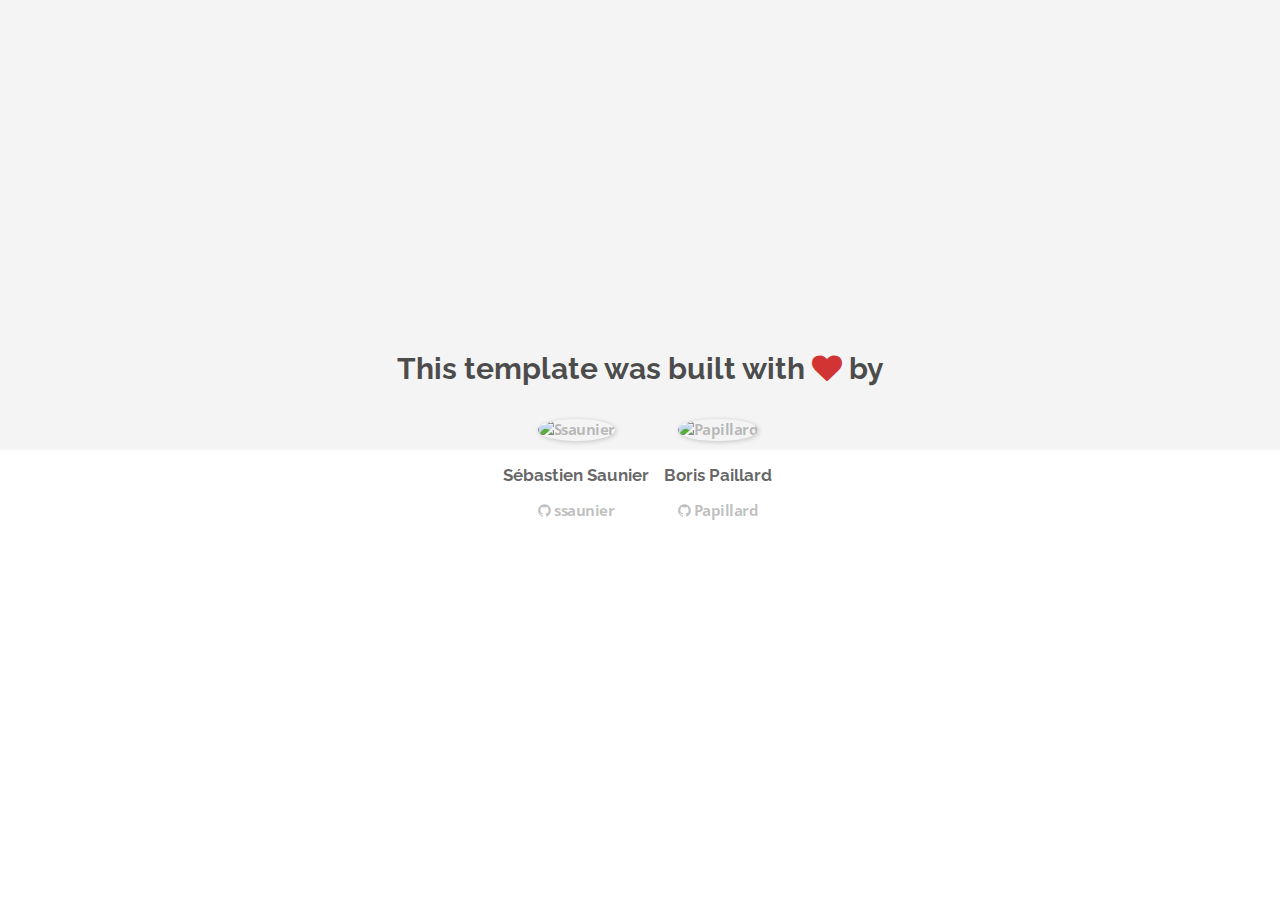
==== about.html @ 641cd22f "Automated commit at 2017-11-13 10:25:29 UTC by middleman-deploy 2.0.0-alpha" ====
<!doctype html>
<html>
  <head>
    <meta charset="utf-8">
    <meta http-equiv="x-ua-compatible" content="ie=edge">
    <meta name="viewport"
          content="width=device-width, initial-scale=1, shrink-to-fit=no">
    <!-- Use the title from a page's frontmatter if it has one -->
    <title>Le Wagon - Middleman - About</title>
    <link href="stylesheets/application-3c48b980.css" rel="stylesheet" />
    <script src="javascripts/application-93de88c9.js"></script>
    <link href="images/favicon-f15af148.png" rel="icon" type="image/png" />
  </head>
  <body>
    <div id="about">
  <div class="about-content">
    <h1>This template was built with <i class="fa fa-heart"></i> by</h1>
    <ul class="list-inline">
        <li>
<a href="https://kitt.lewagon.com/alumni/ssaunier" target="_blank">            <img src="https://kitt.lewagon.com/placeholder/users/ssaunier" class="img-circle" alt="Ssaunier" />
</a>          <h2>Sébastien Saunier</h2>
          <p>
<a href="https://github.com/ssaunier" target="_blank">              <i class="fa fa-github"></i> ssaunier
</a>          </p>
        </li>
        <li>
<a href="https://kitt.lewagon.com/alumni/Papillard" target="_blank">            <img src="https://kitt.lewagon.com/placeholder/users/Papillard" class="img-circle" alt="Papillard" />
</a>          <h2>Boris Paillard</h2>
          <p>
<a href="https://github.com/Papillard" target="_blank">              <i class="fa fa-github"></i> Papillard
</a>          </p>
        </li>
    </ul>
  </div>
</div>

  </body>
</html>
---- stylesheets/application-3c48b980.css ----
@import url("https://fonts.googleapis.com/css?family=Open+Sans:400,300,700|Raleway:400,100,300,700,500");/*!
 * Bootstrap v3.3.7 (http://getbootstrap.com)
 * Copyright 2011-2016 Twitter, Inc.
 * Licensed under MIT (https://github.com/twbs/bootstrap/blob/master/LICENSE)
 *//*! normalize.css v3.0.3 | MIT License | github.com/necolas/normalize.css */html{font-family:sans-serif;-ms-text-size-adjust:100%;-webkit-text-size-adjust:100%}body{margin:0}article,aside,details,figcaption,figure,footer,header,hgroup,main,menu,nav,section,summary{display:block}audio,canvas,progress,video{display:inline-block;vertical-align:baseline}audio:not([controls]){display:none;height:0}[hidden],template{display:none}a{background-color:transparent}a:active,a:hover{outline:0}abbr[title]{border-bottom:1px dotted}b,strong{font-weight:bold}dfn{font-style:italic}h1{font-size:2em;margin:0.67em 0}mark{background:#ff0;color:#000}small{font-size:80%}sub,sup{font-size:75%;line-height:0;position:relative;vertical-align:baseline}sup{top:-0.5em}sub{bottom:-0.25em}img{border:0}svg:not(:root){overflow:hidden}figure{margin:1em 40px}hr{-webkit-box-sizing:content-box;box-sizing:content-box;height:0}pre{overflow:auto}code,kbd,pre,samp{font-family:monospace, monospace;font-size:1em}button,input,optgroup,select,textarea{color:inherit;font:inherit;margin:0}button{overflow:visible}button,select{text-transform:none}button,html input[type="button"],input[type="reset"],input[type="submit"]{-webkit-appearance:button;cursor:pointer}button[disabled],html input[disabled]{cursor:default}button::-moz-focus-inner,input::-moz-focus-inner{border:0;padding:0}input{line-height:normal}input[type="checkbox"],input[type="radio"]{-webkit-box-sizing:border-box;box-sizing:border-box;padding:0}input[type="number"]::-webkit-inner-spin-button,input[type="number"]::-webkit-outer-spin-button{height:auto}input[type="search"]{-webkit-appearance:textfield;-webkit-box-sizing:content-box;box-sizing:content-box}input[type="search"]::-webkit-search-cancel-button,input[type="search"]::-webkit-search-decoration{-webkit-appearance:none}fieldset{border:1px solid #c0c0c0;margin:0 2px;padding:0.35em 0.625em 0.75em}legend{border:0;padding:0}textarea{overflow:auto}optgroup{font-weight:bold}table{border-collapse:collapse;border-spacing:0}td,th{padding:0}/*! Source: https://github.com/h5bp/html5-boilerplate/blob/master/src/css/main.css */@media print{*,*:before,*:after{background:transparent !important;color:#000 !important;-webkit-box-shadow:none !important;box-shadow:none !important;text-shadow:none !important}a,a:visited{text-decoration:underline}a[href]:after{content:" (" attr(href) ")"}abbr[title]:after{content:" (" attr(title) ")"}a[href^="#"]:after,a[href^="javascript:"]:after{content:""}pre,blockquote{border:1px solid #999;page-break-inside:avoid}thead{display:table-header-group}tr,img{page-break-inside:avoid}img{max-width:100% !important}p,h2,h3{orphans:3;widows:3}h2,h3{page-break-after:avoid}.navbar{display:none}.btn>.caret,.dropup>.btn>.caret{border-top-color:#000 !important}.label{border:1px solid #000}.table{border-collapse:collapse !important}.table td,.table th{background-color:#fff !important}.table-bordered th,.table-bordered td{border:1px solid #ddd !important}}@font-face{font-family:'Glyphicons Halflings';src:url("../assets/bootstrap/glyphicons-halflings-regular-86b6f62b.eot");src:url("../assets/bootstrap/glyphicons-halflings-regular-86b6f62b.eot?#iefix") format("embedded-opentype"),url("../assets/bootstrap/glyphicons-halflings-regular-ca35b697.woff2") format("woff2"),url("../assets/bootstrap/glyphicons-halflings-regular-278e49a8.woff") format("woff"),url("../assets/bootstrap/glyphicons-halflings-regular-44bc1850.ttf") format("truetype"),url("../assets/bootstrap/glyphicons-halflings-regular-de51a849.svg#glyphicons_halflingsregular") format("svg")}.glyphicon{position:relative;top:1px;display:inline-block;font-family:'Glyphicons Halflings';font-style:normal;font-weight:normal;line-height:1;-webkit-font-smoothing:antialiased;-moz-osx-font-smoothing:grayscale}.glyphicon-asterisk:before{content:"\002a"}.glyphicon-plus:before{content:"\002b"}.glyphicon-euro:before,.glyphicon-eur:before{content:"\20ac"}.glyphicon-minus:before{content:"\2212"}.glyphicon-cloud:before{content:"\2601"}.glyphicon-envelope:before{content:"\2709"}.glyphicon-pencil:before{content:"\270f"}.glyphicon-glass:before{content:"\e001"}.glyphicon-music:before{content:"\e002"}.glyphicon-search:before{content:"\e003"}.glyphicon-heart:before{content:"\e005"}.glyphicon-star:before{content:"\e006"}.glyphicon-star-empty:before{content:"\e007"}.glyphicon-user:before{content:"\e008"}.glyphicon-film:before{content:"\e009"}.glyphicon-th-large:before{content:"\e010"}.glyphicon-th:before{content:"\e011"}.glyphicon-th-list:before{content:"\e012"}.glyphicon-ok:before{content:"\e013"}.glyphicon-remove:before{content:"\e014"}.glyphicon-zoom-in:before{content:"\e015"}.glyphicon-zoom-out:before{content:"\e016"}.glyphicon-off:before{content:"\e017"}.glyphicon-signal:before{content:"\e018"}.glyphicon-cog:before{content:"\e019"}.glyphicon-trash:before{content:"\e020"}.glyphicon-home:before{content:"\e021"}.glyphicon-file:before{content:"\e022"}.glyphicon-time:before{content:"\e023"}.glyphicon-road:before{content:"\e024"}.glyphicon-download-alt:before{content:"\e025"}.glyphicon-download:before{content:"\e026"}.glyphicon-upload:before{content:"\e027"}.glyphicon-inbox:before{content:"\e028"}.glyphicon-play-circle:before{content:"\e029"}.glyphicon-repeat:before{content:"\e030"}.glyphicon-refresh:before{content:"\e031"}.glyphicon-list-alt:before{content:"\e032"}.glyphicon-lock:before{content:"\e033"}.glyphicon-flag:before{content:"\e034"}.glyphicon-headphones:before{content:"\e035"}.glyphicon-volume-off:before{content:"\e036"}.glyphicon-volume-down:before{content:"\e037"}.glyphicon-volume-up:before{content:"\e038"}.glyphicon-qrcode:before{content:"\e039"}.glyphicon-barcode:before{content:"\e040"}.glyphicon-tag:before{content:"\e041"}.glyphicon-tags:before{content:"\e042"}.glyphicon-book:before{content:"\e043"}.glyphicon-bookmark:before{content:"\e044"}.glyphicon-print:before{content:"\e045"}.glyphicon-camera:before{content:"\e046"}.glyphicon-font:before{content:"\e047"}.glyphicon-bold:before{content:"\e048"}.glyphicon-italic:before{content:"\e049"}.glyphicon-text-height:before{content:"\e050"}.glyphicon-text-width:before{content:"\e051"}.glyphicon-align-left:before{content:"\e052"}.glyphicon-align-center:before{content:"\e053"}.glyphicon-align-right:before{content:"\e054"}.glyphicon-align-justify:before{content:"\e055"}.glyphicon-list:before{content:"\e056"}.glyphicon-indent-left:before{content:"\e057"}.glyphicon-indent-right:before{content:"\e058"}.glyphicon-facetime-video:before{content:"\e059"}.glyphicon-picture:before{content:"\e060"}.glyphicon-map-marker:before{content:"\e062"}.glyphicon-adjust:before{content:"\e063"}.glyphicon-tint:before{content:"\e064"}.glyphicon-edit:before{content:"\e065"}.glyphicon-share:before{content:"\e066"}.glyphicon-check:before{content:"\e067"}.glyphicon-move:before{content:"\e068"}.glyphicon-step-backward:before{content:"\e069"}.glyphicon-fast-backward:before{content:"\e070"}.glyphicon-backward:before{content:"\e071"}.glyphicon-play:before{content:"\e072"}.glyphicon-pause:before{content:"\e073"}.glyphicon-stop:before{content:"\e074"}.glyphicon-forward:before{content:"\e075"}.glyphicon-fast-forward:before{content:"\e076"}.glyphicon-step-forward:before{content:"\e077"}.glyphicon-eject:before{content:"\e078"}.glyphicon-chevron-left:before{content:"\e079"}.glyphicon-chevron-right:before{content:"\e080"}.glyphicon-plus-sign:before{content:"\e081"}.glyphicon-minus-sign:before{content:"\e082"}.glyphicon-remove-sign:before{content:"\e083"}.glyphicon-ok-sign:before{content:"\e084"}.glyphicon-question-sign:before{content:"\e085"}.glyphicon-info-sign:before{content:"\e086"}.glyphicon-screenshot:before{content:"\e087"}.glyphicon-remove-circle:before{content:"\e088"}.glyphicon-ok-circle:before{content:"\e089"}.glyphicon-ban-circle:before{content:"\e090"}.glyphicon-arrow-left:before{content:"\e091"}.glyphicon-arrow-right:before{content:"\e092"}.glyphicon-arrow-up:before{content:"\e093"}.glyphicon-arrow-down:before{content:"\e094"}.glyphicon-share-alt:before{content:"\e095"}.glyphicon-resize-full:before{content:"\e096"}.glyphicon-resize-small:before{content:"\e097"}.glyphicon-exclamation-sign:before{content:"\e101"}.glyphicon-gift:before{content:"\e102"}.glyphicon-leaf:before{content:"\e103"}.glyphicon-fire:before{content:"\e104"}.glyphicon-eye-open:before{content:"\e105"}.glyphicon-eye-close:before{content:"\e106"}.glyphicon-warning-sign:before{content:"\e107"}.glyphicon-plane:before{content:"\e108"}.glyphicon-calendar:before{content:"\e109"}.glyphicon-random:before{content:"\e110"}.glyphicon-comment:before{content:"\e111"}.glyphicon-magnet:before{content:"\e112"}.glyphicon-chevron-up:before{content:"\e113"}.glyphicon-chevron-down:before{content:"\e114"}.glyphicon-retweet:before{content:"\e115"}.glyphicon-shopping-cart:before{content:"\e116"}.glyphicon-folder-close:before{content:"\e117"}.glyphicon-folder-open:before{content:"\e118"}.glyphicon-resize-vertical:before{content:"\e119"}.glyphicon-resize-horizontal:before{content:"\e120"}.glyphicon-hdd:before{content:"\e121"}.glyphicon-bullhorn:before{content:"\e122"}.glyphicon-bell:before{content:"\e123"}.glyphicon-certificate:before{content:"\e124"}.glyphicon-thumbs-up:before{content:"\e125"}.glyphicon-thumbs-down:before{content:"\e126"}.glyphicon-hand-right:before{content:"\e127"}.glyphicon-hand-left:before{content:"\e128"}.glyphicon-hand-up:before{content:"\e129"}.glyphicon-hand-down:before{content:"\e130"}.glyphicon-circle-arrow-right:before{content:"\e131"}.glyphicon-circle-arrow-left:before{content:"\e132"}.glyphicon-circle-arrow-up:before{content:"\e133"}.glyphicon-circle-arrow-down:before{content:"\e134"}.glyphicon-globe:before{content:"\e135"}.glyphicon-wrench:before{content:"\e136"}.glyphicon-tasks:before{content:"\e137"}.glyphicon-filter:before{content:"\e138"}.glyphicon-briefcase:before{content:"\e139"}.glyphicon-fullscreen:before{content:"\e140"}.glyphicon-dashboard:before{content:"\e141"}.glyphicon-paperclip:before{content:"\e142"}.glyphicon-heart-empty:before{content:"\e143"}.glyphicon-link:before{content:"\e144"}.glyphicon-phone:before{content:"\e145"}.glyphicon-pushpin:before{content:"\e146"}.glyphicon-usd:before{content:"\e148"}.glyphicon-gbp:before{content:"\e149"}.glyphicon-sort:before{content:"\e150"}.glyphicon-sort-by-alphabet:before{content:"\e151"}.glyphicon-sort-by-alphabet-alt:before{content:"\e152"}.glyphicon-sort-by-order:before{content:"\e153"}.glyphicon-sort-by-order-alt:before{content:"\e154"}.glyphicon-sort-by-attributes:before{content:"\e155"}.glyphicon-sort-by-attributes-alt:before{content:"\e156"}.glyphicon-unchecked:before{content:"\e157"}.glyphicon-expand:before{content:"\e158"}.glyphicon-collapse-down:before{content:"\e159"}.glyphicon-collapse-up:before{content:"\e160"}.glyphicon-log-in:before{content:"\e161"}.glyphicon-flash:before{content:"\e162"}.glyphicon-log-out:before{content:"\e163"}.glyphicon-new-window:before{content:"\e164"}.glyphicon-record:before{content:"\e165"}.glyphicon-save:before{content:"\e166"}.glyphicon-open:before{content:"\e167"}.glyphicon-saved:before{content:"\e168"}.glyphicon-import:before{content:"\e169"}.glyphicon-export:before{content:"\e170"}.glyphicon-send:before{content:"\e171"}.glyphicon-floppy-disk:before{content:"\e172"}.glyphicon-floppy-saved:before{content:"\e173"}.glyphicon-floppy-remove:before{content:"\e174"}.glyphicon-floppy-save:before{content:"\e175"}.glyphicon-floppy-open:before{content:"\e176"}.glyphicon-credit-card:before{content:"\e177"}.glyphicon-transfer:before{content:"\e178"}.glyphicon-cutlery:before{content:"\e179"}.glyphicon-header:before{content:"\e180"}.glyphicon-compressed:before{content:"\e181"}.glyphicon-earphone:before{content:"\e182"}.glyphicon-phone-alt:before{content:"\e183"}.glyphicon-tower:before{content:"\e184"}.glyphicon-stats:before{content:"\e185"}.glyphicon-sd-video:before{content:"\e186"}.glyphicon-hd-video:before{content:"\e187"}.glyphicon-subtitles:before{content:"\e188"}.glyphicon-sound-stereo:before{content:"\e189"}.glyphicon-sound-dolby:before{content:"\e190"}.glyphicon-sound-5-1:before{content:"\e191"}.glyphicon-sound-6-1:before{content:"\e192"}.glyphicon-sound-7-1:before{content:"\e193"}.glyphicon-copyright-mark:before{content:"\e194"}.glyphicon-registration-mark:before{content:"\e195"}.glyphicon-cloud-download:before{content:"\e197"}.glyphicon-cloud-upload:before{content:"\e198"}.glyphicon-tree-conifer:before{content:"\e199"}.glyphicon-tree-deciduous:before{content:"\e200"}.glyphicon-cd:before{content:"\e201"}.glyphicon-save-file:before{content:"\e202"}.glyphicon-open-file:before{content:"\e203"}.glyphicon-level-up:before{content:"\e204"}.glyphicon-copy:before{content:"\e205"}.glyphicon-paste:before{content:"\e206"}.glyphicon-alert:before{content:"\e209"}.glyphicon-equalizer:before{content:"\e210"}.glyphicon-king:before{content:"\e211"}.glyphicon-queen:before{content:"\e212"}.glyphicon-pawn:before{content:"\e213"}.glyphicon-bishop:before{content:"\e214"}.glyphicon-knight:before{content:"\e215"}.glyphicon-baby-formula:before{content:"\e216"}.glyphicon-tent:before{content:"\26fa"}.glyphicon-blackboard:before{content:"\e218"}.glyphicon-bed:before{content:"\e219"}.glyphicon-apple:before{content:"\f8ff"}.glyphicon-erase:before{content:"\e221"}.glyphicon-hourglass:before{content:"\231b"}.glyphicon-lamp:before{content:"\e223"}.glyphicon-duplicate:before{content:"\e224"}.glyphicon-piggy-bank:before{content:"\e225"}.glyphicon-scissors:before{content:"\e226"}.glyphicon-bitcoin:before{content:"\e227"}.glyphicon-btc:before{content:"\e227"}.glyphicon-xbt:before{content:"\e227"}.glyphicon-yen:before{content:"\00a5"}.glyphicon-jpy:before{content:"\00a5"}.glyphicon-ruble:before{content:"\20bd"}.glyphicon-rub:before{content:"\20bd"}.glyphicon-scale:before{content:"\e230"}.glyphicon-ice-lolly:before{content:"\e231"}.glyphicon-ice-lolly-tasted:before{content:"\e232"}.glyphicon-education:before{content:"\e233"}.glyphicon-option-horizontal:before{content:"\e234"}.glyphicon-option-vertical:before{content:"\e235"}.glyphicon-menu-hamburger:before{content:"\e236"}.glyphicon-modal-window:before{content:"\e237"}.glyphicon-oil:before{content:"\e238"}.glyphicon-grain:before{content:"\e239"}.glyphicon-sunglasses:before{content:"\e240"}.glyphicon-text-size:before{content:"\e241"}.glyphicon-text-color:before{content:"\e242"}.glyphicon-text-background:before{content:"\e243"}.glyphicon-object-align-top:before{content:"\e244"}.glyphicon-object-align-bottom:before{content:"\e245"}.glyphicon-object-align-horizontal:before{content:"\e246"}.glyphicon-object-align-left:before{content:"\e247"}.glyphicon-object-align-vertical:before{content:"\e248"}.glyphicon-object-align-right:before{content:"\e249"}.glyphicon-triangle-right:before{content:"\e250"}.glyphicon-triangle-left:before{content:"\e251"}.glyphicon-triangle-bottom:before{content:"\e252"}.glyphicon-triangle-top:before{content:"\e253"}.glyphicon-console:before{content:"\e254"}.glyphicon-superscript:before{content:"\e255"}.glyphicon-subscript:before{content:"\e256"}.glyphicon-menu-left:before{content:"\e257"}.glyphicon-menu-right:before{content:"\e258"}.glyphicon-menu-down:before{content:"\e259"}.glyphicon-menu-up:before{content:"\e260"}*{-webkit-box-sizing:border-box;box-sizing:border-box}*:before,*:after{-webkit-box-sizing:border-box;box-sizing:border-box}html{font-size:10px;-webkit-tap-highlight-color:transparent}body{font-family:"Open Sans", "Helvetica", "sans-serif";font-size:18px;line-height:1.42857143;color:#333333;background-color:#F4F4F4}input,button,select,textarea{font-family:inherit;font-size:inherit;line-height:inherit}a{color:#469AE0;text-decoration:none}a:hover,a:focus{color:#1f74ba;text-decoration:underline}a:focus{outline:5px auto -webkit-focus-ring-color;outline-offset:-2px}figure{margin:0}img{vertical-align:middle}.img-responsive{display:block;max-width:100%;height:auto}.img-rounded{border-radius:2px}.img-thumbnail{padding:4px;line-height:1.42857143;background-color:#F4F4F4;border:1px solid #ddd;border-radius:2px;-webkit-transition:all 0.2s ease-in-out;transition:all 0.2s ease-in-out;display:inline-block;max-width:100%;height:auto}.img-circle{border-radius:50%}hr{margin-top:25px;margin-bottom:25px;border:0;border-top:1px solid #eeeeee}.sr-only{position:absolute;width:1px;height:1px;margin:-1px;padding:0;overflow:hidden;clip:rect(0, 0, 0, 0);border:0}.sr-only-focusable:active,.sr-only-focusable:focus{position:static;width:auto;height:auto;margin:0;overflow:visible;clip:auto}[role="button"]{cursor:pointer}h1,h2,h3,h4,h5,h6,.h1,.h2,.h3,.h4,.h5,.h6{font-family:"Raleway", "Helvetica", "sans-serif";font-weight:500;line-height:1.1;color:inherit}h1 small,h1 .small,h2 small,h2 .small,h3 small,h3 .small,h4 small,h4 .small,h5 small,h5 .small,h6 small,h6 .small,.h1 small,.h1 .small,.h2 small,.h2 .small,.h3 small,.h3 .small,.h4 small,.h4 .small,.h5 small,.h5 .small,.h6 small,.h6 .small{font-weight:normal;line-height:1;color:#777777}h1,.h1,h2,.h2,h3,.h3{margin-top:25px;margin-bottom:12.5px}h1 small,h1 .small,.h1 small,.h1 .small,h2 small,h2 .small,.h2 small,.h2 .small,h3 small,h3 .small,.h3 small,.h3 .small{font-size:65%}h4,.h4,h5,.h5,h6,.h6{margin-top:12.5px;margin-bottom:12.5px}h4 small,h4 .small,.h4 small,.h4 .small,h5 small,h5 .small,.h5 small,.h5 .small,h6 small,h6 .small,.h6 small,.h6 .small{font-size:75%}h1,.h1{font-size:46px}h2,.h2{font-size:38px}h3,.h3{font-size:31px}h4,.h4{font-size:23px}h5,.h5{font-size:18px}h6,.h6{font-size:16px}p{margin:0 0 12.5px}.lead{margin-bottom:25px;font-size:20px;font-weight:300;line-height:1.4}@media (min-width: 768px){.lead{font-size:27px}}small,.small{font-size:88%}mark,.mark{background-color:#fcf8e3;padding:.2em}.text-left{text-align:left}.text-right{text-align:right}.text-center{text-align:center}.text-justify{text-align:justify}.text-nowrap{white-space:nowrap}.text-lowercase{text-transform:lowercase}.text-uppercase,.initialism{text-transform:uppercase}.text-capitalize{text-transform:capitalize}.text-muted{color:#777777}.text-primary{color:#469AE0}a.text-primary:hover,a.text-primary:focus{color:#2381d0}.text-success{color:#3c763d}a.text-success:hover,a.text-success:focus{color:#2b542c}.text-info{color:#31708f}a.text-info:hover,a.text-info:focus{color:#245269}.text-warning{color:#8a6d3b}a.text-warning:hover,a.text-warning:focus{color:#66512c}.text-danger{color:#a94442}a.text-danger:hover,a.text-danger:focus{color:#843534}.bg-primary{color:#fff}.bg-primary{background-color:#469AE0}a.bg-primary:hover,a.bg-primary:focus{background-color:#2381d0}.bg-success{background-color:#dff0d8}a.bg-success:hover,a.bg-success:focus{background-color:#c1e2b3}.bg-info{background-color:#d9edf7}a.bg-info:hover,a.bg-info:focus{background-color:#afd9ee}.bg-warning{background-color:#fcf8e3}a.bg-warning:hover,a.bg-warning:focus{background-color:#f7ecb5}.bg-danger{background-color:#f2dede}a.bg-danger:hover,a.bg-danger:focus{background-color:#e4b9b9}.page-header{padding-bottom:11.5px;margin:50px 0 25px;border-bottom:1px solid #eeeeee}ul,ol{margin-top:0;margin-bottom:12.5px}ul ul,ul ol,ol ul,ol ol{margin-bottom:0}.list-unstyled{padding-left:0;list-style:none}.list-inline{padding-left:0;list-style:none;margin-left:-5px}.list-inline>li{display:inline-block;padding-left:5px;padding-right:5px}dl{margin-top:0;margin-bottom:25px}dt,dd{line-height:1.42857143}dt{font-weight:bold}dd{margin-left:0}.dl-horizontal dd:before,.dl-horizontal dd:after{content:" ";display:table}.dl-horizontal dd:after{clear:both}@media (min-width: 768px){.dl-horizontal dt{float:left;width:160px;clear:left;text-align:right;overflow:hidden;text-overflow:ellipsis;white-space:nowrap}.dl-horizontal dd{margin-left:180px}}abbr[title],abbr[data-original-title]{cursor:help;border-bottom:1px dotted #777777}.initialism{font-size:90%}blockquote{padding:12.5px 25px;margin:0 0 25px;font-size:22.5px;border-left:5px solid #eeeeee}blockquote p:last-child,blockquote ul:last-child,blockquote ol:last-child{margin-bottom:0}blockquote footer,blockquote small,blockquote .small{display:block;font-size:80%;line-height:1.42857143;color:#777777}blockquote footer:before,blockquote small:before,blockquote .small:before{content:'\2014 \00A0'}.blockquote-reverse,blockquote.pull-right{padding-right:15px;padding-left:0;border-right:5px solid #eeeeee;border-left:0;text-align:right}.blockquote-reverse footer:before,.blockquote-reverse small:before,.blockquote-reverse .small:before,blockquote.pull-right footer:before,blockquote.pull-right small:before,blockquote.pull-right .small:before{content:''}.blockquote-reverse footer:after,.blockquote-reverse small:after,.blockquote-reverse .small:after,blockquote.pull-right footer:after,blockquote.pull-right small:after,blockquote.pull-right .small:after{content:'\00A0 \2014'}address{margin-bottom:25px;font-style:normal;line-height:1.42857143}code,kbd,pre,samp{font-family:Menlo, Monaco, Consolas, "Courier New", monospace}code{padding:2px 4px;font-size:90%;color:#c7254e;background-color:#f9f2f4;border-radius:2px}kbd{padding:2px 4px;font-size:90%;color:#fff;background-color:#333;border-radius:2px;-webkit-box-shadow:inset 0 -1px 0 rgba(0,0,0,0.25);box-shadow:inset 0 -1px 0 rgba(0,0,0,0.25)}kbd kbd{padding:0;font-size:100%;font-weight:bold;-webkit-box-shadow:none;box-shadow:none}pre{display:block;padding:12px;margin:0 0 12.5px;font-size:17px;line-height:1.42857143;word-break:break-all;word-wrap:break-word;color:#333333;background-color:#f5f5f5;border:1px solid #ccc;border-radius:2px}pre code{padding:0;font-size:inherit;color:inherit;white-space:pre-wrap;background-color:transparent;border-radius:0}.pre-scrollable{max-height:340px;overflow-y:scroll}.container{margin-right:auto;margin-left:auto;padding-left:15px;padding-right:15px}.container:before,.container:after{content:" ";display:table}.container:after{clear:both}@media (min-width: 768px){.container{width:750px}}@media (min-width: 992px){.container{width:970px}}@media (min-width: 1200px){.container{width:1170px}}.container-fluid{margin-right:auto;margin-left:auto;padding-left:15px;padding-right:15px}.container-fluid:before,.container-fluid:after{content:" ";display:table}.container-fluid:after{clear:both}.row{margin-left:-15px;margin-right:-15px}.row:before,.row:after{content:" ";display:table}.row:after{clear:both}.col-xs-1,.col-sm-1,.col-md-1,.col-lg-1,.col-xs-2,.col-sm-2,.col-md-2,.col-lg-2,.col-xs-3,.col-sm-3,.col-md-3,.col-lg-3,.col-xs-4,.col-sm-4,.col-md-4,.col-lg-4,.col-xs-5,.col-sm-5,.col-md-5,.col-lg-5,.col-xs-6,.col-sm-6,.col-md-6,.col-lg-6,.col-xs-7,.col-sm-7,.col-md-7,.col-lg-7,.col-xs-8,.col-sm-8,.col-md-8,.col-lg-8,.col-xs-9,.col-sm-9,.col-md-9,.col-lg-9,.col-xs-10,.col-sm-10,.col-md-10,.col-lg-10,.col-xs-11,.col-sm-11,.col-md-11,.col-lg-11,.col-xs-12,.col-sm-12,.col-md-12,.col-lg-12{position:relative;min-height:1px;padding-left:15px;padding-right:15px}.col-xs-1,.col-xs-2,.col-xs-3,.col-xs-4,.col-xs-5,.col-xs-6,.col-xs-7,.col-xs-8,.col-xs-9,.col-xs-10,.col-xs-11,.col-xs-12{float:left}.col-xs-1{width:8.33333333%}.col-xs-2{width:16.66666667%}.col-xs-3{width:25%}.col-xs-4{width:33.33333333%}.col-xs-5{width:41.66666667%}.col-xs-6{width:50%}.col-xs-7{width:58.33333333%}.col-xs-8{width:66.66666667%}.col-xs-9{width:75%}.col-xs-10{width:83.33333333%}.col-xs-11{width:91.66666667%}.col-xs-12{width:100%}.col-xs-pull-0{right:auto}.col-xs-pull-1{right:8.33333333%}.col-xs-pull-2{right:16.66666667%}.col-xs-pull-3{right:25%}.col-xs-pull-4{right:33.33333333%}.col-xs-pull-5{right:41.66666667%}.col-xs-pull-6{right:50%}.col-xs-pull-7{right:58.33333333%}.col-xs-pull-8{right:66.66666667%}.col-xs-pull-9{right:75%}.col-xs-pull-10{right:83.33333333%}.col-xs-pull-11{right:91.66666667%}.col-xs-pull-12{right:100%}.col-xs-push-0{left:auto}.col-xs-push-1{left:8.33333333%}.col-xs-push-2{left:16.66666667%}.col-xs-push-3{left:25%}.col-xs-push-4{left:33.33333333%}.col-xs-push-5{left:41.66666667%}.col-xs-push-6{left:50%}.col-xs-push-7{left:58.33333333%}.col-xs-push-8{left:66.66666667%}.col-xs-push-9{left:75%}.col-xs-push-10{left:83.33333333%}.col-xs-push-11{left:91.66666667%}.col-xs-push-12{left:100%}.col-xs-offset-0{margin-left:0%}.col-xs-offset-1{margin-left:8.33333333%}.col-xs-offset-2{margin-left:16.66666667%}.col-xs-offset-3{margin-left:25%}.col-xs-offset-4{margin-left:33.33333333%}.col-xs-offset-5{margin-left:41.66666667%}.col-xs-offset-6{margin-left:50%}.col-xs-offset-7{margin-left:58.33333333%}.col-xs-offset-8{margin-left:66.66666667%}.col-xs-offset-9{margin-left:75%}.col-xs-offset-10{margin-left:83.33333333%}.col-xs-offset-11{margin-left:91.66666667%}.col-xs-offset-12{margin-left:100%}@media (min-width: 768px){.col-sm-1,.col-sm-2,.col-sm-3,.col-sm-4,.col-sm-5,.col-sm-6,.col-sm-7,.col-sm-8,.col-sm-9,.col-sm-10,.col-sm-11,.col-sm-12{float:left}.col-sm-1{width:8.33333333%}.col-sm-2{width:16.66666667%}.col-sm-3{width:25%}.col-sm-4{width:33.33333333%}.col-sm-5{width:41.66666667%}.col-sm-6{width:50%}.col-sm-7{width:58.33333333%}.col-sm-8{width:66.66666667%}.col-sm-9{width:75%}.col-sm-10{width:83.33333333%}.col-sm-11{width:91.66666667%}.col-sm-12{width:100%}.col-sm-pull-0{right:auto}.col-sm-pull-1{right:8.33333333%}.col-sm-pull-2{right:16.66666667%}.col-sm-pull-3{right:25%}.col-sm-pull-4{right:33.33333333%}.col-sm-pull-5{right:41.66666667%}.col-sm-pull-6{right:50%}.col-sm-pull-7{right:58.33333333%}.col-sm-pull-8{right:66.66666667%}.col-sm-pull-9{right:75%}.col-sm-pull-10{right:83.33333333%}.col-sm-pull-11{right:91.66666667%}.col-sm-pull-12{right:100%}.col-sm-push-0{left:auto}.col-sm-push-1{left:8.33333333%}.col-sm-push-2{left:16.66666667%}.col-sm-push-3{left:25%}.col-sm-push-4{left:33.33333333%}.col-sm-push-5{left:41.66666667%}.col-sm-push-6{left:50%}.col-sm-push-7{left:58.33333333%}.col-sm-push-8{left:66.66666667%}.col-sm-push-9{left:75%}.col-sm-push-10{left:83.33333333%}.col-sm-push-11{left:91.66666667%}.col-sm-push-12{left:100%}.col-sm-offset-0{margin-left:0%}.col-sm-offset-1{margin-left:8.33333333%}.col-sm-offset-2{margin-left:16.66666667%}.col-sm-offset-3{margin-left:25%}.col-sm-offset-4{margin-left:33.33333333%}.col-sm-offset-5{margin-left:41.66666667%}.col-sm-offset-6{margin-left:50%}.col-sm-offset-7{margin-left:58.33333333%}.col-sm-offset-8{margin-left:66.66666667%}.col-sm-offset-9{margin-left:75%}.col-sm-offset-10{margin-left:83.33333333%}.col-sm-offset-11{margin-left:91.66666667%}.col-sm-offset-12{margin-left:100%}}@media (min-width: 992px){.col-md-1,.col-md-2,.col-md-3,.col-md-4,.col-md-5,.col-md-6,.col-md-7,.col-md-8,.col-md-9,.col-md-10,.col-md-11,.col-md-12{float:left}.col-md-1{width:8.33333333%}.col-md-2{width:16.66666667%}.col-md-3{width:25%}.col-md-4{width:33.33333333%}.col-md-5{width:41.66666667%}.col-md-6{width:50%}.col-md-7{width:58.33333333%}.col-md-8{width:66.66666667%}.col-md-9{width:75%}.col-md-10{width:83.33333333%}.col-md-11{width:91.66666667%}.col-md-12{width:100%}.col-md-pull-0{right:auto}.col-md-pull-1{right:8.33333333%}.col-md-pull-2{right:16.66666667%}.col-md-pull-3{right:25%}.col-md-pull-4{right:33.33333333%}.col-md-pull-5{right:41.66666667%}.col-md-pull-6{right:50%}.col-md-pull-7{right:58.33333333%}.col-md-pull-8{right:66.66666667%}.col-md-pull-9{right:75%}.col-md-pull-10{right:83.33333333%}.col-md-pull-11{right:91.66666667%}.col-md-pull-12{right:100%}.col-md-push-0{left:auto}.col-md-push-1{left:8.33333333%}.col-md-push-2{left:16.66666667%}.col-md-push-3{left:25%}.col-md-push-4{left:33.33333333%}.col-md-push-5{left:41.66666667%}.col-md-push-6{left:50%}.col-md-push-7{left:58.33333333%}.col-md-push-8{left:66.66666667%}.col-md-push-9{left:75%}.col-md-push-10{left:83.33333333%}.col-md-push-11{left:91.66666667%}.col-md-push-12{left:100%}.col-md-offset-0{margin-left:0%}.col-md-offset-1{margin-left:8.33333333%}.col-md-offset-2{margin-left:16.66666667%}.col-md-offset-3{margin-left:25%}.col-md-offset-4{margin-left:33.33333333%}.col-md-offset-5{margin-left:41.66666667%}.col-md-offset-6{margin-left:50%}.col-md-offset-7{margin-left:58.33333333%}.col-md-offset-8{margin-left:66.66666667%}.col-md-offset-9{margin-left:75%}.col-md-offset-10{margin-left:83.33333333%}.col-md-offset-11{margin-left:91.66666667%}.col-md-offset-12{margin-left:100%}}@media (min-width: 1200px){.col-lg-1,.col-lg-2,.col-lg-3,.col-lg-4,.col-lg-5,.col-lg-6,.col-lg-7,.col-lg-8,.col-lg-9,.col-lg-10,.col-lg-11,.col-lg-12{float:left}.col-lg-1{width:8.33333333%}.col-lg-2{width:16.66666667%}.col-lg-3{width:25%}.col-lg-4{width:33.33333333%}.col-lg-5{width:41.66666667%}.col-lg-6{width:50%}.col-lg-7{width:58.33333333%}.col-lg-8{width:66.66666667%}.col-lg-9{width:75%}.col-lg-10{width:83.33333333%}.col-lg-11{width:91.66666667%}.col-lg-12{width:100%}.col-lg-pull-0{right:auto}.col-lg-pull-1{right:8.33333333%}.col-lg-pull-2{right:16.66666667%}.col-lg-pull-3{right:25%}.col-lg-pull-4{right:33.33333333%}.col-lg-pull-5{right:41.66666667%}.col-lg-pull-6{right:50%}.col-lg-pull-7{right:58.33333333%}.col-lg-pull-8{right:66.66666667%}.col-lg-pull-9{right:75%}.col-lg-pull-10{right:83.33333333%}.col-lg-pull-11{right:91.66666667%}.col-lg-pull-12{right:100%}.col-lg-push-0{left:auto}.col-lg-push-1{left:8.33333333%}.col-lg-push-2{left:16.66666667%}.col-lg-push-3{left:25%}.col-lg-push-4{left:33.33333333%}.col-lg-push-5{left:41.66666667%}.col-lg-push-6{left:50%}.col-lg-push-7{left:58.33333333%}.col-lg-push-8{left:66.66666667%}.col-lg-push-9{left:75%}.col-lg-push-10{left:83.33333333%}.col-lg-push-11{left:91.66666667%}.col-lg-push-12{left:100%}.col-lg-offset-0{margin-left:0%}.col-lg-offset-1{margin-left:8.33333333%}.col-lg-offset-2{margin-left:16.66666667%}.col-lg-offset-3{margin-left:25%}.col-lg-offset-4{margin-left:33.33333333%}.col-lg-offset-5{margin-left:41.66666667%}.col-lg-offset-6{margin-left:50%}.col-lg-offset-7{margin-left:58.33333333%}.col-lg-offset-8{margin-left:66.66666667%}.col-lg-offset-9{margin-left:75%}.col-lg-offset-10{margin-left:83.33333333%}.col-lg-offset-11{margin-left:91.66666667%}.col-lg-offset-12{margin-left:100%}}table{background-color:transparent}caption{padding-top:8px;padding-bottom:8px;color:#777777;text-align:left}th{text-align:left}.table{width:100%;max-width:100%;margin-bottom:25px}.table>thead>tr>th,.table>thead>tr>td,.table>tbody>tr>th,.table>tbody>tr>td,.table>tfoot>tr>th,.table>tfoot>tr>td{padding:8px;line-height:1.42857143;vertical-align:top;border-top:1px solid #ddd}.table>thead>tr>th{vertical-align:bottom;border-bottom:2px solid #ddd}.table>caption+thead>tr:first-child>th,.table>caption+thead>tr:first-child>td,.table>colgroup+thead>tr:first-child>th,.table>colgroup+thead>tr:first-child>td,.table>thead:first-child>tr:first-child>th,.table>thead:first-child>tr:first-child>td{border-top:0}.table>tbody+tbody{border-top:2px solid #ddd}.table .table{background-color:#F4F4F4}.table-condensed>thead>tr>th,.table-condensed>thead>tr>td,.table-condensed>tbody>tr>th,.table-condensed>tbody>tr>td,.table-condensed>tfoot>tr>th,.table-condensed>tfoot>tr>td{padding:5px}.table-bordered{border:1px solid #ddd}.table-bordered>thead>tr>th,.table-bordered>thead>tr>td,.table-bordered>tbody>tr>th,.table-bordered>tbody>tr>td,.table-bordered>tfoot>tr>th,.table-bordered>tfoot>tr>td{border:1px solid #ddd}.table-bordered>thead>tr>th,.table-bordered>thead>tr>td{border-bottom-width:2px}.table-striped>tbody>tr:nth-of-type(odd){background-color:#f9f9f9}.table-hover>tbody>tr:hover{background-color:#f5f5f5}table col[class*="col-"]{position:static;float:none;display:table-column}table td[class*="col-"],table th[class*="col-"]{position:static;float:none;display:table-cell}.table>thead>tr>td.active,.table>thead>tr>th.active,.table>thead>tr.active>td,.table>thead>tr.active>th,.table>tbody>tr>td.active,.table>tbody>tr>th.active,.table>tbody>tr.active>td,.table>tbody>tr.active>th,.table>tfoot>tr>td.active,.table>tfoot>tr>th.active,.table>tfoot>tr.active>td,.table>tfoot>tr.active>th{background-color:#f5f5f5}.table-hover>tbody>tr>td.active:hover,.table-hover>tbody>tr>th.active:hover,.table-hover>tbody>tr.active:hover>td,.table-hover>tbody>tr:hover>.active,.table-hover>tbody>tr.active:hover>th{background-color:#e8e8e8}.table>thead>tr>td.success,.table>thead>tr>th.success,.table>thead>tr.success>td,.table>thead>tr.success>th,.table>tbody>tr>td.success,.table>tbody>tr>th.success,.table>tbody>tr.success>td,.table>tbody>tr.success>th,.table>tfoot>tr>td.success,.table>tfoot>tr>th.success,.table>tfoot>tr.success>td,.table>tfoot>tr.success>th{background-color:#dff0d8}.table-hover>tbody>tr>td.success:hover,.table-hover>tbody>tr>th.success:hover,.table-hover>tbody>tr.success:hover>td,.table-hover>tbody>tr:hover>.success,.table-hover>tbody>tr.success:hover>th{background-color:#d0e9c6}.table>thead>tr>td.info,.table>thead>tr>th.info,.table>thead>tr.info>td,.table>thead>tr.info>th,.table>tbody>tr>td.info,.table>tbody>tr>th.info,.table>tbody>tr.info>td,.table>tbody>tr.info>th,.table>tfoot>tr>td.info,.table>tfoot>tr>th.info,.table>tfoot>tr.info>td,.table>tfoot>tr.info>th{background-color:#d9edf7}.table-hover>tbody>tr>td.info:hover,.table-hover>tbody>tr>th.info:hover,.table-hover>tbody>tr.info:hover>td,.table-hover>tbody>tr:hover>.info,.table-hover>tbody>tr.info:hover>th{background-color:#c4e3f3}.table>thead>tr>td.warning,.table>thead>tr>th.warning,.table>thead>tr.warning>td,.table>thead>tr.warning>th,.table>tbody>tr>td.warning,.table>tbody>tr>th.warning,.table>tbody>tr.warning>td,.table>tbody>tr.warning>th,.table>tfoot>tr>td.warning,.table>tfoot>tr>th.warning,.table>tfoot>tr.warning>td,.table>tfoot>tr.warning>th{background-color:#fcf8e3}.table-hover>tbody>tr>td.warning:hover,.table-hover>tbody>tr>th.warning:hover,.table-hover>tbody>tr.warning:hover>td,.table-hover>tbody>tr:hover>.warning,.table-hover>tbody>tr.warning:hover>th{background-color:#faf2cc}.table>thead>tr>td.danger,.table>thead>tr>th.danger,.table>thead>tr.danger>td,.table>thead>tr.danger>th,.table>tbody>tr>td.danger,.table>tbody>tr>th.danger,.table>tbody>tr.danger>td,.table>tbody>tr.danger>th,.table>tfoot>tr>td.danger,.table>tfoot>tr>th.danger,.table>tfoot>tr.danger>td,.table>tfoot>tr.danger>th{background-color:#f2dede}.table-hover>tbody>tr>td.danger:hover,.table-hover>tbody>tr>th.danger:hover,.table-hover>tbody>tr.danger:hover>td,.table-hover>tbody>tr:hover>.danger,.table-hover>tbody>tr.danger:hover>th{background-color:#ebcccc}.table-responsive{overflow-x:auto;min-height:0.01%}@media screen and (max-width: 767px){.table-responsive{width:100%;margin-bottom:18.75px;overflow-y:hidden;-ms-overflow-style:-ms-autohiding-scrollbar;border:1px solid #ddd}.table-responsive>.table{margin-bottom:0}.table-responsive>.table>thead>tr>th,.table-responsive>.table>thead>tr>td,.table-responsive>.table>tbody>tr>th,.table-responsive>.table>tbody>tr>td,.table-responsive>.table>tfoot>tr>th,.table-responsive>.table>tfoot>tr>td{white-space:nowrap}.table-responsive>.table-bordered{border:0}.table-responsive>.table-bordered>thead>tr>th:first-child,.table-responsive>.table-bordered>thead>tr>td:first-child,.table-responsive>.table-bordered>tbody>tr>th:first-child,.table-responsive>.table-bordered>tbody>tr>td:first-child,.table-responsive>.table-bordered>tfoot>tr>th:first-child,.table-responsive>.table-bordered>tfoot>tr>td:first-child{border-left:0}.table-responsive>.table-bordered>thead>tr>th:last-child,.table-responsive>.table-bordered>thead>tr>td:last-child,.table-responsive>.table-bordered>tbody>tr>th:last-child,.table-responsive>.table-bordered>tbody>tr>td:last-child,.table-responsive>.table-bordered>tfoot>tr>th:last-child,.table-responsive>.table-bordered>tfoot>tr>td:last-child{border-right:0}.table-responsive>.table-bordered>tbody>tr:last-child>th,.table-responsive>.table-bordered>tbody>tr:last-child>td,.table-responsive>.table-bordered>tfoot>tr:last-child>th,.table-responsive>.table-bordered>tfoot>tr:last-child>td{border-bottom:0}}fieldset{padding:0;margin:0;border:0;min-width:0}legend{display:block;width:100%;padding:0;margin-bottom:25px;font-size:27px;line-height:inherit;color:#333333;border:0;border-bottom:1px solid #e5e5e5}label{display:inline-block;max-width:100%;margin-bottom:5px;font-weight:bold}input[type="search"]{-webkit-box-sizing:border-box;box-sizing:border-box}input[type="radio"],input[type="checkbox"]{margin:4px 0 0;margin-top:1px \9;line-height:normal}input[type="file"]{display:block}input[type="range"]{display:block;width:100%}select[multiple],select[size]{height:auto}input[type="file"]:focus,input[type="radio"]:focus,input[type="checkbox"]:focus{outline:5px auto -webkit-focus-ring-color;outline-offset:-2px}output{display:block;padding-top:7px;font-size:18px;line-height:1.42857143;color:#000000}.form-control{display:block;width:100%;height:39px;padding:6px 12px;font-size:18px;line-height:1.42857143;color:#000000;background-color:#fff;background-image:none;border:1px solid #ccc;border-radius:2px;-webkit-box-shadow:inset 0 1px 1px rgba(0,0,0,0.075);box-shadow:inset 0 1px 1px rgba(0,0,0,0.075);-webkit-transition:border-color ease-in-out 0.15s, box-shadow ease-in-out 0.15s;-webkit-transition:border-color ease-in-out 0.15s, -webkit-box-shadow ease-in-out 0.15s;transition:border-color ease-in-out 0.15s, -webkit-box-shadow ease-in-out 0.15s;transition:border-color ease-in-out 0.15s, box-shadow ease-in-out 0.15s;transition:border-color ease-in-out 0.15s, box-shadow ease-in-out 0.15s, -webkit-box-shadow ease-in-out 0.15s}.form-control:focus{border-color:#66afe9;outline:0;-webkit-box-shadow:inset 0 1px 1px rgba(0,0,0,0.075),0 0 8px rgba(102,175,233,0.6);box-shadow:inset 0 1px 1px rgba(0,0,0,0.075),0 0 8px rgba(102,175,233,0.6)}.form-control::-moz-placeholder{color:#999;opacity:1}.form-control:-ms-input-placeholder{color:#999}.form-control::-webkit-input-placeholder{color:#999}.form-control::-ms-expand{border:0;background-color:transparent}.form-control[disabled],.form-control[readonly],fieldset[disabled] .form-control{background-color:#eeeeee;opacity:1}.form-control[disabled],fieldset[disabled] .form-control{cursor:not-allowed}textarea.form-control{height:auto}input[type="search"]{-webkit-appearance:none}@media screen and (-webkit-min-device-pixel-ratio: 0){input[type="date"].form-control,input[type="time"].form-control,input[type="datetime-local"].form-control,input[type="month"].form-control{line-height:39px}input[type="date"].input-sm,.input-group-sm>input[type="date"].form-control,.input-group-sm>input[type="date"].input-group-addon,.input-group-sm>.input-group-btn>input[type="date"].btn,.input-group-sm input[type="date"],input[type="time"].input-sm,.input-group-sm>input[type="time"].form-control,.input-group-sm>input[type="time"].input-group-addon,.input-group-sm>.input-group-btn>input[type="time"].btn,.input-group-sm input[type="time"],input[type="datetime-local"].input-sm,.input-group-sm>input[type="datetime-local"].form-control,.input-group-sm>input[type="datetime-local"].input-group-addon,.input-group-sm>.input-group-btn>input[type="datetime-local"].btn,.input-group-sm input[type="datetime-local"],input[type="month"].input-sm,.input-group-sm>input[type="month"].form-control,.input-group-sm>input[type="month"].input-group-addon,.input-group-sm>.input-group-btn>input[type="month"].btn,.input-group-sm input[type="month"]{line-height:36px}input[type="date"].input-lg,.input-group-lg>input[type="date"].form-control,.input-group-lg>input[type="date"].input-group-addon,.input-group-lg>.input-group-btn>input[type="date"].btn,.input-group-lg input[type="date"],input[type="time"].input-lg,.input-group-lg>input[type="time"].form-control,.input-group-lg>input[type="time"].input-group-addon,.input-group-lg>.input-group-btn>input[type="time"].btn,.input-group-lg input[type="time"],input[type="datetime-local"].input-lg,.input-group-lg>input[type="datetime-local"].form-control,.input-group-lg>input[type="datetime-local"].input-group-addon,.input-group-lg>.input-group-btn>input[type="datetime-local"].btn,.input-group-lg input[type="datetime-local"],input[type="month"].input-lg,.input-group-lg>input[type="month"].form-control,.input-group-lg>input[type="month"].input-group-addon,.input-group-lg>.input-group-btn>input[type="month"].btn,.input-group-lg input[type="month"]{line-height:53px}}.form-group{margin-bottom:15px}.radio,.checkbox{position:relative;display:block;margin-top:10px;margin-bottom:10px}.radio label,.checkbox label{min-height:25px;padding-left:20px;margin-bottom:0;font-weight:normal;cursor:pointer}.radio input[type="radio"],.radio-inline input[type="radio"],.checkbox input[type="checkbox"],.checkbox-inline input[type="checkbox"]{position:absolute;margin-left:-20px;margin-top:4px \9}.radio+.radio,.checkbox+.checkbox{margin-top:-5px}.radio-inline,.checkbox-inline{position:relative;display:inline-block;padding-left:20px;margin-bottom:0;vertical-align:middle;font-weight:normal;cursor:pointer}.radio-inline+.radio-inline,.checkbox-inline+.checkbox-inline{margin-top:0;margin-left:10px}input[type="radio"][disabled],input[type="radio"].disabled,fieldset[disabled] input[type="radio"],input[type="checkbox"][disabled],input[type="checkbox"].disabled,fieldset[disabled] input[type="checkbox"]{cursor:not-allowed}.radio-inline.disabled,fieldset[disabled] .radio-inline,.checkbox-inline.disabled,fieldset[disabled] .checkbox-inline{cursor:not-allowed}.radio.disabled label,fieldset[disabled] .radio label,.checkbox.disabled label,fieldset[disabled] .checkbox label{cursor:not-allowed}.form-control-static{padding-top:7px;padding-bottom:7px;margin-bottom:0;min-height:43px}.form-control-static.input-lg,.input-group-lg>.form-control-static.form-control,.input-group-lg>.form-control-static.input-group-addon,.input-group-lg>.input-group-btn>.form-control-static.btn,.form-control-static.input-sm,.input-group-sm>.form-control-static.form-control,.input-group-sm>.form-control-static.input-group-addon,.input-group-sm>.input-group-btn>.form-control-static.btn{padding-left:0;padding-right:0}.input-sm,.input-group-sm>.form-control,.input-group-sm>.input-group-addon,.input-group-sm>.input-group-btn>.btn{height:36px;padding:5px 10px;font-size:16px;line-height:1.5;border-radius:2px}select.input-sm,.input-group-sm>select.form-control,.input-group-sm>select.input-group-addon,.input-group-sm>.input-group-btn>select.btn{height:36px;line-height:36px}textarea.input-sm,.input-group-sm>textarea.form-control,.input-group-sm>textarea.input-group-addon,.input-group-sm>.input-group-btn>textarea.btn,select[multiple].input-sm,.input-group-sm>select[multiple].form-control,.input-group-sm>select[multiple].input-group-addon,.input-group-sm>.input-group-btn>select[multiple].btn{height:auto}.form-group-sm .form-control{height:36px;padding:5px 10px;font-size:16px;line-height:1.5;border-radius:2px}.form-group-sm select.form-control{height:36px;line-height:36px}.form-group-sm textarea.form-control,.form-group-sm select[multiple].form-control{height:auto}.form-group-sm .form-control-static{height:36px;min-height:41px;padding:6px 10px;font-size:16px;line-height:1.5}.input-lg,.input-group-lg>.form-control,.input-group-lg>.input-group-addon,.input-group-lg>.input-group-btn>.btn{height:53px;padding:10px 16px;font-size:23px;line-height:1.3333333;border-radius:2px}select.input-lg,.input-group-lg>select.form-control,.input-group-lg>select.input-group-addon,.input-group-lg>.input-group-btn>select.btn{height:53px;line-height:53px}textarea.input-lg,.input-group-lg>textarea.form-control,.input-group-lg>textarea.input-group-addon,.input-group-lg>.input-group-btn>textarea.btn,select[multiple].input-lg,.input-group-lg>select[multiple].form-control,.input-group-lg>select[multiple].input-group-addon,.input-group-lg>.input-group-btn>select[multiple].btn{height:auto}.form-group-lg .form-control{height:53px;padding:10px 16px;font-size:23px;line-height:1.3333333;border-radius:2px}.form-group-lg select.form-control{height:53px;line-height:53px}.form-group-lg textarea.form-control,.form-group-lg select[multiple].form-control{height:auto}.form-group-lg .form-control-static{height:53px;min-height:48px;padding:11px 16px;font-size:23px;line-height:1.3333333}.has-feedback{position:relative}.has-feedback .form-control{padding-right:48.75px}.form-control-feedback{position:absolute;top:0;right:0;z-index:2;display:block;width:39px;height:39px;line-height:39px;text-align:center;pointer-events:none}.input-lg+.form-control-feedback,.input-group-lg>.form-control+.form-control-feedback,.input-group-lg>.input-group-addon+.form-control-feedback,.input-group-lg>.input-group-btn>.btn+.form-control-feedback,.input-group-lg+.form-control-feedback,.form-group-lg .form-control+.form-control-feedback{width:53px;height:53px;line-height:53px}.input-sm+.form-control-feedback,.input-group-sm>.form-control+.form-control-feedback,.input-group-sm>.input-group-addon+.form-control-feedback,.input-group-sm>.input-group-btn>.btn+.form-control-feedback,.input-group-sm+.form-control-feedback,.form-group-sm .form-control+.form-control-feedback{width:36px;height:36px;line-height:36px}.has-success .help-block,.has-success .control-label,.has-success .radio,.has-success .checkbox,.has-success .radio-inline,.has-success .checkbox-inline,.has-success.radio label,.has-success.checkbox label,.has-success.radio-inline label,.has-success.checkbox-inline label{color:#3c763d}.has-success .form-control{border-color:#3c763d;-webkit-box-shadow:inset 0 1px 1px rgba(0,0,0,0.075);box-shadow:inset 0 1px 1px rgba(0,0,0,0.075)}.has-success .form-control:focus{border-color:#2b542c;-webkit-box-shadow:inset 0 1px 1px rgba(0,0,0,0.075),0 0 6px #67b168;box-shadow:inset 0 1px 1px rgba(0,0,0,0.075),0 0 6px #67b168}.has-success .input-group-addon{color:#3c763d;border-color:#3c763d;background-color:#dff0d8}.has-success .form-control-feedback{color:#3c763d}.has-warning .help-block,.has-warning .control-label,.has-warning .radio,.has-warning .checkbox,.has-warning .radio-inline,.has-warning .checkbox-inline,.has-warning.radio label,.has-warning.checkbox label,.has-warning.radio-inline label,.has-warning.checkbox-inline label{color:#8a6d3b}.has-warning .form-control{border-color:#8a6d3b;-webkit-box-shadow:inset 0 1px 1px rgba(0,0,0,0.075);box-shadow:inset 0 1px 1px rgba(0,0,0,0.075)}.has-warning .form-control:focus{border-color:#66512c;-webkit-box-shadow:inset 0 1px 1px rgba(0,0,0,0.075),0 0 6px #c0a16b;box-shadow:inset 0 1px 1px rgba(0,0,0,0.075),0 0 6px #c0a16b}.has-warning .input-group-addon{color:#8a6d3b;border-color:#8a6d3b;background-color:#fcf8e3}.has-warning .form-control-feedback{color:#8a6d3b}.has-error .help-block,.has-error .control-label,.has-error .radio,.has-error .checkbox,.has-error .radio-inline,.has-error .checkbox-inline,.has-error.radio label,.has-error.checkbox label,.has-error.radio-inline label,.has-error.checkbox-inline label{color:#a94442}.has-error .form-control{border-color:#a94442;-webkit-box-shadow:inset 0 1px 1px rgba(0,0,0,0.075);box-shadow:inset 0 1px 1px rgba(0,0,0,0.075)}.has-error .form-control:focus{border-color:#843534;-webkit-box-shadow:inset 0 1px 1px rgba(0,0,0,0.075),0 0 6px #ce8483;box-shadow:inset 0 1px 1px rgba(0,0,0,0.075),0 0 6px #ce8483}.has-error .input-group-addon{color:#a94442;border-color:#a94442;background-color:#f2dede}.has-error .form-control-feedback{color:#a94442}.has-feedback label ~ .form-control-feedback{top:30px}.has-feedback label.sr-only ~ .form-control-feedback{top:0}.help-block{display:block;margin-top:5px;margin-bottom:10px;color:#737373}@media (min-width: 768px){.form-inline .form-group{display:inline-block;margin-bottom:0;vertical-align:middle}.form-inline .form-control{display:inline-block;width:auto;vertical-align:middle}.form-inline .form-control-static{display:inline-block}.form-inline .input-group{display:inline-table;vertical-align:middle}.form-inline .input-group .input-group-addon,.form-inline .input-group .input-group-btn,.form-inline .input-group .form-control{width:auto}.form-inline .input-group>.form-control{width:100%}.form-inline .control-label{margin-bottom:0;vertical-align:middle}.form-inline .radio,.form-inline .checkbox{display:inline-block;margin-top:0;margin-bottom:0;vertical-align:middle}.form-inline .radio label,.form-inline .checkbox label{padding-left:0}.form-inline .radio input[type="radio"],.form-inline .checkbox input[type="checkbox"]{position:relative;margin-left:0}.form-inline .has-feedback .form-control-feedback{top:0}}.form-horizontal .radio,.form-horizontal .checkbox,.form-horizontal .radio-inline,.form-horizontal .checkbox-inline{margin-top:0;margin-bottom:0;padding-top:7px}.form-horizontal .radio,.form-horizontal .checkbox{min-height:32px}.form-horizontal .form-group{margin-left:-15px;margin-right:-15px}.form-horizontal .form-group:before,.form-horizontal .form-group:after{content:" ";display:table}.form-horizontal .form-group:after{clear:both}@media (min-width: 768px){.form-horizontal .control-label{text-align:right;margin-bottom:0;padding-top:7px}}.form-horizontal .has-feedback .form-control-feedback{right:15px}@media (min-width: 768px){.form-horizontal .form-group-lg .control-label{padding-top:11px;font-size:23px}}@media (min-width: 768px){.form-horizontal .form-group-sm .control-label{padding-top:6px;font-size:16px}}.btn{display:inline-block;margin-bottom:0;font-weight:normal;text-align:center;vertical-align:middle;-ms-touch-action:manipulation;touch-action:manipulation;cursor:pointer;background-image:none;border:1px solid transparent;white-space:nowrap;padding:6px 12px;font-size:18px;line-height:1.42857143;border-radius:2px;-webkit-user-select:none;-moz-user-select:none;-ms-user-select:none;user-select:none}.btn:focus,.btn.focus,.btn:active:focus,.btn:active.focus,.btn.active:focus,.btn.active.focus{outline:5px auto -webkit-focus-ring-color;outline-offset:-2px}.btn:hover,.btn:focus,.btn.focus{color:#333;text-decoration:none}.btn:active,.btn.active{outline:0;background-image:none;-webkit-box-shadow:inset 0 3px 5px rgba(0,0,0,0.125);box-shadow:inset 0 3px 5px rgba(0,0,0,0.125)}.btn.disabled,.btn[disabled],fieldset[disabled] .btn{cursor:not-allowed;opacity:0.65;filter:alpha(opacity=65);-webkit-box-shadow:none;box-shadow:none}a.btn.disabled,fieldset[disabled] a.btn{pointer-events:none}.btn-default{color:#333;background-color:#fff;border-color:#ccc}.btn-default:focus,.btn-default.focus{color:#333;background-color:#e6e6e6;border-color:#8c8c8c}.btn-default:hover{color:#333;background-color:#e6e6e6;border-color:#adadad}.btn-default:active,.btn-default.active,.open>.btn-default.dropdown-toggle{color:#333;background-color:#e6e6e6;border-color:#adadad}.btn-default:active:hover,.btn-default:active:focus,.btn-default:active.focus,.btn-default.active:hover,.btn-default.active:focus,.btn-default.active.focus,.open>.btn-default.dropdown-toggle:hover,.open>.btn-default.dropdown-toggle:focus,.open>.btn-default.dropdown-toggle.focus{color:#333;background-color:#d4d4d4;border-color:#8c8c8c}.btn-default:active,.btn-default.active,.open>.btn-default.dropdown-toggle{background-image:none}.btn-default.disabled:hover,.btn-default.disabled:focus,.btn-default.disabled.focus,.btn-default[disabled]:hover,.btn-default[disabled]:focus,.btn-default[disabled].focus,fieldset[disabled] .btn-default:hover,fieldset[disabled] .btn-default:focus,fieldset[disabled] .btn-default.focus{background-color:#fff;border-color:#ccc}.btn-default .badge{color:#fff;background-color:#333}.btn-primary{color:#fff;background-color:#469AE0;border-color:#308edc}.btn-primary:focus,.btn-primary.focus{color:#fff;background-color:#2381d0;border-color:#144b79}.btn-primary:hover{color:#fff;background-color:#2381d0;border-color:#1e6eb2}.btn-primary:active,.btn-primary.active,.open>.btn-primary.dropdown-toggle{color:#fff;background-color:#2381d0;border-color:#1e6eb2}.btn-primary:active:hover,.btn-primary:active:focus,.btn-primary:active.focus,.btn-primary.active:hover,.btn-primary.active:focus,.btn-primary.active.focus,.open>.btn-primary.dropdown-toggle:hover,.open>.btn-primary.dropdown-toggle:focus,.open>.btn-primary.dropdown-toggle.focus{color:#fff;background-color:#1e6eb2;border-color:#144b79}.btn-primary:active,.btn-primary.active,.open>.btn-primary.dropdown-toggle{background-image:none}.btn-primary.disabled:hover,.btn-primary.disabled:focus,.btn-primary.disabled.focus,.btn-primary[disabled]:hover,.btn-primary[disabled]:focus,.btn-primary[disabled].focus,fieldset[disabled] .btn-primary:hover,fieldset[disabled] .btn-primary:focus,fieldset[disabled] .btn-primary.focus{background-color:#469AE0;border-color:#308edc}.btn-primary .badge{color:#469AE0;background-color:#fff}.btn-success{color:#fff;background-color:#32B796;border-color:#2da386}.btn-success:focus,.btn-success.focus{color:#fff;background-color:#278f75;border-color:#113f34}.btn-success:hover{color:#fff;background-color:#278f75;border-color:#1f735e}.btn-success:active,.btn-success.active,.open>.btn-success.dropdown-toggle{color:#fff;background-color:#278f75;border-color:#1f735e}.btn-success:active:hover,.btn-success:active:focus,.btn-success:active.focus,.btn-success.active:hover,.btn-success.active:focus,.btn-success.active.focus,.open>.btn-success.dropdown-toggle:hover,.open>.btn-success.dropdown-toggle:focus,.open>.btn-success.dropdown-toggle.focus{color:#fff;background-color:#1f735e;border-color:#113f34}.btn-success:active,.btn-success.active,.open>.btn-success.dropdown-toggle{background-image:none}.btn-success.disabled:hover,.btn-success.disabled:focus,.btn-success.disabled.focus,.btn-success[disabled]:hover,.btn-success[disabled]:focus,.btn-success[disabled].focus,fieldset[disabled] .btn-success:hover,fieldset[disabled] .btn-success:focus,fieldset[disabled] .btn-success.focus{background-color:#32B796;border-color:#2da386}.btn-success .badge{color:#32B796;background-color:#fff}.btn-info{color:#fff;background-color:#FDB631;border-color:#fdad18}.btn-info:focus,.btn-info.focus{color:#fff;background-color:#f9a302;border-color:#946101}.btn-info:hover{color:#fff;background-color:#f9a302;border-color:#d58c02}.btn-info:active,.btn-info.active,.open>.btn-info.dropdown-toggle{color:#fff;background-color:#f9a302;border-color:#d58c02}.btn-info:active:hover,.btn-info:active:focus,.btn-info:active.focus,.btn-info.active:hover,.btn-info.active:focus,.btn-info.active.focus,.open>.btn-info.dropdown-toggle:hover,.open>.btn-info.dropdown-toggle:focus,.open>.btn-info.dropdown-toggle.focus{color:#fff;background-color:#d58c02;border-color:#946101}.btn-info:active,.btn-info.active,.open>.btn-info.dropdown-toggle{background-image:none}.btn-info.disabled:hover,.btn-info.disabled:focus,.btn-info.disabled.focus,.btn-info[disabled]:hover,.btn-info[disabled]:focus,.btn-info[disabled].focus,fieldset[disabled] .btn-info:hover,fieldset[disabled] .btn-info:focus,fieldset[disabled] .btn-info.focus{background-color:#FDB631;border-color:#fdad18}.btn-info .badge{color:#FDB631;background-color:#fff}.btn-warning{color:#fff;background-color:#E67E22;border-color:#d67118}.btn-warning:focus,.btn-warning.focus{color:#fff;background-color:#bf6516;border-color:#64350b}.btn-warning:hover{color:#fff;background-color:#bf6516;border-color:#9f5412}.btn-warning:active,.btn-warning.active,.open>.btn-warning.dropdown-toggle{color:#fff;background-color:#bf6516;border-color:#9f5412}.btn-warning:active:hover,.btn-warning:active:focus,.btn-warning:active.focus,.btn-warning.active:hover,.btn-warning.active:focus,.btn-warning.active.focus,.open>.btn-warning.dropdown-toggle:hover,.open>.btn-warning.dropdown-toggle:focus,.open>.btn-warning.dropdown-toggle.focus{color:#fff;background-color:#9f5412;border-color:#64350b}.btn-warning:active,.btn-warning.active,.open>.btn-warning.dropdown-toggle{background-image:none}.btn-warning.disabled:hover,.btn-warning.disabled:focus,.btn-warning.disabled.focus,.btn-warning[disabled]:hover,.btn-warning[disabled]:focus,.btn-warning[disabled].focus,fieldset[disabled] .btn-warning:hover,fieldset[disabled] .btn-warning:focus,fieldset[disabled] .btn-warning.focus{background-color:#E67E22;border-color:#d67118}.btn-warning .badge{color:#E67E22;background-color:#fff}.btn-danger{color:#fff;background-color:#EE5F5B;border-color:#ec4844}.btn-danger:focus,.btn-danger.focus{color:#fff;background-color:#e9322d;border-color:#9f1411}.btn-danger:hover{color:#fff;background-color:#e9322d;border-color:#dc1c17}.btn-danger:active,.btn-danger.active,.open>.btn-danger.dropdown-toggle{color:#fff;background-color:#e9322d;border-color:#dc1c17}.btn-danger:active:hover,.btn-danger:active:focus,.btn-danger:active.focus,.btn-danger.active:hover,.btn-danger.active:focus,.btn-danger.active.focus,.open>.btn-danger.dropdown-toggle:hover,.open>.btn-danger.dropdown-toggle:focus,.open>.btn-danger.dropdown-toggle.focus{color:#fff;background-color:#dc1c17;border-color:#9f1411}.btn-danger:active,.btn-danger.active,.open>.btn-danger.dropdown-toggle{background-image:none}.btn-danger.disabled:hover,.btn-danger.disabled:focus,.btn-danger.disabled.focus,.btn-danger[disabled]:hover,.btn-danger[disabled]:focus,.btn-danger[disabled].focus,fieldset[disabled] .btn-danger:hover,fieldset[disabled] .btn-danger:focus,fieldset[disabled] .btn-danger.focus{background-color:#EE5F5B;border-color:#ec4844}.btn-danger .badge{color:#EE5F5B;background-color:#fff}.btn-link{color:#469AE0;font-weight:normal;border-radius:0}.btn-link,.btn-link:active,.btn-link.active,.btn-link[disabled],fieldset[disabled] .btn-link{background-color:transparent;-webkit-box-shadow:none;box-shadow:none}.btn-link,.btn-link:hover,.btn-link:focus,.btn-link:active{border-color:transparent}.btn-link:hover,.btn-link:focus{color:#1f74ba;text-decoration:underline;background-color:transparent}.btn-link[disabled]:hover,.btn-link[disabled]:focus,fieldset[disabled] .btn-link:hover,fieldset[disabled] .btn-link:focus{color:#777777;text-decoration:none}.btn-lg,.btn-group-lg>.btn{padding:10px 16px;font-size:23px;line-height:1.3333333;border-radius:2px}.btn-sm,.btn-group-sm>.btn{padding:5px 10px;font-size:16px;line-height:1.5;border-radius:2px}.btn-xs,.btn-group-xs>.btn{padding:1px 5px;font-size:16px;line-height:1.5;border-radius:2px}.btn-block{display:block;width:100%}.btn-block+.btn-block{margin-top:5px}input[type="submit"].btn-block,input[type="reset"].btn-block,input[type="button"].btn-block{width:100%}.fade{opacity:0;-webkit-transition:opacity 0.15s linear;transition:opacity 0.15s linear}.fade.in{opacity:1}.collapse{display:none}.collapse.in{display:block}tr.collapse.in{display:table-row}tbody.collapse.in{display:table-row-group}.collapsing{position:relative;height:0;overflow:hidden;-webkit-transition-property:height, visibility;transition-property:height, visibility;-webkit-transition-duration:0.35s;transition-duration:0.35s;-webkit-transition-timing-function:ease;transition-timing-function:ease}.caret{display:inline-block;width:0;height:0;margin-left:2px;vertical-align:middle;border-top:4px dashed;border-top:4px solid \9;border-right:4px solid transparent;border-left:4px solid transparent}.dropup,.dropdown{position:relative}.dropdown-toggle:focus{outline:0}.dropdown-menu{position:absolute;top:100%;left:0;z-index:1000;display:none;float:left;min-width:160px;padding:5px 0;margin:2px 0 0;list-style:none;font-size:18px;text-align:left;background-color:#fff;border:1px solid #ccc;border:1px solid rgba(0,0,0,0.15);border-radius:2px;-webkit-box-shadow:0 6px 12px rgba(0,0,0,0.175);box-shadow:0 6px 12px rgba(0,0,0,0.175);background-clip:padding-box}.dropdown-menu.pull-right{right:0;left:auto}.dropdown-menu .divider{height:1px;margin:11.5px 0;overflow:hidden;background-color:#e5e5e5}.dropdown-menu>li>a{display:block;padding:3px 20px;clear:both;font-weight:normal;line-height:1.42857143;color:#333333;white-space:nowrap}.dropdown-menu>li>a:hover,.dropdown-menu>li>a:focus{text-decoration:none;color:#262626;background-color:#f5f5f5}.dropdown-menu>.active>a,.dropdown-menu>.active>a:hover,.dropdown-menu>.active>a:focus{color:#fff;text-decoration:none;outline:0;background-color:#469AE0}.dropdown-menu>.disabled>a,.dropdown-menu>.disabled>a:hover,.dropdown-menu>.disabled>a:focus{color:#777777}.dropdown-menu>.disabled>a:hover,.dropdown-menu>.disabled>a:focus{text-decoration:none;background-color:transparent;background-image:none;filter:progid:DXImageTransform.Microsoft.gradient(enabled = false);cursor:not-allowed}.open>.dropdown-menu{display:block}.open>a{outline:0}.dropdown-menu-right{left:auto;right:0}.dropdown-menu-left{left:0;right:auto}.dropdown-header{display:block;padding:3px 20px;font-size:16px;line-height:1.42857143;color:#777777;white-space:nowrap}.dropdown-backdrop{position:fixed;left:0;right:0;bottom:0;top:0;z-index:990}.pull-right>.dropdown-menu{right:0;left:auto}.dropup .caret,.navbar-fixed-bottom .dropdown .caret{border-top:0;border-bottom:4px dashed;border-bottom:4px solid \9;content:""}.dropup .dropdown-menu,.navbar-fixed-bottom .dropdown .dropdown-menu{top:auto;bottom:100%;margin-bottom:2px}@media (min-width: 768px){.navbar-right .dropdown-menu{right:0;left:auto}.navbar-right .dropdown-menu-left{left:0;right:auto}}.btn-group,.btn-group-vertical{position:relative;display:inline-block;vertical-align:middle}.btn-group>.btn,.btn-group-vertical>.btn{position:relative;float:left}.btn-group>.btn:hover,.btn-group>.btn:focus,.btn-group>.btn:active,.btn-group>.btn.active,.btn-group-vertical>.btn:hover,.btn-group-vertical>.btn:focus,.btn-group-vertical>.btn:active,.btn-group-vertical>.btn.active{z-index:2}.btn-group .btn+.btn,.btn-group .btn+.btn-group,.btn-group .btn-group+.btn,.btn-group .btn-group+.btn-group{margin-left:-1px}.btn-toolbar{margin-left:-5px}.btn-toolbar:before,.btn-toolbar:after{content:" ";display:table}.btn-toolbar:after{clear:both}.btn-toolbar .btn,.btn-toolbar .btn-group,.btn-toolbar .input-group{float:left}.btn-toolbar>.btn,.btn-toolbar>.btn-group,.btn-toolbar>.input-group{margin-left:5px}.btn-group>.btn:not(:first-child):not(:last-child):not(.dropdown-toggle){border-radius:0}.btn-group>.btn:first-child{margin-left:0}.btn-group>.btn:first-child:not(:last-child):not(.dropdown-toggle){border-bottom-right-radius:0;border-top-right-radius:0}.btn-group>.btn:last-child:not(:first-child),.btn-group>.dropdown-toggle:not(:first-child){border-bottom-left-radius:0;border-top-left-radius:0}.btn-group>.btn-group{float:left}.btn-group>.btn-group:not(:first-child):not(:last-child)>.btn{border-radius:0}.btn-group>.btn-group:first-child:not(:last-child)>.btn:last-child,.btn-group>.btn-group:first-child:not(:last-child)>.dropdown-toggle{border-bottom-right-radius:0;border-top-right-radius:0}.btn-group>.btn-group:last-child:not(:first-child)>.btn:first-child{border-bottom-left-radius:0;border-top-left-radius:0}.btn-group .dropdown-toggle:active,.btn-group.open .dropdown-toggle{outline:0}.btn-group>.btn+.dropdown-toggle{padding-left:8px;padding-right:8px}.btn-group>.btn-lg+.dropdown-toggle,.btn-group-lg.btn-group>.btn+.dropdown-toggle{padding-left:12px;padding-right:12px}.btn-group.open .dropdown-toggle{-webkit-box-shadow:inset 0 3px 5px rgba(0,0,0,0.125);box-shadow:inset 0 3px 5px rgba(0,0,0,0.125)}.btn-group.open .dropdown-toggle.btn-link{-webkit-box-shadow:none;box-shadow:none}.btn .caret{margin-left:0}.btn-lg .caret,.btn-group-lg>.btn .caret{border-width:5px 5px 0;border-bottom-width:0}.dropup .btn-lg .caret,.dropup .btn-group-lg>.btn .caret{border-width:0 5px 5px}.btn-group-vertical>.btn,.btn-group-vertical>.btn-group,.btn-group-vertical>.btn-group>.btn{display:block;float:none;width:100%;max-width:100%}.btn-group-vertical>.btn-group:before,.btn-group-vertical>.btn-group:after{content:" ";display:table}.btn-group-vertical>.btn-group:after{clear:both}.btn-group-vertical>.btn-group>.btn{float:none}.btn-group-vertical>.btn+.btn,.btn-group-vertical>.btn+.btn-group,.btn-group-vertical>.btn-group+.btn,.btn-group-vertical>.btn-group+.btn-group{margin-top:-1px;margin-left:0}.btn-group-vertical>.btn:not(:first-child):not(:last-child){border-radius:0}.btn-group-vertical>.btn:first-child:not(:last-child){border-top-right-radius:2px;border-top-left-radius:2px;border-bottom-right-radius:0;border-bottom-left-radius:0}.btn-group-vertical>.btn:last-child:not(:first-child){border-top-right-radius:0;border-top-left-radius:0;border-bottom-right-radius:2px;border-bottom-left-radius:2px}.btn-group-vertical>.btn-group:not(:first-child):not(:last-child)>.btn{border-radius:0}.btn-group-vertical>.btn-group:first-child:not(:last-child)>.btn:last-child,.btn-group-vertical>.btn-group:first-child:not(:last-child)>.dropdown-toggle{border-bottom-right-radius:0;border-bottom-left-radius:0}.btn-group-vertical>.btn-group:last-child:not(:first-child)>.btn:first-child{border-top-right-radius:0;border-top-left-radius:0}.btn-group-justified{display:table;width:100%;table-layout:fixed;border-collapse:separate}.btn-group-justified>.btn,.btn-group-justified>.btn-group{float:none;display:table-cell;width:1%}.btn-group-justified>.btn-group .btn{width:100%}.btn-group-justified>.btn-group .dropdown-menu{left:auto}[data-toggle="buttons"]>.btn input[type="radio"],[data-toggle="buttons"]>.btn input[type="checkbox"],[data-toggle="buttons"]>.btn-group>.btn input[type="radio"],[data-toggle="buttons"]>.btn-group>.btn input[type="checkbox"]{position:absolute;clip:rect(0, 0, 0, 0);pointer-events:none}.input-group{position:relative;display:table;border-collapse:separate}.input-group[class*="col-"]{float:none;padding-left:0;padding-right:0}.input-group .form-control{position:relative;z-index:2;float:left;width:100%;margin-bottom:0}.input-group .form-control:focus{z-index:3}.input-group-addon,.input-group-btn,.input-group .form-control{display:table-cell}.input-group-addon:not(:first-child):not(:last-child),.input-group-btn:not(:first-child):not(:last-child),.input-group .form-control:not(:first-child):not(:last-child){border-radius:0}.input-group-addon,.input-group-btn{width:1%;white-space:nowrap;vertical-align:middle}.input-group-addon{padding:6px 12px;font-size:18px;font-weight:normal;line-height:1;color:#000000;text-align:center;background-color:#eeeeee;border:1px solid #ccc;border-radius:2px}.input-group-addon.input-sm,.input-group-sm>.input-group-addon,.input-group-sm>.input-group-btn>.input-group-addon.btn{padding:5px 10px;font-size:16px;border-radius:2px}.input-group-addon.input-lg,.input-group-lg>.input-group-addon,.input-group-lg>.input-group-btn>.input-group-addon.btn{padding:10px 16px;font-size:23px;border-radius:2px}.input-group-addon input[type="radio"],.input-group-addon input[type="checkbox"]{margin-top:0}.input-group .form-control:first-child,.input-group-addon:first-child,.input-group-btn:first-child>.btn,.input-group-btn:first-child>.btn-group>.btn,.input-group-btn:first-child>.dropdown-toggle,.input-group-btn:last-child>.btn:not(:last-child):not(.dropdown-toggle),.input-group-btn:last-child>.btn-group:not(:last-child)>.btn{border-bottom-right-radius:0;border-top-right-radius:0}.input-group-addon:first-child{border-right:0}.input-group .form-control:last-child,.input-group-addon:last-child,.input-group-btn:last-child>.btn,.input-group-btn:last-child>.btn-group>.btn,.input-group-btn:last-child>.dropdown-toggle,.input-group-btn:first-child>.btn:not(:first-child),.input-group-btn:first-child>.btn-group:not(:first-child)>.btn{border-bottom-left-radius:0;border-top-left-radius:0}.input-group-addon:last-child{border-left:0}.input-group-btn{position:relative;font-size:0;white-space:nowrap}.input-group-btn>.btn{position:relative}.input-group-btn>.btn+.btn{margin-left:-1px}.input-group-btn>.btn:hover,.input-group-btn>.btn:focus,.input-group-btn>.btn:active{z-index:2}.input-group-btn:first-child>.btn,.input-group-btn:first-child>.btn-group{margin-right:-1px}.input-group-btn:last-child>.btn,.input-group-btn:last-child>.btn-group{z-index:2;margin-left:-1px}.nav{margin-bottom:0;padding-left:0;list-style:none}.nav:before,.nav:after{content:" ";display:table}.nav:after{clear:both}.nav>li{position:relative;display:block}.nav>li>a{position:relative;display:block;padding:10px 15px}.nav>li>a:hover,.nav>li>a:focus{text-decoration:none;background-color:#eeeeee}.nav>li.disabled>a{color:#777777}.nav>li.disabled>a:hover,.nav>li.disabled>a:focus{color:#777777;text-decoration:none;background-color:transparent;cursor:not-allowed}.nav .open>a,.nav .open>a:hover,.nav .open>a:focus{background-color:#eeeeee;border-color:#469AE0}.nav .nav-divider{height:1px;margin:11.5px 0;overflow:hidden;background-color:#e5e5e5}.nav>li>a>img{max-width:none}.nav-tabs{border-bottom:1px solid #ddd}.nav-tabs>li{float:left;margin-bottom:-1px}.nav-tabs>li>a{margin-right:2px;line-height:1.42857143;border:1px solid transparent;border-radius:2px 2px 0 0}.nav-tabs>li>a:hover{border-color:#eeeeee #eeeeee #ddd}.nav-tabs>li.active>a,.nav-tabs>li.active>a:hover,.nav-tabs>li.active>a:focus{color:#000000;background-color:#F4F4F4;border:1px solid #ddd;border-bottom-color:transparent;cursor:default}.nav-pills>li{float:left}.nav-pills>li>a{border-radius:2px}.nav-pills>li+li{margin-left:2px}.nav-pills>li.active>a,.nav-pills>li.active>a:hover,.nav-pills>li.active>a:focus{color:#fff;background-color:#469AE0}.nav-stacked>li{float:none}.nav-stacked>li+li{margin-top:2px;margin-left:0}.nav-justified,.nav-tabs.nav-justified{width:100%}.nav-justified>li,.nav-tabs.nav-justified>li{float:none}.nav-justified>li>a,.nav-tabs.nav-justified>li>a{text-align:center;margin-bottom:5px}.nav-justified>.dropdown .dropdown-menu{top:auto;left:auto}@media (min-width: 768px){.nav-justified>li,.nav-tabs.nav-justified>li{display:table-cell;width:1%}.nav-justified>li>a,.nav-tabs.nav-justified>li>a{margin-bottom:0}}.nav-tabs-justified,.nav-tabs.nav-justified{border-bottom:0}.nav-tabs-justified>li>a,.nav-tabs.nav-justified>li>a{margin-right:0;border-radius:2px}.nav-tabs-justified>.active>a,.nav-tabs.nav-justified>.active>a,.nav-tabs-justified>.active>a:hover,.nav-tabs.nav-justified>.active>a:hover,.nav-tabs-justified>.active>a:focus,.nav-tabs.nav-justified>.active>a:focus{border:1px solid #ddd}@media (min-width: 768px){.nav-tabs-justified>li>a,.nav-tabs.nav-justified>li>a{border-bottom:1px solid #ddd;border-radius:2px 2px 0 0}.nav-tabs-justified>.active>a,.nav-tabs.nav-justified>.active>a,.nav-tabs-justified>.active>a:hover,.nav-tabs.nav-justified>.active>a:hover,.nav-tabs-justified>.active>a:focus,.nav-tabs.nav-justified>.active>a:focus{border-bottom-color:#F4F4F4}}.tab-content>.tab-pane{display:none}.tab-content>.active{display:block}.nav-tabs .dropdown-menu{margin-top:-1px;border-top-right-radius:0;border-top-left-radius:0}.navbar{position:relative;min-height:50px;margin-bottom:25px;border:1px solid transparent}.navbar:before,.navbar:after{content:" ";display:table}.navbar:after{clear:both}@media (min-width: 768px){.navbar{border-radius:2px}}.navbar-header:before,.navbar-header:after{content:" ";display:table}.navbar-header:after{clear:both}@media (min-width: 768px){.navbar-header{float:left}}.navbar-collapse{overflow-x:visible;padding-right:15px;padding-left:15px;border-top:1px solid transparent;-webkit-box-shadow:inset 0 1px 0 rgba(255,255,255,0.1);box-shadow:inset 0 1px 0 rgba(255,255,255,0.1);-webkit-overflow-scrolling:touch}.navbar-collapse:before,.navbar-collapse:after{content:" ";display:table}.navbar-collapse:after{clear:both}.navbar-collapse.in{overflow-y:auto}@media (min-width: 768px){.navbar-collapse{width:auto;border-top:0;-webkit-box-shadow:none;box-shadow:none}.navbar-collapse.collapse{display:block !important;height:auto !important;padding-bottom:0;overflow:visible !important}.navbar-collapse.in{overflow-y:visible}.navbar-fixed-top .navbar-collapse,.navbar-static-top .navbar-collapse,.navbar-fixed-bottom .navbar-collapse{padding-left:0;padding-right:0}}.navbar-fixed-top .navbar-collapse,.navbar-fixed-bottom .navbar-collapse{max-height:340px}@media (max-device-width: 480px) and (orientation: landscape){.navbar-fixed-top .navbar-collapse,.navbar-fixed-bottom .navbar-collapse{max-height:200px}}.container>.navbar-header,.container>.navbar-collapse,.container-fluid>.navbar-header,.container-fluid>.navbar-collapse{margin-right:-15px;margin-left:-15px}@media (min-width: 768px){.container>.navbar-header,.container>.navbar-collapse,.container-fluid>.navbar-header,.container-fluid>.navbar-collapse{margin-right:0;margin-left:0}}.navbar-static-top{z-index:1000;border-width:0 0 1px}@media (min-width: 768px){.navbar-static-top{border-radius:0}}.navbar-fixed-top,.navbar-fixed-bottom{position:fixed;right:0;left:0;z-index:1030}@media (min-width: 768px){.navbar-fixed-top,.navbar-fixed-bottom{border-radius:0}}.navbar-fixed-top{top:0;border-width:0 0 1px}.navbar-fixed-bottom{bottom:0;margin-bottom:0;border-width:1px 0 0}.navbar-brand{float:left;padding:12.5px 15px;font-size:23px;line-height:25px;height:50px}.navbar-brand:hover,.navbar-brand:focus{text-decoration:none}.navbar-brand>img{display:block}@media (min-width: 768px){.navbar>.container .navbar-brand,.navbar>.container-fluid .navbar-brand{margin-left:-15px}}.navbar-toggle{position:relative;float:right;margin-right:15px;padding:9px 10px;margin-top:8px;margin-bottom:8px;background-color:transparent;background-image:none;border:1px solid transparent;border-radius:2px}.navbar-toggle:focus{outline:0}.navbar-toggle .icon-bar{display:block;width:22px;height:2px;border-radius:1px}.navbar-toggle .icon-bar+.icon-bar{margin-top:4px}@media (min-width: 768px){.navbar-toggle{display:none}}.navbar-nav{margin:6.25px -15px}.navbar-nav>li>a{padding-top:10px;padding-bottom:10px;line-height:25px}@media (max-width: 767px){.navbar-nav .open .dropdown-menu{position:static;float:none;width:auto;margin-top:0;background-color:transparent;border:0;-webkit-box-shadow:none;box-shadow:none}.navbar-nav .open .dropdown-menu>li>a,.navbar-nav .open .dropdown-menu .dropdown-header{padding:5px 15px 5px 25px}.navbar-nav .open .dropdown-menu>li>a{line-height:25px}.navbar-nav .open .dropdown-menu>li>a:hover,.navbar-nav .open .dropdown-menu>li>a:focus{background-image:none}}@media (min-width: 768px){.navbar-nav{float:left;margin:0}.navbar-nav>li{float:left}.navbar-nav>li>a{padding-top:12.5px;padding-bottom:12.5px}}.navbar-form{margin-left:-15px;margin-right:-15px;padding:10px 15px;border-top:1px solid transparent;border-bottom:1px solid transparent;-webkit-box-shadow:inset 0 1px 0 rgba(255,255,255,0.1),0 1px 0 rgba(255,255,255,0.1);box-shadow:inset 0 1px 0 rgba(255,255,255,0.1),0 1px 0 rgba(255,255,255,0.1);margin-top:5.5px;margin-bottom:5.5px}@media (min-width: 768px){.navbar-form .form-group{display:inline-block;margin-bottom:0;vertical-align:middle}.navbar-form .form-control{display:inline-block;width:auto;vertical-align:middle}.navbar-form .form-control-static{display:inline-block}.navbar-form .input-group{display:inline-table;vertical-align:middle}.navbar-form .input-group .input-group-addon,.navbar-form .input-group .input-group-btn,.navbar-form .input-group .form-control{width:auto}.navbar-form .input-group>.form-control{width:100%}.navbar-form .control-label{margin-bottom:0;vertical-align:middle}.navbar-form .radio,.navbar-form .checkbox{display:inline-block;margin-top:0;margin-bottom:0;vertical-align:middle}.navbar-form .radio label,.navbar-form .checkbox label{padding-left:0}.navbar-form .radio input[type="radio"],.navbar-form .checkbox input[type="checkbox"]{position:relative;margin-left:0}.navbar-form .has-feedback .form-control-feedback{top:0}}@media (max-width: 767px){.navbar-form .form-group{margin-bottom:5px}.navbar-form .form-group:last-child{margin-bottom:0}}@media (min-width: 768px){.navbar-form{width:auto;border:0;margin-left:0;margin-right:0;padding-top:0;padding-bottom:0;-webkit-box-shadow:none;box-shadow:none}}.navbar-nav>li>.dropdown-menu{margin-top:0;border-top-right-radius:0;border-top-left-radius:0}.navbar-fixed-bottom .navbar-nav>li>.dropdown-menu{margin-bottom:0;border-top-right-radius:2px;border-top-left-radius:2px;border-bottom-right-radius:0;border-bottom-left-radius:0}.navbar-btn{margin-top:5.5px;margin-bottom:5.5px}.navbar-btn.btn-sm,.btn-group-sm>.navbar-btn.btn{margin-top:7px;margin-bottom:7px}.navbar-btn.btn-xs,.btn-group-xs>.navbar-btn.btn{margin-top:14px;margin-bottom:14px}.navbar-text{margin-top:12.5px;margin-bottom:12.5px}@media (min-width: 768px){.navbar-text{float:left;margin-left:15px;margin-right:15px}}@media (min-width: 768px){.navbar-left{float:left !important}.navbar-right{float:right !important;margin-right:-15px}.navbar-right ~ .navbar-right{margin-right:0}}.navbar-default{background-color:#f8f8f8;border-color:#e7e7e7}.navbar-default .navbar-brand{color:#777}.navbar-default .navbar-brand:hover,.navbar-default .navbar-brand:focus{color:#5e5e5e;background-color:transparent}.navbar-default .navbar-text{color:#777}.navbar-default .navbar-nav>li>a{color:#777}.navbar-default .navbar-nav>li>a:hover,.navbar-default .navbar-nav>li>a:focus{color:#333;background-color:transparent}.navbar-default .navbar-nav>.active>a,.navbar-default .navbar-nav>.active>a:hover,.navbar-default .navbar-nav>.active>a:focus{color:#555;background-color:#e7e7e7}.navbar-default .navbar-nav>.disabled>a,.navbar-default .navbar-nav>.disabled>a:hover,.navbar-default .navbar-nav>.disabled>a:focus{color:#ccc;background-color:transparent}.navbar-default .navbar-toggle{border-color:#ddd}.navbar-default .navbar-toggle:hover,.navbar-default .navbar-toggle:focus{background-color:#ddd}.navbar-default .navbar-toggle .icon-bar{background-color:#888}.navbar-default .navbar-collapse,.navbar-default .navbar-form{border-color:#e7e7e7}.navbar-default .navbar-nav>.open>a,.navbar-default .navbar-nav>.open>a:hover,.navbar-default .navbar-nav>.open>a:focus{background-color:#e7e7e7;color:#555}@media (max-width: 767px){.navbar-default .navbar-nav .open .dropdown-menu>li>a{color:#777}.navbar-default .navbar-nav .open .dropdown-menu>li>a:hover,.navbar-default .navbar-nav .open .dropdown-menu>li>a:focus{color:#333;background-color:transparent}.navbar-default .navbar-nav .open .dropdown-menu>.active>a,.navbar-default .navbar-nav .open .dropdown-menu>.active>a:hover,.navbar-default .navbar-nav .open .dropdown-menu>.active>a:focus{color:#555;background-color:#e7e7e7}.navbar-default .navbar-nav .open .dropdown-menu>.disabled>a,.navbar-default .navbar-nav .open .dropdown-menu>.disabled>a:hover,.navbar-default .navbar-nav .open .dropdown-menu>.disabled>a:focus{color:#ccc;background-color:transparent}}.navbar-default .navbar-link{color:#777}.navbar-default .navbar-link:hover{color:#333}.navbar-default .btn-link{color:#777}.navbar-default .btn-link:hover,.navbar-default .btn-link:focus{color:#333}.navbar-default .btn-link[disabled]:hover,.navbar-default .btn-link[disabled]:focus,fieldset[disabled] .navbar-default .btn-link:hover,fieldset[disabled] .navbar-default .btn-link:focus{color:#ccc}.navbar-inverse{background-color:#222;border-color:#090909}.navbar-inverse .navbar-brand{color:#9d9d9d}.navbar-inverse .navbar-brand:hover,.navbar-inverse .navbar-brand:focus{color:#fff;background-color:transparent}.navbar-inverse .navbar-text{color:#9d9d9d}.navbar-inverse .navbar-nav>li>a{color:#9d9d9d}.navbar-inverse .navbar-nav>li>a:hover,.navbar-inverse .navbar-nav>li>a:focus{color:#fff;background-color:transparent}.navbar-inverse .navbar-nav>.active>a,.navbar-inverse .navbar-nav>.active>a:hover,.navbar-inverse .navbar-nav>.active>a:focus{color:#fff;background-color:#090909}.navbar-inverse .navbar-nav>.disabled>a,.navbar-inverse .navbar-nav>.disabled>a:hover,.navbar-inverse .navbar-nav>.disabled>a:focus{color:#444;background-color:transparent}.navbar-inverse .navbar-toggle{border-color:#333}.navbar-inverse .navbar-toggle:hover,.navbar-inverse .navbar-toggle:focus{background-color:#333}.navbar-inverse .navbar-toggle .icon-bar{background-color:#fff}.navbar-inverse .navbar-collapse,.navbar-inverse .navbar-form{border-color:#101010}.navbar-inverse .navbar-nav>.open>a,.navbar-inverse .navbar-nav>.open>a:hover,.navbar-inverse .navbar-nav>.open>a:focus{background-color:#090909;color:#fff}@media (max-width: 767px){.navbar-inverse .navbar-nav .open .dropdown-menu>.dropdown-header{border-color:#090909}.navbar-inverse .navbar-nav .open .dropdown-menu .divider{background-color:#090909}.navbar-inverse .navbar-nav .open .dropdown-menu>li>a{color:#9d9d9d}.navbar-inverse .navbar-nav .open .dropdown-menu>li>a:hover,.navbar-inverse .navbar-nav .open .dropdown-menu>li>a:focus{color:#fff;background-color:transparent}.navbar-inverse .navbar-nav .open .dropdown-menu>.active>a,.navbar-inverse .navbar-nav .open .dropdown-menu>.active>a:hover,.navbar-inverse .navbar-nav .open .dropdown-menu>.active>a:focus{color:#fff;background-color:#090909}.navbar-inverse .navbar-nav .open .dropdown-menu>.disabled>a,.navbar-inverse .navbar-nav .open .dropdown-menu>.disabled>a:hover,.navbar-inverse .navbar-nav .open .dropdown-menu>.disabled>a:focus{color:#444;background-color:transparent}}.navbar-inverse .navbar-link{color:#9d9d9d}.navbar-inverse .navbar-link:hover{color:#fff}.navbar-inverse .btn-link{color:#9d9d9d}.navbar-inverse .btn-link:hover,.navbar-inverse .btn-link:focus{color:#fff}.navbar-inverse .btn-link[disabled]:hover,.navbar-inverse .btn-link[disabled]:focus,fieldset[disabled] .navbar-inverse .btn-link:hover,fieldset[disabled] .navbar-inverse .btn-link:focus{color:#444}.breadcrumb{padding:8px 15px;margin-bottom:25px;list-style:none;background-color:#f5f5f5;border-radius:2px}.breadcrumb>li{display:inline-block}.breadcrumb>li+li:before{content:"/ ";padding:0 5px;color:#ccc}.breadcrumb>.active{color:#777777}.pagination{display:inline-block;padding-left:0;margin:25px 0;border-radius:2px}.pagination>li{display:inline}.pagination>li>a,.pagination>li>span{position:relative;float:left;padding:6px 12px;line-height:1.42857143;text-decoration:none;color:#469AE0;background-color:#fff;border:1px solid #ddd;margin-left:-1px}.pagination>li:first-child>a,.pagination>li:first-child>span{margin-left:0;border-bottom-left-radius:2px;border-top-left-radius:2px}.pagination>li:last-child>a,.pagination>li:last-child>span{border-bottom-right-radius:2px;border-top-right-radius:2px}.pagination>li>a:hover,.pagination>li>a:focus,.pagination>li>span:hover,.pagination>li>span:focus{z-index:2;color:#1f74ba;background-color:#eeeeee;border-color:#ddd}.pagination>.active>a,.pagination>.active>a:hover,.pagination>.active>a:focus,.pagination>.active>span,.pagination>.active>span:hover,.pagination>.active>span:focus{z-index:3;color:#fff;background-color:#469AE0;border-color:#469AE0;cursor:default}.pagination>.disabled>span,.pagination>.disabled>span:hover,.pagination>.disabled>span:focus,.pagination>.disabled>a,.pagination>.disabled>a:hover,.pagination>.disabled>a:focus{color:#777777;background-color:#fff;border-color:#ddd;cursor:not-allowed}.pagination-lg>li>a,.pagination-lg>li>span{padding:10px 16px;font-size:23px;line-height:1.3333333}.pagination-lg>li:first-child>a,.pagination-lg>li:first-child>span{border-bottom-left-radius:2px;border-top-left-radius:2px}.pagination-lg>li:last-child>a,.pagination-lg>li:last-child>span{border-bottom-right-radius:2px;border-top-right-radius:2px}.pagination-sm>li>a,.pagination-sm>li>span{padding:5px 10px;font-size:16px;line-height:1.5}.pagination-sm>li:first-child>a,.pagination-sm>li:first-child>span{border-bottom-left-radius:2px;border-top-left-radius:2px}.pagination-sm>li:last-child>a,.pagination-sm>li:last-child>span{border-bottom-right-radius:2px;border-top-right-radius:2px}.pager{padding-left:0;margin:25px 0;list-style:none;text-align:center}.pager:before,.pager:after{content:" ";display:table}.pager:after{clear:both}.pager li{display:inline}.pager li>a,.pager li>span{display:inline-block;padding:5px 14px;background-color:#fff;border:1px solid #ddd;border-radius:15px}.pager li>a:hover,.pager li>a:focus{text-decoration:none;background-color:#eeeeee}.pager .next>a,.pager .next>span{float:right}.pager .previous>a,.pager .previous>span{float:left}.pager .disabled>a,.pager .disabled>a:hover,.pager .disabled>a:focus,.pager .disabled>span{color:#777777;background-color:#fff;cursor:not-allowed}.label{display:inline;padding:.2em .6em .3em;font-size:75%;font-weight:bold;line-height:1;color:#fff;text-align:center;white-space:nowrap;vertical-align:baseline;border-radius:.25em}.label:empty{display:none}.btn .label{position:relative;top:-1px}a.label:hover,a.label:focus{color:#fff;text-decoration:none;cursor:pointer}.label-default{background-color:#777777}.label-default[href]:hover,.label-default[href]:focus{background-color:#5e5e5e}.label-primary{background-color:#469AE0}.label-primary[href]:hover,.label-primary[href]:focus{background-color:#2381d0}.label-success{background-color:#32B796}.label-success[href]:hover,.label-success[href]:focus{background-color:#278f75}.label-info{background-color:#FDB631}.label-info[href]:hover,.label-info[href]:focus{background-color:#f9a302}.label-warning{background-color:#E67E22}.label-warning[href]:hover,.label-warning[href]:focus{background-color:#bf6516}.label-danger{background-color:#EE5F5B}.label-danger[href]:hover,.label-danger[href]:focus{background-color:#e9322d}.badge{display:inline-block;min-width:10px;padding:3px 7px;font-size:16px;font-weight:bold;color:#fff;line-height:1;vertical-align:middle;white-space:nowrap;text-align:center;background-color:#777777;border-radius:10px}.badge:empty{display:none}.btn .badge{position:relative;top:-1px}.btn-xs .badge,.btn-group-xs>.btn .badge,.btn-group-xs>.btn .badge{top:0;padding:1px 5px}.list-group-item.active>.badge,.nav-pills>.active>a>.badge{color:#469AE0;background-color:#fff}.list-group-item>.badge{float:right}.list-group-item>.badge+.badge{margin-right:5px}.nav-pills>li>a>.badge{margin-left:3px}a.badge:hover,a.badge:focus{color:#fff;text-decoration:none;cursor:pointer}.jumbotron{padding-top:30px;padding-bottom:30px;margin-bottom:30px;color:inherit;background-color:#eeeeee}.jumbotron h1,.jumbotron .h1{color:inherit}.jumbotron p{margin-bottom:15px;font-size:27px;font-weight:200}.jumbotron>hr{border-top-color:#d5d5d5}.container .jumbotron,.container-fluid .jumbotron{border-radius:2px;padding-left:15px;padding-right:15px}.jumbotron .container{max-width:100%}@media screen and (min-width: 768px){.jumbotron{padding-top:48px;padding-bottom:48px}.container .jumbotron,.container-fluid .jumbotron{padding-left:60px;padding-right:60px}.jumbotron h1,.jumbotron .h1{font-size:81px}}.thumbnail{display:block;padding:4px;margin-bottom:25px;line-height:1.42857143;background-color:#F4F4F4;border:1px solid #ddd;border-radius:2px;-webkit-transition:border 0.2s ease-in-out;transition:border 0.2s ease-in-out}.thumbnail>img,.thumbnail a>img{display:block;max-width:100%;height:auto;margin-left:auto;margin-right:auto}.thumbnail .caption{padding:9px;color:#333333}a.thumbnail:hover,a.thumbnail:focus,a.thumbnail.active{border-color:#469AE0}.alert{padding:15px;margin-bottom:25px;border:1px solid transparent;border-radius:2px}.alert h4{margin-top:0;color:inherit}.alert .alert-link{font-weight:bold}.alert>p,.alert>ul{margin-bottom:0}.alert>p+p{margin-top:5px}.alert-dismissable,.alert-dismissible{padding-right:35px}.alert-dismissable .close,.alert-dismissible .close{position:relative;top:-2px;right:-21px;color:inherit}.alert-success{background-color:#dff0d8;border-color:#d6e9c6;color:#3c763d}.alert-success hr{border-top-color:#c9e2b3}.alert-success .alert-link{color:#2b542c}.alert-info{background-color:#d9edf7;border-color:#bce8f1;color:#31708f}.alert-info hr{border-top-color:#a6e1ec}.alert-info .alert-link{color:#245269}.alert-warning{background-color:#fcf8e3;border-color:#faebcc;color:#8a6d3b}.alert-warning hr{border-top-color:#f7e1b5}.alert-warning .alert-link{color:#66512c}.alert-danger{background-color:#f2dede;border-color:#ebccd1;color:#a94442}.alert-danger hr{border-top-color:#e4b9c0}.alert-danger .alert-link{color:#843534}@-webkit-keyframes progress-bar-stripes{from{background-position:40px 0}to{background-position:0 0}}@keyframes progress-bar-stripes{from{background-position:40px 0}to{background-position:0 0}}.progress{overflow:hidden;height:25px;margin-bottom:25px;background-color:#f5f5f5;border-radius:2px;-webkit-box-shadow:inset 0 1px 2px rgba(0,0,0,0.1);box-shadow:inset 0 1px 2px rgba(0,0,0,0.1)}.progress-bar{float:left;width:0%;height:100%;font-size:16px;line-height:25px;color:#fff;text-align:center;background-color:#469AE0;-webkit-box-shadow:inset 0 -1px 0 rgba(0,0,0,0.15);box-shadow:inset 0 -1px 0 rgba(0,0,0,0.15);-webkit-transition:width 0.6s ease;transition:width 0.6s ease}.progress-striped .progress-bar,.progress-bar-striped{background-image:linear-gradient(45deg, rgba(255,255,255,0.15) 25%, transparent 25%, transparent 50%, rgba(255,255,255,0.15) 50%, rgba(255,255,255,0.15) 75%, transparent 75%, transparent);background-size:40px 40px}.progress.active .progress-bar,.progress-bar.active{-webkit-animation:progress-bar-stripes 2s linear infinite;animation:progress-bar-stripes 2s linear infinite}.progress-bar-success{background-color:#32B796}.progress-striped .progress-bar-success{background-image:linear-gradient(45deg, rgba(255,255,255,0.15) 25%, transparent 25%, transparent 50%, rgba(255,255,255,0.15) 50%, rgba(255,255,255,0.15) 75%, transparent 75%, transparent)}.progress-bar-info{background-color:#FDB631}.progress-striped .progress-bar-info{background-image:linear-gradient(45deg, rgba(255,255,255,0.15) 25%, transparent 25%, transparent 50%, rgba(255,255,255,0.15) 50%, rgba(255,255,255,0.15) 75%, transparent 75%, transparent)}.progress-bar-warning{background-color:#E67E22}.progress-striped .progress-bar-warning{background-image:linear-gradient(45deg, rgba(255,255,255,0.15) 25%, transparent 25%, transparent 50%, rgba(255,255,255,0.15) 50%, rgba(255,255,255,0.15) 75%, transparent 75%, transparent)}.progress-bar-danger{background-color:#EE5F5B}.progress-striped .progress-bar-danger{background-image:linear-gradient(45deg, rgba(255,255,255,0.15) 25%, transparent 25%, transparent 50%, rgba(255,255,255,0.15) 50%, rgba(255,255,255,0.15) 75%, transparent 75%, transparent)}.media{margin-top:15px}.media:first-child{margin-top:0}.media,.media-body{zoom:1;overflow:hidden}.media-body{width:10000px}.media-object{display:block}.media-object.img-thumbnail{max-width:none}.media-right,.media>.pull-right{padding-left:10px}.media-left,.media>.pull-left{padding-right:10px}.media-left,.media-right,.media-body{display:table-cell;vertical-align:top}.media-middle{vertical-align:middle}.media-bottom{vertical-align:bottom}.media-heading{margin-top:0;margin-bottom:5px}.media-list{padding-left:0;list-style:none}.list-group{margin-bottom:20px;padding-left:0}.list-group-item{position:relative;display:block;padding:10px 15px;margin-bottom:-1px;background-color:#fff;border:1px solid #ddd}.list-group-item:first-child{border-top-right-radius:2px;border-top-left-radius:2px}.list-group-item:last-child{margin-bottom:0;border-bottom-right-radius:2px;border-bottom-left-radius:2px}a.list-group-item,button.list-group-item{color:#555}a.list-group-item .list-group-item-heading,button.list-group-item .list-group-item-heading{color:#333}a.list-group-item:hover,a.list-group-item:focus,button.list-group-item:hover,button.list-group-item:focus{text-decoration:none;color:#555;background-color:#f5f5f5}button.list-group-item{width:100%;text-align:left}.list-group-item.disabled,.list-group-item.disabled:hover,.list-group-item.disabled:focus{background-color:#eeeeee;color:#777777;cursor:not-allowed}.list-group-item.disabled .list-group-item-heading,.list-group-item.disabled:hover .list-group-item-heading,.list-group-item.disabled:focus .list-group-item-heading{color:inherit}.list-group-item.disabled .list-group-item-text,.list-group-item.disabled:hover .list-group-item-text,.list-group-item.disabled:focus .list-group-item-text{color:#777777}.list-group-item.active,.list-group-item.active:hover,.list-group-item.active:focus{z-index:2;color:#fff;background-color:#469AE0;border-color:#469AE0}.list-group-item.active .list-group-item-heading,.list-group-item.active .list-group-item-heading>small,.list-group-item.active .list-group-item-heading>.small,.list-group-item.active:hover .list-group-item-heading,.list-group-item.active:hover .list-group-item-heading>small,.list-group-item.active:hover .list-group-item-heading>.small,.list-group-item.active:focus .list-group-item-heading,.list-group-item.active:focus .list-group-item-heading>small,.list-group-item.active:focus .list-group-item-heading>.small{color:inherit}.list-group-item.active .list-group-item-text,.list-group-item.active:hover .list-group-item-text,.list-group-item.active:focus .list-group-item-text{color:#f5f9fd}.list-group-item-success{color:#3c763d;background-color:#dff0d8}a.list-group-item-success,button.list-group-item-success{color:#3c763d}a.list-group-item-success .list-group-item-heading,button.list-group-item-success .list-group-item-heading{color:inherit}a.list-group-item-success:hover,a.list-group-item-success:focus,button.list-group-item-success:hover,button.list-group-item-success:focus{color:#3c763d;background-color:#d0e9c6}a.list-group-item-success.active,a.list-group-item-success.active:hover,a.list-group-item-success.active:focus,button.list-group-item-success.active,button.list-group-item-success.active:hover,button.list-group-item-success.active:focus{color:#fff;background-color:#3c763d;border-color:#3c763d}.list-group-item-info{color:#31708f;background-color:#d9edf7}a.list-group-item-info,button.list-group-item-info{color:#31708f}a.list-group-item-info .list-group-item-heading,button.list-group-item-info .list-group-item-heading{color:inherit}a.list-group-item-info:hover,a.list-group-item-info:focus,button.list-group-item-info:hover,button.list-group-item-info:focus{color:#31708f;background-color:#c4e3f3}a.list-group-item-info.active,a.list-group-item-info.active:hover,a.list-group-item-info.active:focus,button.list-group-item-info.active,button.list-group-item-info.active:hover,button.list-group-item-info.active:focus{color:#fff;background-color:#31708f;border-color:#31708f}.list-group-item-warning{color:#8a6d3b;background-color:#fcf8e3}a.list-group-item-warning,button.list-group-item-warning{color:#8a6d3b}a.list-group-item-warning .list-group-item-heading,button.list-group-item-warning .list-group-item-heading{color:inherit}a.list-group-item-warning:hover,a.list-group-item-warning:focus,button.list-group-item-warning:hover,button.list-group-item-warning:focus{color:#8a6d3b;background-color:#faf2cc}a.list-group-item-warning.active,a.list-group-item-warning.active:hover,a.list-group-item-warning.active:focus,button.list-group-item-warning.active,button.list-group-item-warning.active:hover,button.list-group-item-warning.active:focus{color:#fff;background-color:#8a6d3b;border-color:#8a6d3b}.list-group-item-danger{color:#a94442;background-color:#f2dede}a.list-group-item-danger,button.list-group-item-danger{color:#a94442}a.list-group-item-danger .list-group-item-heading,button.list-group-item-danger .list-group-item-heading{color:inherit}a.list-group-item-danger:hover,a.list-group-item-danger:focus,button.list-group-item-danger:hover,button.list-group-item-danger:focus{color:#a94442;background-color:#ebcccc}a.list-group-item-danger.active,a.list-group-item-danger.active:hover,a.list-group-item-danger.active:focus,button.list-group-item-danger.active,button.list-group-item-danger.active:hover,button.list-group-item-danger.active:focus{color:#fff;background-color:#a94442;border-color:#a94442}.list-group-item-heading{margin-top:0;margin-bottom:5px}.list-group-item-text{margin-bottom:0;line-height:1.3}.panel{margin-bottom:25px;background-color:#fff;border:1px solid transparent;border-radius:2px;-webkit-box-shadow:0 1px 1px rgba(0,0,0,0.05);box-shadow:0 1px 1px rgba(0,0,0,0.05)}.panel-body{padding:15px}.panel-body:before,.panel-body:after{content:" ";display:table}.panel-body:after{clear:both}.panel-heading{padding:10px 15px;border-bottom:1px solid transparent;border-top-right-radius:1px;border-top-left-radius:1px}.panel-heading>.dropdown .dropdown-toggle{color:inherit}.panel-title{margin-top:0;margin-bottom:0;font-size:21px;color:inherit}.panel-title>a,.panel-title>small,.panel-title>.small,.panel-title>small>a,.panel-title>.small>a{color:inherit}.panel-footer{padding:10px 15px;background-color:#f5f5f5;border-top:1px solid #ddd;border-bottom-right-radius:1px;border-bottom-left-radius:1px}.panel>.list-group,.panel>.panel-collapse>.list-group{margin-bottom:0}.panel>.list-group .list-group-item,.panel>.panel-collapse>.list-group .list-group-item{border-width:1px 0;border-radius:0}.panel>.list-group:first-child .list-group-item:first-child,.panel>.panel-collapse>.list-group:first-child .list-group-item:first-child{border-top:0;border-top-right-radius:1px;border-top-left-radius:1px}.panel>.list-group:last-child .list-group-item:last-child,.panel>.panel-collapse>.list-group:last-child .list-group-item:last-child{border-bottom:0;border-bottom-right-radius:1px;border-bottom-left-radius:1px}.panel>.panel-heading+.panel-collapse>.list-group .list-group-item:first-child{border-top-right-radius:0;border-top-left-radius:0}.panel-heading+.list-group .list-group-item:first-child{border-top-width:0}.list-group+.panel-footer{border-top-width:0}.panel>.table,.panel>.table-responsive>.table,.panel>.panel-collapse>.table{margin-bottom:0}.panel>.table caption,.panel>.table-responsive>.table caption,.panel>.panel-collapse>.table caption{padding-left:15px;padding-right:15px}.panel>.table:first-child,.panel>.table-responsive:first-child>.table:first-child{border-top-right-radius:1px;border-top-left-radius:1px}.panel>.table:first-child>thead:first-child>tr:first-child,.panel>.table:first-child>tbody:first-child>tr:first-child,.panel>.table-responsive:first-child>.table:first-child>thead:first-child>tr:first-child,.panel>.table-responsive:first-child>.table:first-child>tbody:first-child>tr:first-child{border-top-left-radius:1px;border-top-right-radius:1px}.panel>.table:first-child>thead:first-child>tr:first-child td:first-child,.panel>.table:first-child>thead:first-child>tr:first-child th:first-child,.panel>.table:first-child>tbody:first-child>tr:first-child td:first-child,.panel>.table:first-child>tbody:first-child>tr:first-child th:first-child,.panel>.table-responsive:first-child>.table:first-child>thead:first-child>tr:first-child td:first-child,.panel>.table-responsive:first-child>.table:first-child>thead:first-child>tr:first-child th:first-child,.panel>.table-responsive:first-child>.table:first-child>tbody:first-child>tr:first-child td:first-child,.panel>.table-responsive:first-child>.table:first-child>tbody:first-child>tr:first-child th:first-child{border-top-left-radius:1px}.panel>.table:first-child>thead:first-child>tr:first-child td:last-child,.panel>.table:first-child>thead:first-child>tr:first-child th:last-child,.panel>.table:first-child>tbody:first-child>tr:first-child td:last-child,.panel>.table:first-child>tbody:first-child>tr:first-child th:last-child,.panel>.table-responsive:first-child>.table:first-child>thead:first-child>tr:first-child td:last-child,.panel>.table-responsive:first-child>.table:first-child>thead:first-child>tr:first-child th:last-child,.panel>.table-responsive:first-child>.table:first-child>tbody:first-child>tr:first-child td:last-child,.panel>.table-responsive:first-child>.table:first-child>tbody:first-child>tr:first-child th:last-child{border-top-right-radius:1px}.panel>.table:last-child,.panel>.table-responsive:last-child>.table:last-child{border-bottom-right-radius:1px;border-bottom-left-radius:1px}.panel>.table:last-child>tbody:last-child>tr:last-child,.panel>.table:last-child>tfoot:last-child>tr:last-child,.panel>.table-responsive:last-child>.table:last-child>tbody:last-child>tr:last-child,.panel>.table-responsive:last-child>.table:last-child>tfoot:last-child>tr:last-child{border-bottom-left-radius:1px;border-bottom-right-radius:1px}.panel>.table:last-child>tbody:last-child>tr:last-child td:first-child,.panel>.table:last-child>tbody:last-child>tr:last-child th:first-child,.panel>.table:last-child>tfoot:last-child>tr:last-child td:first-child,.panel>.table:last-child>tfoot:last-child>tr:last-child th:first-child,.panel>.table-responsive:last-child>.table:last-child>tbody:last-child>tr:last-child td:first-child,.panel>.table-responsive:last-child>.table:last-child>tbody:last-child>tr:last-child th:first-child,.panel>.table-responsive:last-child>.table:last-child>tfoot:last-child>tr:last-child td:first-child,.panel>.table-responsive:last-child>.table:last-child>tfoot:last-child>tr:last-child th:first-child{border-bottom-left-radius:1px}.panel>.table:last-child>tbody:last-child>tr:last-child td:last-child,.panel>.table:last-child>tbody:last-child>tr:last-child th:last-child,.panel>.table:last-child>tfoot:last-child>tr:last-child td:last-child,.panel>.table:last-child>tfoot:last-child>tr:last-child th:last-child,.panel>.table-responsive:last-child>.table:last-child>tbody:last-child>tr:last-child td:last-child,.panel>.table-responsive:last-child>.table:last-child>tbody:last-child>tr:last-child th:last-child,.panel>.table-responsive:last-child>.table:last-child>tfoot:last-child>tr:last-child td:last-child,.panel>.table-responsive:last-child>.table:last-child>tfoot:last-child>tr:last-child th:last-child{border-bottom-right-radius:1px}.panel>.panel-body+.table,.panel>.panel-body+.table-responsive,.panel>.table+.panel-body,.panel>.table-responsive+.panel-body{border-top:1px solid #ddd}.panel>.table>tbody:first-child>tr:first-child th,.panel>.table>tbody:first-child>tr:first-child td{border-top:0}.panel>.table-bordered,.panel>.table-responsive>.table-bordered{border:0}.panel>.table-bordered>thead>tr>th:first-child,.panel>.table-bordered>thead>tr>td:first-child,.panel>.table-bordered>tbody>tr>th:first-child,.panel>.table-bordered>tbody>tr>td:first-child,.panel>.table-bordered>tfoot>tr>th:first-child,.panel>.table-bordered>tfoot>tr>td:first-child,.panel>.table-responsive>.table-bordered>thead>tr>th:first-child,.panel>.table-responsive>.table-bordered>thead>tr>td:first-child,.panel>.table-responsive>.table-bordered>tbody>tr>th:first-child,.panel>.table-responsive>.table-bordered>tbody>tr>td:first-child,.panel>.table-responsive>.table-bordered>tfoot>tr>th:first-child,.panel>.table-responsive>.table-bordered>tfoot>tr>td:first-child{border-left:0}.panel>.table-bordered>thead>tr>th:last-child,.panel>.table-bordered>thead>tr>td:last-child,.panel>.table-bordered>tbody>tr>th:last-child,.panel>.table-bordered>tbody>tr>td:last-child,.panel>.table-bordered>tfoot>tr>th:last-child,.panel>.table-bordered>tfoot>tr>td:last-child,.panel>.table-responsive>.table-bordered>thead>tr>th:last-child,.panel>.table-responsive>.table-bordered>thead>tr>td:last-child,.panel>.table-responsive>.table-bordered>tbody>tr>th:last-child,.panel>.table-responsive>.table-bordered>tbody>tr>td:last-child,.panel>.table-responsive>.table-bordered>tfoot>tr>th:last-child,.panel>.table-responsive>.table-bordered>tfoot>tr>td:last-child{border-right:0}.panel>.table-bordered>thead>tr:first-child>td,.panel>.table-bordered>thead>tr:first-child>th,.panel>.table-bordered>tbody>tr:first-child>td,.panel>.table-bordered>tbody>tr:first-child>th,.panel>.table-responsive>.table-bordered>thead>tr:first-child>td,.panel>.table-responsive>.table-bordered>thead>tr:first-child>th,.panel>.table-responsive>.table-bordered>tbody>tr:first-child>td,.panel>.table-responsive>.table-bordered>tbody>tr:first-child>th{border-bottom:0}.panel>.table-bordered>tbody>tr:last-child>td,.panel>.table-bordered>tbody>tr:last-child>th,.panel>.table-bordered>tfoot>tr:last-child>td,.panel>.table-bordered>tfoot>tr:last-child>th,.panel>.table-responsive>.table-bordered>tbody>tr:last-child>td,.panel>.table-responsive>.table-bordered>tbody>tr:last-child>th,.panel>.table-responsive>.table-bordered>tfoot>tr:last-child>td,.panel>.table-responsive>.table-bordered>tfoot>tr:last-child>th{border-bottom:0}.panel>.table-responsive{border:0;margin-bottom:0}.panel-group{margin-bottom:25px}.panel-group .panel{margin-bottom:0;border-radius:2px}.panel-group .panel+.panel{margin-top:5px}.panel-group .panel-heading{border-bottom:0}.panel-group .panel-heading+.panel-collapse>.panel-body,.panel-group .panel-heading+.panel-collapse>.list-group{border-top:1px solid #ddd}.panel-group .panel-footer{border-top:0}.panel-group .panel-footer+.panel-collapse .panel-body{border-bottom:1px solid #ddd}.panel-default{border-color:#ddd}.panel-default>.panel-heading{color:#333333;background-color:#f5f5f5;border-color:#ddd}.panel-default>.panel-heading+.panel-collapse>.panel-body{border-top-color:#ddd}.panel-default>.panel-heading .badge{color:#f5f5f5;background-color:#333333}.panel-default>.panel-footer+.panel-collapse>.panel-body{border-bottom-color:#ddd}.panel-primary{border-color:#469AE0}.panel-primary>.panel-heading{color:#fff;background-color:#469AE0;border-color:#469AE0}.panel-primary>.panel-heading+.panel-collapse>.panel-body{border-top-color:#469AE0}.panel-primary>.panel-heading .badge{color:#469AE0;background-color:#fff}.panel-primary>.panel-footer+.panel-collapse>.panel-body{border-bottom-color:#469AE0}.panel-success{border-color:#d6e9c6}.panel-success>.panel-heading{color:#3c763d;background-color:#dff0d8;border-color:#d6e9c6}.panel-success>.panel-heading+.panel-collapse>.panel-body{border-top-color:#d6e9c6}.panel-success>.panel-heading .badge{color:#dff0d8;background-color:#3c763d}.panel-success>.panel-footer+.panel-collapse>.panel-body{border-bottom-color:#d6e9c6}.panel-info{border-color:#bce8f1}.panel-info>.panel-heading{color:#31708f;background-color:#d9edf7;border-color:#bce8f1}.panel-info>.panel-heading+.panel-collapse>.panel-body{border-top-color:#bce8f1}.panel-info>.panel-heading .badge{color:#d9edf7;background-color:#31708f}.panel-info>.panel-footer+.panel-collapse>.panel-body{border-bottom-color:#bce8f1}.panel-warning{border-color:#faebcc}.panel-warning>.panel-heading{color:#8a6d3b;background-color:#fcf8e3;border-color:#faebcc}.panel-warning>.panel-heading+.panel-collapse>.panel-body{border-top-color:#faebcc}.panel-warning>.panel-heading .badge{color:#fcf8e3;background-color:#8a6d3b}.panel-warning>.panel-footer+.panel-collapse>.panel-body{border-bottom-color:#faebcc}.panel-danger{border-color:#ebccd1}.panel-danger>.panel-heading{color:#a94442;background-color:#f2dede;border-color:#ebccd1}.panel-danger>.panel-heading+.panel-collapse>.panel-body{border-top-color:#ebccd1}.panel-danger>.panel-heading .badge{color:#f2dede;background-color:#a94442}.panel-danger>.panel-footer+.panel-collapse>.panel-body{border-bottom-color:#ebccd1}.embed-responsive{position:relative;display:block;height:0;padding:0;overflow:hidden}.embed-responsive .embed-responsive-item,.embed-responsive iframe,.embed-responsive embed,.embed-responsive object,.embed-responsive video{position:absolute;top:0;left:0;bottom:0;height:100%;width:100%;border:0}.embed-responsive-16by9{padding-bottom:56.25%}.embed-responsive-4by3{padding-bottom:75%}.well{min-height:20px;padding:19px;margin-bottom:20px;background-color:#f5f5f5;border:1px solid #e3e3e3;border-radius:2px;-webkit-box-shadow:inset 0 1px 1px rgba(0,0,0,0.05);box-shadow:inset 0 1px 1px rgba(0,0,0,0.05)}.well blockquote{border-color:#ddd;border-color:rgba(0,0,0,0.15)}.well-lg{padding:24px;border-radius:2px}.well-sm{padding:9px;border-radius:2px}.close{float:right;font-size:27px;font-weight:bold;line-height:1;color:#000;text-shadow:0 1px 0 #fff;opacity:0.2;filter:alpha(opacity=20)}.close:hover,.close:focus{color:#000;text-decoration:none;cursor:pointer;opacity:0.5;filter:alpha(opacity=50)}button.close{padding:0;cursor:pointer;background:transparent;border:0;-webkit-appearance:none}.modal-open{overflow:hidden}.modal{display:none;overflow:hidden;position:fixed;top:0;right:0;bottom:0;left:0;z-index:1050;-webkit-overflow-scrolling:touch;outline:0}.modal.fade .modal-dialog{-webkit-transform:translate(0, -25%);transform:translate(0, -25%);-webkit-transition:-webkit-transform 0.3s ease-out;transition:-webkit-transform 0.3s ease-out;transition:transform 0.3s ease-out;transition:transform 0.3s ease-out, -webkit-transform 0.3s ease-out}.modal.in .modal-dialog{-webkit-transform:translate(0, 0);transform:translate(0, 0)}.modal-open .modal{overflow-x:hidden;overflow-y:auto}.modal-dialog{position:relative;width:auto;margin:10px}.modal-content{position:relative;background-color:#fff;border:1px solid #999;border:1px solid rgba(0,0,0,0.2);border-radius:2px;-webkit-box-shadow:0 3px 9px rgba(0,0,0,0.5);box-shadow:0 3px 9px rgba(0,0,0,0.5);background-clip:padding-box;outline:0}.modal-backdrop{position:fixed;top:0;right:0;bottom:0;left:0;z-index:1040;background-color:#000}.modal-backdrop.fade{opacity:0;filter:alpha(opacity=0)}.modal-backdrop.in{opacity:0.5;filter:alpha(opacity=50)}.modal-header{padding:15px;border-bottom:1px solid #e5e5e5}.modal-header:before,.modal-header:after{content:" ";display:table}.modal-header:after{clear:both}.modal-header .close{margin-top:-2px}.modal-title{margin:0;line-height:1.42857143}.modal-body{position:relative;padding:15px}.modal-footer{padding:15px;text-align:right;border-top:1px solid #e5e5e5}.modal-footer:before,.modal-footer:after{content:" ";display:table}.modal-footer:after{clear:both}.modal-footer .btn+.btn{margin-left:5px;margin-bottom:0}.modal-footer .btn-group .btn+.btn{margin-left:-1px}.modal-footer .btn-block+.btn-block{margin-left:0}.modal-scrollbar-measure{position:absolute;top:-9999px;width:50px;height:50px;overflow:scroll}@media (min-width: 768px){.modal-dialog{width:600px;margin:30px auto}.modal-content{-webkit-box-shadow:0 5px 15px rgba(0,0,0,0.5);box-shadow:0 5px 15px rgba(0,0,0,0.5)}.modal-sm{width:300px}}@media (min-width: 992px){.modal-lg{width:900px}}.tooltip{position:absolute;z-index:1070;display:block;font-family:"Open Sans", "Helvetica", "sans-serif";font-style:normal;font-weight:normal;letter-spacing:normal;line-break:auto;line-height:1.42857143;text-align:left;text-align:start;text-decoration:none;text-shadow:none;text-transform:none;white-space:normal;word-break:normal;word-spacing:normal;word-wrap:normal;font-size:16px;opacity:0;filter:alpha(opacity=0)}.tooltip.in{opacity:0.9;filter:alpha(opacity=90)}.tooltip.top{margin-top:-3px;padding:5px 0}.tooltip.right{margin-left:3px;padding:0 5px}.tooltip.bottom{margin-top:3px;padding:5px 0}.tooltip.left{margin-left:-3px;padding:0 5px}.tooltip-inner{max-width:200px;padding:3px 8px;color:#fff;text-align:center;background-color:#000;border-radius:2px}.tooltip-arrow{position:absolute;width:0;height:0;border-color:transparent;border-style:solid}.tooltip.top .tooltip-arrow{bottom:0;left:50%;margin-left:-5px;border-width:5px 5px 0;border-top-color:#000}.tooltip.top-left .tooltip-arrow{bottom:0;right:5px;margin-bottom:-5px;border-width:5px 5px 0;border-top-color:#000}.tooltip.top-right .tooltip-arrow{bottom:0;left:5px;margin-bottom:-5px;border-width:5px 5px 0;border-top-color:#000}.tooltip.right .tooltip-arrow{top:50%;left:0;margin-top:-5px;border-width:5px 5px 5px 0;border-right-color:#000}.tooltip.left .tooltip-arrow{top:50%;right:0;margin-top:-5px;border-width:5px 0 5px 5px;border-left-color:#000}.tooltip.bottom .tooltip-arrow{top:0;left:50%;margin-left:-5px;border-width:0 5px 5px;border-bottom-color:#000}.tooltip.bottom-left .tooltip-arrow{top:0;right:5px;margin-top:-5px;border-width:0 5px 5px;border-bottom-color:#000}.tooltip.bottom-right .tooltip-arrow{top:0;left:5px;margin-top:-5px;border-width:0 5px 5px;border-bottom-color:#000}.popover{position:absolute;top:0;left:0;z-index:1060;display:none;max-width:276px;padding:1px;font-family:"Open Sans", "Helvetica", "sans-serif";font-style:normal;font-weight:normal;letter-spacing:normal;line-break:auto;line-height:1.42857143;text-align:left;text-align:start;text-decoration:none;text-shadow:none;text-transform:none;white-space:normal;word-break:normal;word-spacing:normal;word-wrap:normal;font-size:18px;background-color:#fff;background-clip:padding-box;border:1px solid #ccc;border:1px solid rgba(0,0,0,0.2);border-radius:2px;-webkit-box-shadow:0 5px 10px rgba(0,0,0,0.2);box-shadow:0 5px 10px rgba(0,0,0,0.2)}.popover.top{margin-top:-10px}.popover.right{margin-left:10px}.popover.bottom{margin-top:10px}.popover.left{margin-left:-10px}.popover-title{margin:0;padding:8px 14px;font-size:18px;background-color:#f7f7f7;border-bottom:1px solid #ebebeb;border-radius:1px 1px 0 0}.popover-content{padding:9px 14px}.popover>.arrow,.popover>.arrow:after{position:absolute;display:block;width:0;height:0;border-color:transparent;border-style:solid}.popover>.arrow{border-width:11px}.popover>.arrow:after{border-width:10px;content:""}.popover.top>.arrow{left:50%;margin-left:-11px;border-bottom-width:0;border-top-color:#999999;border-top-color:rgba(0,0,0,0.25);bottom:-11px}.popover.top>.arrow:after{content:" ";bottom:1px;margin-left:-10px;border-bottom-width:0;border-top-color:#fff}.popover.right>.arrow{top:50%;left:-11px;margin-top:-11px;border-left-width:0;border-right-color:#999999;border-right-color:rgba(0,0,0,0.25)}.popover.right>.arrow:after{content:" ";left:1px;bottom:-10px;border-left-width:0;border-right-color:#fff}.popover.bottom>.arrow{left:50%;margin-left:-11px;border-top-width:0;border-bottom-color:#999999;border-bottom-color:rgba(0,0,0,0.25);top:-11px}.popover.bottom>.arrow:after{content:" ";top:1px;margin-left:-10px;border-top-width:0;border-bottom-color:#fff}.popover.left>.arrow{top:50%;right:-11px;margin-top:-11px;border-right-width:0;border-left-color:#999999;border-left-color:rgba(0,0,0,0.25)}.popover.left>.arrow:after{content:" ";right:1px;border-right-width:0;border-left-color:#fff;bottom:-10px}.carousel{position:relative}.carousel-inner{position:relative;overflow:hidden;width:100%}.carousel-inner>.item{display:none;position:relative;-webkit-transition:0.6s ease-in-out left;transition:0.6s ease-in-out left}.carousel-inner>.item>img,.carousel-inner>.item>a>img{display:block;max-width:100%;height:auto;line-height:1}@media all and (transform-3d), (-webkit-transform-3d){.carousel-inner>.item{-webkit-transition:-webkit-transform 0.6s ease-in-out;transition:-webkit-transform 0.6s ease-in-out;transition:transform 0.6s ease-in-out;transition:transform 0.6s ease-in-out, -webkit-transform 0.6s ease-in-out;-webkit-backface-visibility:hidden;backface-visibility:hidden;-webkit-perspective:1000px;perspective:1000px}.carousel-inner>.item.next,.carousel-inner>.item.active.right{-webkit-transform:translate3d(100%, 0, 0);transform:translate3d(100%, 0, 0);left:0}.carousel-inner>.item.prev,.carousel-inner>.item.active.left{-webkit-transform:translate3d(-100%, 0, 0);transform:translate3d(-100%, 0, 0);left:0}.carousel-inner>.item.next.left,.carousel-inner>.item.prev.right,.carousel-inner>.item.active{-webkit-transform:translate3d(0, 0, 0);transform:translate3d(0, 0, 0);left:0}}.carousel-inner>.active,.carousel-inner>.next,.carousel-inner>.prev{display:block}.carousel-inner>.active{left:0}.carousel-inner>.next,.carousel-inner>.prev{position:absolute;top:0;width:100%}.carousel-inner>.next{left:100%}.carousel-inner>.prev{left:-100%}.carousel-inner>.next.left,.carousel-inner>.prev.right{left:0}.carousel-inner>.active.left{left:-100%}.carousel-inner>.active.right{left:100%}.carousel-control{position:absolute;top:0;left:0;bottom:0;width:15%;opacity:0.5;filter:alpha(opacity=50);font-size:20px;color:#fff;text-align:center;text-shadow:0 1px 2px rgba(0,0,0,0.6);background-color:transparent}.carousel-control.left{background-image:-webkit-gradient(linear, left top, right top, from(rgba(0,0,0,0.5)), to(rgba(0,0,0,0.0001)));background-image:linear-gradient(to right, rgba(0,0,0,0.5) 0%, rgba(0,0,0,0.0001) 100%);background-repeat:repeat-x;filter:progid:DXImageTransform.Microsoft.gradient(startColorstr='#80000000', endColorstr='#00000000', GradientType=1)}.carousel-control.right{left:auto;right:0;background-image:-webkit-gradient(linear, left top, right top, from(rgba(0,0,0,0.0001)), to(rgba(0,0,0,0.5)));background-image:linear-gradient(to right, rgba(0,0,0,0.0001) 0%, rgba(0,0,0,0.5) 100%);background-repeat:repeat-x;filter:progid:DXImageTransform.Microsoft.gradient(startColorstr='#00000000', endColorstr='#80000000', GradientType=1)}.carousel-control:hover,.carousel-control:focus{outline:0;color:#fff;text-decoration:none;opacity:0.9;filter:alpha(opacity=90)}.carousel-control .icon-prev,.carousel-control .icon-next,.carousel-control .glyphicon-chevron-left,.carousel-control .glyphicon-chevron-right{position:absolute;top:50%;margin-top:-10px;z-index:5;display:inline-block}.carousel-control .icon-prev,.carousel-control .glyphicon-chevron-left{left:50%;margin-left:-10px}.carousel-control .icon-next,.carousel-control .glyphicon-chevron-right{right:50%;margin-right:-10px}.carousel-control .icon-prev,.carousel-control .icon-next{width:20px;height:20px;line-height:1;font-family:serif}.carousel-control .icon-prev:before{content:'\2039'}.carousel-control .icon-next:before{content:'\203a'}.carousel-indicators{position:absolute;bottom:10px;left:50%;z-index:15;width:60%;margin-left:-30%;padding-left:0;list-style:none;text-align:center}.carousel-indicators li{display:inline-block;width:10px;height:10px;margin:1px;text-indent:-999px;border:1px solid #fff;border-radius:10px;cursor:pointer;background-color:#000 \9;background-color:transparent}.carousel-indicators .active{margin:0;width:12px;height:12px;background-color:#fff}.carousel-caption{position:absolute;left:15%;right:15%;bottom:20px;z-index:10;padding-top:20px;padding-bottom:20px;color:#fff;text-align:center;text-shadow:0 1px 2px rgba(0,0,0,0.6)}.carousel-caption .btn{text-shadow:none}@media screen and (min-width: 768px){.carousel-control .glyphicon-chevron-left,.carousel-control .glyphicon-chevron-right,.carousel-control .icon-prev,.carousel-control .icon-next{width:30px;height:30px;margin-top:-10px;font-size:30px}.carousel-control .glyphicon-chevron-left,.carousel-control .icon-prev{margin-left:-10px}.carousel-control .glyphicon-chevron-right,.carousel-control .icon-next{margin-right:-10px}.carousel-caption{left:20%;right:20%;padding-bottom:30px}.carousel-indicators{bottom:20px}}.clearfix:before,.clearfix:after{content:" ";display:table}.clearfix:after{clear:both}.center-block{display:block;margin-left:auto;margin-right:auto}.pull-right{float:right !important}.pull-left{float:left !important}.hide{display:none !important}.show{display:block !important}.invisible{visibility:hidden}.text-hide{font:0/0 a;color:transparent;text-shadow:none;background-color:transparent;border:0}.hidden{display:none !important}.affix{position:fixed}@-ms-viewport{width:device-width}.visible-xs{display:none !important}.visible-sm{display:none !important}.visible-md{display:none !important}.visible-lg{display:none !important}.visible-xs-block,.visible-xs-inline,.visible-xs-inline-block,.visible-sm-block,.visible-sm-inline,.visible-sm-inline-block,.visible-md-block,.visible-md-inline,.visible-md-inline-block,.visible-lg-block,.visible-lg-inline,.visible-lg-inline-block{display:none !important}@media (max-width: 767px){.visible-xs{display:block !important}table.visible-xs{display:table !important}tr.visible-xs{display:table-row !important}th.visible-xs,td.visible-xs{display:table-cell !important}}@media (max-width: 767px){.visible-xs-block{display:block !important}}@media (max-width: 767px){.visible-xs-inline{display:inline !important}}@media (max-width: 767px){.visible-xs-inline-block{display:inline-block !important}}@media (min-width: 768px) and (max-width: 991px){.visible-sm{display:block !important}table.visible-sm{display:table !important}tr.visible-sm{display:table-row !important}th.visible-sm,td.visible-sm{display:table-cell !important}}@media (min-width: 768px) and (max-width: 991px){.visible-sm-block{display:block !important}}@media (min-width: 768px) and (max-width: 991px){.visible-sm-inline{display:inline !important}}@media (min-width: 768px) and (max-width: 991px){.visible-sm-inline-block{display:inline-block !important}}@media (min-width: 992px) and (max-width: 1199px){.visible-md{display:block !important}table.visible-md{display:table !important}tr.visible-md{display:table-row !important}th.visible-md,td.visible-md{display:table-cell !important}}@media (min-width: 992px) and (max-width: 1199px){.visible-md-block{display:block !important}}@media (min-width: 992px) and (max-width: 1199px){.visible-md-inline{display:inline !important}}@media (min-width: 992px) and (max-width: 1199px){.visible-md-inline-block{display:inline-block !important}}@media (min-width: 1200px){.visible-lg{display:block !important}table.visible-lg{display:table !important}tr.visible-lg{display:table-row !important}th.visible-lg,td.visible-lg{display:table-cell !important}}@media (min-width: 1200px){.visible-lg-block{display:block !important}}@media (min-width: 1200px){.visible-lg-inline{display:inline !important}}@media (min-width: 1200px){.visible-lg-inline-block{display:inline-block !important}}@media (max-width: 767px){.hidden-xs{display:none !important}}@media (min-width: 768px) and (max-width: 991px){.hidden-sm{display:none !important}}@media (min-width: 992px) and (max-width: 1199px){.hidden-md{display:none !important}}@media (min-width: 1200px){.hidden-lg{display:none !important}}.visible-print{display:none !important}@media print{.visible-print{display:block !important}table.visible-print{display:table !important}tr.visible-print{display:table-row !important}th.visible-print,td.visible-print{display:table-cell !important}}.visible-print-block{display:none !important}@media print{.visible-print-block{display:block !important}}.visible-print-inline{display:none !important}@media print{.visible-print-inline{display:inline !important}}.visible-print-inline-block{display:none !important}@media print{.visible-print-inline-block{display:inline-block !important}}@media print{.hidden-print{display:none !important}}/*!
 *  Font Awesome 4.2.0 by @davegandy - http://fontawesome.io - @fontawesome
 *  License - http://fontawesome.io/license (Font: SIL OFL 1.1, CSS: MIT License)
 */@font-face{font-family:'FontAwesome';src:url(../assets/fontawesome-webfont-01839790.eot?v=4.2.0);src:url(../assets/fontawesome-webfont-01839790.eot?#iefix&v=4.2.0) format("embedded-opentype"),url(../assets/fontawesome-webfont-7d65e022.woff?v=4.2.0) format("woff"),url(../assets/fontawesome-webfont-6225ccc4.ttf?v=4.2.0) format("truetype"),url(../assets/fontawesome-webfont-cd980eab.svg?v=4.2.0#fontawesomeregular) format("svg");font-weight:normal;font-style:normal}.fa{display:inline-block;font:normal normal normal 14px/1 FontAwesome;font-size:inherit;text-rendering:auto;-webkit-font-smoothing:antialiased;-moz-osx-font-smoothing:grayscale}.fa-lg{font-size:1.33333333em;line-height:0.75em;vertical-align:-15%}.fa-2x{font-size:2em}.fa-3x{font-size:3em}.fa-4x{font-size:4em}.fa-5x{font-size:5em}.fa-fw{width:1.28571429em;text-align:center}.fa-ul{padding-left:0;margin-left:2.14285714em;list-style-type:none}.fa-ul>li{position:relative}.fa-li{position:absolute;left:-2.14285714em;width:2.14285714em;top:0.14285714em;text-align:center}.fa-li.fa-lg{left:-1.85714286em}.fa-border{padding:.2em .25em .15em;border:solid 0.08em #eee;border-radius:.1em}.pull-right{float:right}.pull-left{float:left}.fa.pull-left{margin-right:.3em}.fa.pull-right{margin-left:.3em}.fa-spin{-webkit-animation:fa-spin 2s infinite linear;animation:fa-spin 2s infinite linear}@-webkit-keyframes fa-spin{0%{-webkit-transform:rotate(0deg);transform:rotate(0deg)}100%{-webkit-transform:rotate(359deg);transform:rotate(359deg)}}@keyframes fa-spin{0%{-webkit-transform:rotate(0deg);transform:rotate(0deg)}100%{-webkit-transform:rotate(359deg);transform:rotate(359deg)}}.fa-rotate-90{filter:progid:DXImageTransform.Microsoft.BasicImage(rotation=1);-webkit-transform:rotate(90deg);transform:rotate(90deg)}.fa-rotate-180{filter:progid:DXImageTransform.Microsoft.BasicImage(rotation=2);-webkit-transform:rotate(180deg);transform:rotate(180deg)}.fa-rotate-270{filter:progid:DXImageTransform.Microsoft.BasicImage(rotation=3);-webkit-transform:rotate(270deg);transform:rotate(270deg)}.fa-flip-horizontal{filter:progid:DXImageTransform.Microsoft.BasicImage(rotation=0);-webkit-transform:scale(-1, 1);transform:scale(-1, 1)}.fa-flip-vertical{filter:progid:DXImageTransform.Microsoft.BasicImage(rotation=2);-webkit-transform:scale(1, -1);transform:scale(1, -1)}:root .fa-rotate-90,:root .fa-rotate-180,:root .fa-rotate-270,:root .fa-flip-horizontal,:root .fa-flip-vertical{-webkit-filter:none;filter:none}.fa-stack{position:relative;display:inline-block;width:2em;height:2em;line-height:2em;vertical-align:middle}.fa-stack-1x,.fa-stack-2x{position:absolute;left:0;width:100%;text-align:center}.fa-stack-1x{line-height:inherit}.fa-stack-2x{font-size:2em}.fa-inverse{color:#fff}.fa-glass:before{content:""}.fa-music:before{content:""}.fa-search:before{content:""}.fa-envelope-o:before{content:""}.fa-heart:before{content:""}.fa-star:before{content:""}.fa-star-o:before{content:""}.fa-user:before{content:""}.fa-film:before{content:""}.fa-th-large:before{content:""}.fa-th:before{content:""}.fa-th-list:before{content:""}.fa-check:before{content:""}.fa-remove:before,.fa-close:before,.fa-times:before{content:""}.fa-search-plus:before{content:""}.fa-search-minus:before{content:""}.fa-power-off:before{content:""}.fa-signal:before{content:""}.fa-gear:before,.fa-cog:before{content:""}.fa-trash-o:before{content:""}.fa-home:before{content:""}.fa-file-o:before{content:""}.fa-clock-o:before{content:""}.fa-road:before{content:""}.fa-download:before{content:""}.fa-arrow-circle-o-down:before{content:""}.fa-arrow-circle-o-up:before{content:""}.fa-inbox:before{content:""}.fa-play-circle-o:before{content:""}.fa-rotate-right:before,.fa-repeat:before{content:""}.fa-refresh:before{content:""}.fa-list-alt:before{content:""}.fa-lock:before{content:""}.fa-flag:before{content:""}.fa-headphones:before{content:""}.fa-volume-off:before{content:""}.fa-volume-down:before{content:""}.fa-volume-up:before{content:""}.fa-qrcode:before{content:""}.fa-barcode:before{content:""}.fa-tag:before{content:""}.fa-tags:before{content:""}.fa-book:before{content:""}.fa-bookmark:before{content:""}.fa-print:before{content:""}.fa-camera:before{content:""}.fa-font:before{content:""}.fa-bold:before{content:""}.fa-italic:before{content:""}.fa-text-height:before{content:""}.fa-text-width:before{content:""}.fa-align-left:before{content:""}.fa-align-center:before{content:""}.fa-align-right:before{content:""}.fa-align-justify:before{content:""}.fa-list:before{content:""}.fa-dedent:before,.fa-outdent:before{content:""}.fa-indent:before{content:""}.fa-video-camera:before{content:""}.fa-photo:before,.fa-image:before,.fa-picture-o:before{content:""}.fa-pencil:before{content:""}.fa-map-marker:before{content:""}.fa-adjust:before{content:""}.fa-tint:before{content:""}.fa-edit:before,.fa-pencil-square-o:before{content:""}.fa-share-square-o:before{content:""}.fa-check-square-o:before{content:""}.fa-arrows:before{content:""}.fa-step-backward:before{content:""}.fa-fast-backward:before{content:""}.fa-backward:before{content:""}.fa-play:before{content:""}.fa-pause:before{content:""}.fa-stop:before{content:""}.fa-forward:before{content:""}.fa-fast-forward:before{content:""}.fa-step-forward:before{content:""}.fa-eject:before{content:""}.fa-chevron-left:before{content:""}.fa-chevron-right:before{content:""}.fa-plus-circle:before{content:""}.fa-minus-circle:before{content:""}.fa-times-circle:before{content:""}.fa-check-circle:before{content:""}.fa-question-circle:before{content:""}.fa-info-circle:before{content:""}.fa-crosshairs:before{content:""}.fa-times-circle-o:before{content:""}.fa-check-circle-o:before{content:""}.fa-ban:before{content:""}.fa-arrow-left:before{content:""}.fa-arrow-right:before{content:""}.fa-arrow-up:before{content:""}.fa-arrow-down:before{content:""}.fa-mail-forward:before,.fa-share:before{content:""}.fa-expand:before{content:""}.fa-compress:before{content:""}.fa-plus:before{content:""}.fa-minus:before{content:""}.fa-asterisk:before{content:""}.fa-exclamation-circle:before{content:""}.fa-gift:before{content:""}.fa-leaf:before{content:""}.fa-fire:before{content:""}.fa-eye:before{content:""}.fa-eye-slash:before{content:""}.fa-warning:before,.fa-exclamation-triangle:before{content:""}.fa-plane:before{content:""}.fa-calendar:before{content:""}.fa-random:before{content:""}.fa-comment:before{content:""}.fa-magnet:before{content:""}.fa-chevron-up:before{content:""}.fa-chevron-down:before{content:""}.fa-retweet:before{content:""}.fa-shopping-cart:before{content:""}.fa-folder:before{content:""}.fa-folder-open:before{content:""}.fa-arrows-v:before{content:""}.fa-arrows-h:before{content:""}.fa-bar-chart-o:before,.fa-bar-chart:before{content:""}.fa-twitter-square:before{content:""}.fa-facebook-square:before{content:""}.fa-camera-retro:before{content:""}.fa-key:before{content:""}.fa-gears:before,.fa-cogs:before{content:""}.fa-comments:before{content:""}.fa-thumbs-o-up:before{content:""}.fa-thumbs-o-down:before{content:""}.fa-star-half:before{content:""}.fa-heart-o:before{content:""}.fa-sign-out:before{content:""}.fa-linkedin-square:before{content:""}.fa-thumb-tack:before{content:""}.fa-external-link:before{content:""}.fa-sign-in:before{content:""}.fa-trophy:before{content:""}.fa-github-square:before{content:""}.fa-upload:before{content:""}.fa-lemon-o:before{content:""}.fa-phone:before{content:""}.fa-square-o:before{content:""}.fa-bookmark-o:before{content:""}.fa-phone-square:before{content:""}.fa-twitter:before{content:""}.fa-facebook:before{content:""}.fa-github:before{content:""}.fa-unlock:before{content:""}.fa-credit-card:before{content:""}.fa-rss:before{content:""}.fa-hdd-o:before{content:""}.fa-bullhorn:before{content:""}.fa-bell:before{content:""}.fa-certificate:before{content:""}.fa-hand-o-right:before{content:""}.fa-hand-o-left:before{content:""}.fa-hand-o-up:before{content:""}.fa-hand-o-down:before{content:""}.fa-arrow-circle-left:before{content:""}.fa-arrow-circle-right:before{content:""}.fa-arrow-circle-up:before{content:""}.fa-arrow-circle-down:before{content:""}.fa-globe:before{content:""}.fa-wrench:before{content:""}.fa-tasks:before{content:""}.fa-filter:before{content:""}.fa-briefcase:before{content:""}.fa-arrows-alt:before{content:""}.fa-group:before,.fa-users:before{content:""}.fa-chain:before,.fa-link:before{content:""}.fa-cloud:before{content:""}.fa-flask:before{content:""}.fa-cut:before,.fa-scissors:before{content:""}.fa-copy:before,.fa-files-o:before{content:""}.fa-paperclip:before{content:""}.fa-save:before,.fa-floppy-o:before{content:""}.fa-square:before{content:""}.fa-navicon:before,.fa-reorder:before,.fa-bars:before{content:""}.fa-list-ul:before{content:""}.fa-list-ol:before{content:""}.fa-strikethrough:before{content:""}.fa-underline:before{content:""}.fa-table:before{content:""}.fa-magic:before{content:""}.fa-truck:before{content:""}.fa-pinterest:before{content:""}.fa-pinterest-square:before{content:""}.fa-google-plus-square:before{content:""}.fa-google-plus:before{content:""}.fa-money:before{content:""}.fa-caret-down:before{content:""}.fa-caret-up:before{content:""}.fa-caret-left:before{content:""}.fa-caret-right:before{content:""}.fa-columns:before{content:""}.fa-unsorted:before,.fa-sort:before{content:""}.fa-sort-down:before,.fa-sort-desc:before{content:""}.fa-sort-up:before,.fa-sort-asc:before{content:""}.fa-envelope:before{content:""}.fa-linkedin:before{content:""}.fa-rotate-left:before,.fa-undo:before{content:""}.fa-legal:before,.fa-gavel:before{content:""}.fa-dashboard:before,.fa-tachometer:before{content:""}.fa-comment-o:before{content:""}.fa-comments-o:before{content:""}.fa-flash:before,.fa-bolt:before{content:""}.fa-sitemap:before{content:""}.fa-umbrella:before{content:""}.fa-paste:before,.fa-clipboard:before{content:""}.fa-lightbulb-o:before{content:""}.fa-exchange:before{content:""}.fa-cloud-download:before{content:""}.fa-cloud-upload:before{content:""}.fa-user-md:before{content:""}.fa-stethoscope:before{content:""}.fa-suitcase:before{content:""}.fa-bell-o:before{content:""}.fa-coffee:before{content:""}.fa-cutlery:before{content:""}.fa-file-text-o:before{content:""}.fa-building-o:before{content:""}.fa-hospital-o:before{content:""}.fa-ambulance:before{content:""}.fa-medkit:before{content:""}.fa-fighter-jet:before{content:""}.fa-beer:before{content:""}.fa-h-square:before{content:""}.fa-plus-square:before{content:""}.fa-angle-double-left:before{content:""}.fa-angle-double-right:before{content:""}.fa-angle-double-up:before{content:""}.fa-angle-double-down:before{content:""}.fa-angle-left:before{content:""}.fa-angle-right:before{content:""}.fa-angle-up:before{content:""}.fa-angle-down:before{content:""}.fa-desktop:before{content:""}.fa-laptop:before{content:""}.fa-tablet:before{content:""}.fa-mobile-phone:before,.fa-mobile:before{content:""}.fa-circle-o:before{content:""}.fa-quote-left:before{content:""}.fa-quote-right:before{content:""}.fa-spinner:before{content:""}.fa-circle:before{content:""}.fa-mail-reply:before,.fa-reply:before{content:""}.fa-github-alt:before{content:""}.fa-folder-o:before{content:""}.fa-folder-open-o:before{content:""}.fa-smile-o:before{content:""}.fa-frown-o:before{content:""}.fa-meh-o:before{content:""}.fa-gamepad:before{content:""}.fa-keyboard-o:before{content:""}.fa-flag-o:before{content:""}.fa-flag-checkered:before{content:""}.fa-terminal:before{content:""}.fa-code:before{content:""}.fa-mail-reply-all:before,.fa-reply-all:before{content:""}.fa-star-half-empty:before,.fa-star-half-full:before,.fa-star-half-o:before{content:""}.fa-location-arrow:before{content:""}.fa-crop:before{content:""}.fa-code-fork:before{content:""}.fa-unlink:before,.fa-chain-broken:before{content:""}.fa-question:before{content:""}.fa-info:before{content:""}.fa-exclamation:before{content:""}.fa-superscript:before{content:""}.fa-subscript:before{content:""}.fa-eraser:before{content:""}.fa-puzzle-piece:before{content:""}.fa-microphone:before{content:""}.fa-microphone-slash:before{content:""}.fa-shield:before{content:""}.fa-calendar-o:before{content:""}.fa-fire-extinguisher:before{content:""}.fa-rocket:before{content:""}.fa-maxcdn:before{content:""}.fa-chevron-circle-left:before{content:""}.fa-chevron-circle-right:before{content:""}.fa-chevron-circle-up:before{content:""}.fa-chevron-circle-down:before{content:""}.fa-html5:before{content:""}.fa-css3:before{content:""}.fa-anchor:before{content:""}.fa-unlock-alt:before{content:""}.fa-bullseye:before{content:""}.fa-ellipsis-h:before{content:""}.fa-ellipsis-v:before{content:""}.fa-rss-square:before{content:""}.fa-play-circle:before{content:""}.fa-ticket:before{content:""}.fa-minus-square:before{content:""}.fa-minus-square-o:before{content:""}.fa-level-up:before{content:""}.fa-level-down:before{content:""}.fa-check-square:before{content:""}.fa-pencil-square:before{content:""}.fa-external-link-square:before{content:""}.fa-share-square:before{content:""}.fa-compass:before{content:""}.fa-toggle-down:before,.fa-caret-square-o-down:before{content:""}.fa-toggle-up:before,.fa-caret-square-o-up:before{content:""}.fa-toggle-right:before,.fa-caret-square-o-right:before{content:""}.fa-euro:before,.fa-eur:before{content:""}.fa-gbp:before{content:""}.fa-dollar:before,.fa-usd:before{content:""}.fa-rupee:before,.fa-inr:before{content:""}.fa-cny:before,.fa-rmb:before,.fa-yen:before,.fa-jpy:before{content:""}.fa-ruble:before,.fa-rouble:before,.fa-rub:before{content:""}.fa-won:before,.fa-krw:before{content:""}.fa-bitcoin:before,.fa-btc:before{content:""}.fa-file:before{content:""}.fa-file-text:before{content:""}.fa-sort-alpha-asc:before{content:""}.fa-sort-alpha-desc:before{content:""}.fa-sort-amount-asc:before{content:""}.fa-sort-amount-desc:before{content:""}.fa-sort-numeric-asc:before{content:""}.fa-sort-numeric-desc:before{content:""}.fa-thumbs-up:before{content:""}.fa-thumbs-down:before{content:""}.fa-youtube-square:before{content:""}.fa-youtube:before{content:""}.fa-xing:before{content:""}.fa-xing-square:before{content:""}.fa-youtube-play:before{content:""}.fa-dropbox:before{content:""}.fa-stack-overflow:before{content:""}.fa-instagram:before{content:""}.fa-flickr:before{content:""}.fa-adn:before{content:""}.fa-bitbucket:before{content:""}.fa-bitbucket-square:before{content:""}.fa-tumblr:before{content:""}.fa-tumblr-square:before{content:""}.fa-long-arrow-down:before{content:""}.fa-long-arrow-up:before{content:""}.fa-long-arrow-left:before{content:""}.fa-long-arrow-right:before{content:""}.fa-apple:before{content:""}.fa-windows:before{content:""}.fa-android:before{content:""}.fa-linux:before{content:""}.fa-dribbble:before{content:""}.fa-skype:before{content:""}.fa-foursquare:before{content:""}.fa-trello:before{content:""}.fa-female:before{content:""}.fa-male:before{content:""}.fa-gittip:before{content:""}.fa-sun-o:before{content:""}.fa-moon-o:before{content:""}.fa-archive:before{content:""}.fa-bug:before{content:""}.fa-vk:before{content:""}.fa-weibo:before{content:""}.fa-renren:before{content:""}.fa-pagelines:before{content:""}.fa-stack-exchange:before{content:""}.fa-arrow-circle-o-right:before{content:""}.fa-arrow-circle-o-left:before{content:""}.fa-toggle-left:before,.fa-caret-square-o-left:before{content:""}.fa-dot-circle-o:before{content:""}.fa-wheelchair:before{content:""}.fa-vimeo-square:before{content:""}.fa-turkish-lira:before,.fa-try:before{content:""}.fa-plus-square-o:before{content:""}.fa-space-shuttle:before{content:""}.fa-slack:before{content:""}.fa-envelope-square:before{content:""}.fa-wordpress:before{content:""}.fa-openid:before{content:""}.fa-institution:before,.fa-bank:before,.fa-university:before{content:""}.fa-mortar-board:before,.fa-graduation-cap:before{content:""}.fa-yahoo:before{content:""}.fa-google:before{content:""}.fa-reddit:before{content:""}.fa-reddit-square:before{content:""}.fa-stumbleupon-circle:before{content:""}.fa-stumbleupon:before{content:""}.fa-delicious:before{content:""}.fa-digg:before{content:""}.fa-pied-piper:before{content:""}.fa-pied-piper-alt:before{content:""}.fa-drupal:before{content:""}.fa-joomla:before{content:""}.fa-language:before{content:""}.fa-fax:before{content:""}.fa-building:before{content:""}.fa-child:before{content:""}.fa-paw:before{content:""}.fa-spoon:before{content:""}.fa-cube:before{content:""}.fa-cubes:before{content:""}.fa-behance:before{content:""}.fa-behance-square:before{content:""}.fa-steam:before{content:""}.fa-steam-square:before{content:""}.fa-recycle:before{content:""}.fa-automobile:before,.fa-car:before{content:""}.fa-cab:before,.fa-taxi:before{content:""}.fa-tree:before{content:""}.fa-spotify:before{content:""}.fa-deviantart:before{content:""}.fa-soundcloud:before{content:""}.fa-database:before{content:""}.fa-file-pdf-o:before{content:""}.fa-file-word-o:before{content:""}.fa-file-excel-o:before{content:""}.fa-file-powerpoint-o:before{content:""}.fa-file-photo-o:before,.fa-file-picture-o:before,.fa-file-image-o:before{content:""}.fa-file-zip-o:before,.fa-file-archive-o:before{content:""}.fa-file-sound-o:before,.fa-file-audio-o:before{content:""}.fa-file-movie-o:before,.fa-file-video-o:before{content:""}.fa-file-code-o:before{content:""}.fa-vine:before{content:""}.fa-codepen:before{content:""}.fa-jsfiddle:before{content:""}.fa-life-bouy:before,.fa-life-buoy:before,.fa-life-saver:before,.fa-support:before,.fa-life-ring:before{content:""}.fa-circle-o-notch:before{content:""}.fa-ra:before,.fa-rebel:before{content:""}.fa-ge:before,.fa-empire:before{content:""}.fa-git-square:before{content:""}.fa-git:before{content:""}.fa-hacker-news:before{content:""}.fa-tencent-weibo:before{content:""}.fa-qq:before{content:""}.fa-wechat:before,.fa-weixin:before{content:""}.fa-send:before,.fa-paper-plane:before{content:""}.fa-send-o:before,.fa-paper-plane-o:before{content:""}.fa-history:before{content:""}.fa-circle-thin:before{content:""}.fa-header:before{content:""}.fa-paragraph:before{content:""}.fa-sliders:before{content:""}.fa-share-alt:before{content:""}.fa-share-alt-square:before{content:""}.fa-bomb:before{content:""}.fa-soccer-ball-o:before,.fa-futbol-o:before{content:""}.fa-tty:before{content:""}.fa-binoculars:before{content:""}.fa-plug:before{content:""}.fa-slideshare:before{content:""}.fa-twitch:before{content:""}.fa-yelp:before{content:""}.fa-newspaper-o:before{content:""}.fa-wifi:before{content:""}.fa-calculator:before{content:""}.fa-paypal:before{content:""}.fa-google-wallet:before{content:""}.fa-cc-visa:before{content:""}.fa-cc-mastercard:before{content:""}.fa-cc-discover:before{content:""}.fa-cc-amex:before{content:""}.fa-cc-paypal:before{content:""}.fa-cc-stripe:before{content:""}.fa-bell-slash:before{content:""}.fa-bell-slash-o:before{content:""}.fa-trash:before{content:""}.fa-copyright:before{content:""}.fa-at:before{content:""}.fa-eyedropper:before{content:""}.fa-paint-brush:before{content:""}.fa-birthday-cake:before{content:""}.fa-area-chart:before{content:""}.fa-pie-chart:before{content:""}.fa-line-chart:before{content:""}.fa-lastfm:before{content:""}.fa-lastfm-square:before{content:""}.fa-toggle-off:before{content:""}.fa-toggle-on:before{content:""}.fa-bicycle:before{content:""}.fa-bus:before{content:""}.fa-ioxhost:before{content:""}.fa-angellist:before{content:""}.fa-cc:before{content:""}.fa-shekel:before,.fa-sheqel:before,.fa-ils:before{content:""}.fa-meanpath:before{content:""}.alert{margin:0;text-align:center;color:white}.alert-info{background:#32B796}.alert-warning{background:#EE5F5B}.navbar-wagon{-webkit-box-shadow:0 1px 5px 0 rgba(0,0,0,0.07),0 1px 0 0 rgba(0,0,0,0.03);box-shadow:0 1px 5px 0 rgba(0,0,0,0.07),0 1px 0 0 rgba(0,0,0,0.03);background:white;-webkit-transition:all 0.3s ease;transition:all 0.3s ease;height:70px;padding:0px 30px;display:-webkit-box;display:-ms-flexbox;display:flex;-webkit-box-align:center;-ms-flex-align:center;align-items:center;-webkit-box-pack:justify;-ms-flex-pack:justify;justify-content:space-between}.navbar-wagon-brand img{height:50px}.navbar-wagon .avatar{height:35px;width:35px;border-radius:50%}.navbar-wagon-right{display:-webkit-box;display:-ms-flexbox;display:flex;-webkit-box-align:center;-ms-flex-align:center;align-items:center;-webkit-box-pack:justify;-ms-flex-pack:justify;justify-content:space-between}.navbar-wagon-item{cursor:pointer;padding:0 20px}.navbar-wagon-link{color:#616668;font-size:14px}.navbar-wagon-link:hover{color:#da552f;text-decoration:none}.navbar-wagon-dropdown-menu{margin-top:15px;-webkit-box-shadow:1px 1px 4px #E6E6E6;box-shadow:1px 1px 4px #E6E6E6;border-color:#E6E6E6}.navbar-wagon-dropdown-menu li>a{-webkit-transition:color 0.3s ease;transition:color 0.3s ease;font-weight:lighter !important;color:#999999 !important;font-size:15px !important;line-height:22px !important;padding:10px 20px}.navbar-wagon-dropdown-menu li>a:hover{background:transparent !important;color:black !important}.navbar-wagon-dropdown-menu:before{content:' ';height:10px;width:10px;position:absolute;right:10px;top:-6px;background-color:white;-webkit-transform:rotate(45deg);transform:rotate(45deg);border-left:1px solid #E6E6E6;border-top:1px solid #E6E6E6}#home{background-color:#D23333;color:white;height:100vh;display:-webkit-box;display:-ms-flexbox;display:flex;-webkit-box-align:center;-ms-flex-align:center;align-items:center;-ms-flex-pack:distribute;justify-content:space-around;text-align:center}#home p{margin-top:1.5em}#home a{color:rgba(0,0,0,0.4);font-weight:bold;font-size:16px}#about{height:100vh;display:-webkit-box;display:-ms-flexbox;display:flex;-webkit-box-align:center;-ms-flex-align:center;align-items:center;-ms-flex-pack:distribute;justify-content:space-around;text-align:center;background-image:-webkit-gradient(linear, left bottom, left top, color-stop(50%, #fff), color-stop(50%, #F4F4F4));background-image:linear-gradient(0deg, #fff 50%, #F4F4F4 50%)}#about img{width:150px;-webkit-box-shadow:1px 1px 5px rgba(0,0,0,0.2);box-shadow:1px 1px 5px rgba(0,0,0,0.2)}#about h1{font-size:30px;font-weight:bolder;margin-bottom:30px;margin-top:0px;color:rgba(0,0,0,0.7)}#about h2{font-size:17px;font-weight:bold;color:rgba(0,0,0,0.6)}#about a{color:rgba(0,0,0,0.25);font-weight:bold;letter-spacing:-0.5px;font-size:15px}#about .fa-heart{color:#D23333}
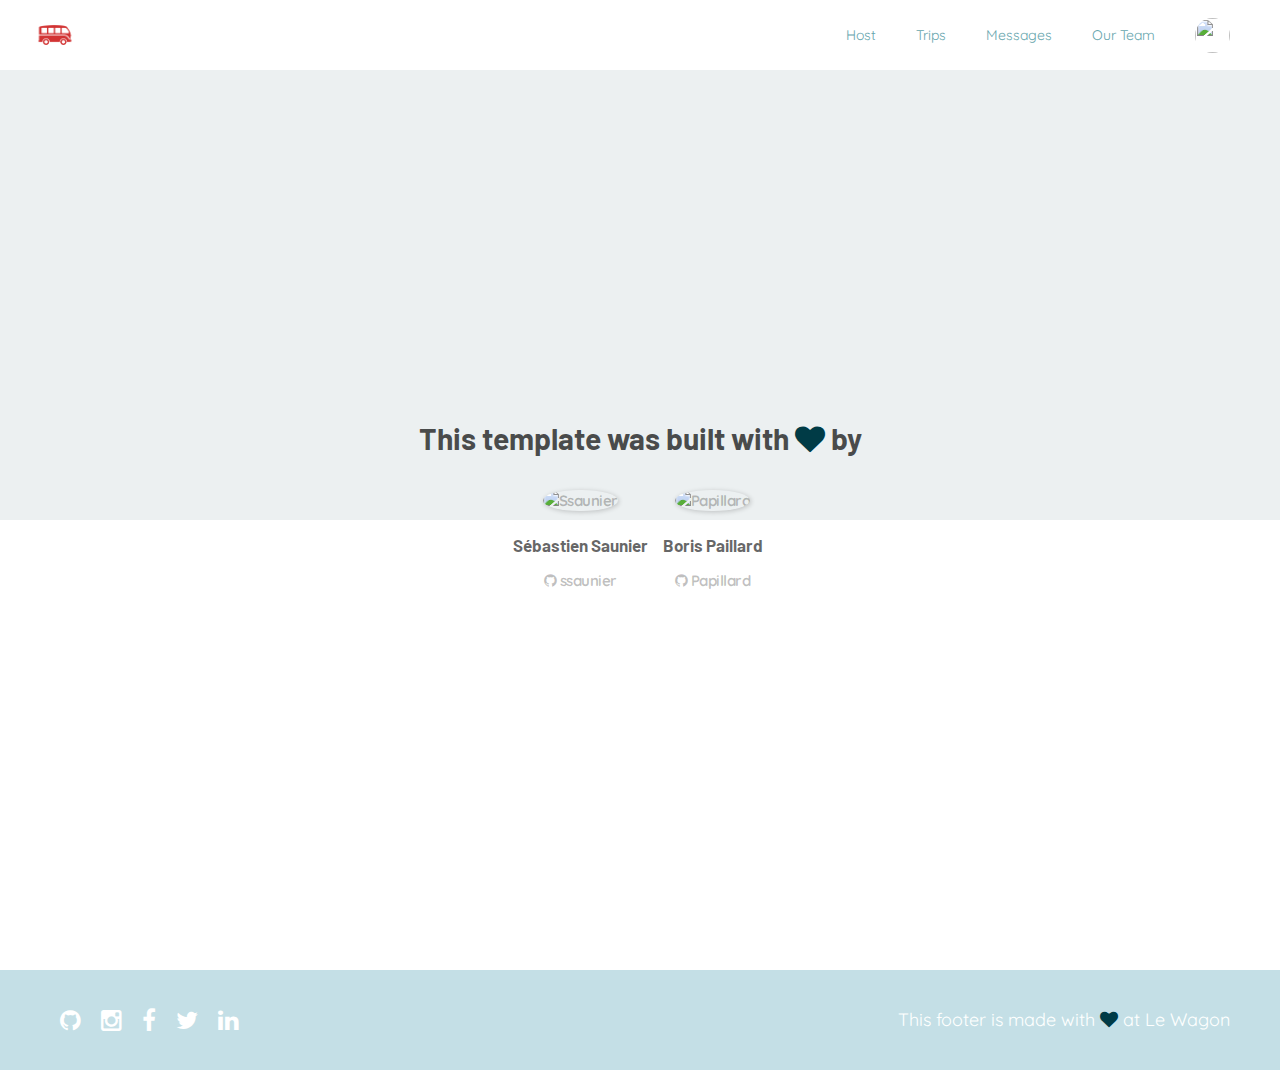
==== commit d3b40bd9: "Automated commit at 2017-11-13 15:12:51 UTC by middleman-deploy 2.0.0-alpha" ====
--- a/about.html
+++ b/about.html
@@ -7,11 +7,50 @@
           content="width=device-width, initial-scale=1, shrink-to-fit=no">
     <!-- Use the title from a page's frontmatter if it has one -->
     <title>Le Wagon - Middleman - About</title>
-    <link href="stylesheets/application-3c48b980.css" rel="stylesheet" />
+    <link href="stylesheets/application-3e11c188.css" rel="stylesheet" />
     <script src="javascripts/application-93de88c9.js"></script>
     <link href="images/favicon-f15af148.png" rel="icon" type="image/png" />
   </head>
   <body>
+    <div class="navbar-wagon">
+  <!-- Logo -->
+  <a href="/" class="navbar-wagon-brand">
+    <img src="images/logo-acc9c0ec.png" alt="logo">
+  </a>
+
+  <!-- Right Navigation -->
+  <div class="navbar-wagon-right hidden-xs hidden-sm">
+
+    <a href="" class="navbar-wagon-item navbar-wagon-link">Host</a>
+    <a href="" class="navbar-wagon-item navbar-wagon-link">Trips</a>
+    <a href="" class="navbar-wagon-item navbar-wagon-link">Messages</a>
+    <a href="team.html" class="navbar-wagon-item navbar-wagon-link">Our Team</a>
+    <!-- Profile picture with dropdown list -->
+    <div class="navbar-wagon-item">
+      <div class="dropdown">
+        <img src="https://kitt.lewagon.com/placeholder/users/ssaunier" class="avatar dropdown-toggle" id="navbar-wagon-menu" data-toggle="dropdown">
+        <ul class="dropdown-menu dropdown-menu-right navbar-wagon-dropdown-menu">
+          <li><a href="#">Profile</a></li>
+          <li><a href="#">Dashboard</a></li>
+          <li><a href="#">Log Out</a></li>
+        </ul>
+      </div>
+    </div>
+  </div>
+
+  <!-- Dropdown appearing on mobile only -->
+  <div class="navbar-wagon-item hidden-md hidden-lg">
+    <div class="dropdown">
+      <i class="fa fa-bars dropdown-toggle" data-toggle="dropdown"></i>
+      <ul class="dropdown-menu dropdown-menu-right navbar-wagon-dropdown-menu">
+        <li><a href="#">Host</a></li>
+        <li><a href="#">Trips</a></li>
+        <li><a href="#">Messagese</a></li>
+      </ul>
+    </div>
+  </div>
+</div>
+
     <div id="about">
   <div class="about-content">
     <h1>This template was built with <i class="fa fa-heart"></i> by</h1>
@@ -34,5 +73,18 @@
   </div>
 </div>
 
+    <div class="footer">
+  <div class="footer-links">
+    <a href="#"><i class="fa fa-github"></i></a>
+    <a href="#"><i class="fa fa-instagram"></i></a>
+    <a href="#"><i class="fa fa-facebook"></i></a>
+    <a href="#"><i class="fa fa-twitter"></i></a>
+    <a href="#"><i class="fa fa-linkedin"></i></a>
+  </div>
+  <div class="footer-copyright">
+    This footer is made with <i class="fa fa-heart"></i> at Le Wagon
+  </div>
+</div>
+
   </body>
 </html>
--- a/stylesheets/application-3e11c188.css
+++ b/stylesheets/application-3e11c188.css
@@ -0,0 +1,8 @@
+@import url("https://fonts.googleapis.com/css?family=Barlow:400,600,700|Quicksand:400,700");/*!
+ * Bootstrap v3.3.7 (http://getbootstrap.com)
+ * Copyright 2011-2016 Twitter, Inc.
+ * Licensed under MIT (https://github.com/twbs/bootstrap/blob/master/LICENSE)
+ *//*! normalize.css v3.0.3 | MIT License | github.com/necolas/normalize.css */html{font-family:sans-serif;-ms-text-size-adjust:100%;-webkit-text-size-adjust:100%}body{margin:0}article,aside,details,figcaption,figure,footer,header,hgroup,main,menu,nav,section,summary{display:block}audio,canvas,progress,video{display:inline-block;vertical-align:baseline}audio:not([controls]){display:none;height:0}[hidden],template{display:none}a{background-color:transparent}a:active,a:hover{outline:0}abbr[title]{border-bottom:1px dotted}b,strong{font-weight:bold}dfn{font-style:italic}h1{font-size:2em;margin:0.67em 0}mark{background:#ff0;color:#000}small{font-size:80%}sub,sup{font-size:75%;line-height:0;position:relative;vertical-align:baseline}sup{top:-0.5em}sub{bottom:-0.25em}img{border:0}svg:not(:root){overflow:hidden}figure{margin:1em 40px}hr{-webkit-box-sizing:content-box;box-sizing:content-box;height:0}pre{overflow:auto}code,kbd,pre,samp{font-family:monospace, monospace;font-size:1em}button,input,optgroup,select,textarea{color:inherit;font:inherit;margin:0}button{overflow:visible}button,select{text-transform:none}button,html input[type="button"],input[type="reset"],input[type="submit"]{-webkit-appearance:button;cursor:pointer}button[disabled],html input[disabled]{cursor:default}button::-moz-focus-inner,input::-moz-focus-inner{border:0;padding:0}input{line-height:normal}input[type="checkbox"],input[type="radio"]{-webkit-box-sizing:border-box;box-sizing:border-box;padding:0}input[type="number"]::-webkit-inner-spin-button,input[type="number"]::-webkit-outer-spin-button{height:auto}input[type="search"]{-webkit-appearance:textfield;-webkit-box-sizing:content-box;box-sizing:content-box}input[type="search"]::-webkit-search-cancel-button,input[type="search"]::-webkit-search-decoration{-webkit-appearance:none}fieldset{border:1px solid #c0c0c0;margin:0 2px;padding:0.35em 0.625em 0.75em}legend{border:0;padding:0}textarea{overflow:auto}optgroup{font-weight:bold}table{border-collapse:collapse;border-spacing:0}td,th{padding:0}/*! Source: https://github.com/h5bp/html5-boilerplate/blob/master/src/css/main.css */@media print{*,*:before,*:after{background:transparent !important;color:#000 !important;-webkit-box-shadow:none !important;box-shadow:none !important;text-shadow:none !important}a,a:visited{text-decoration:underline}a[href]:after{content:" (" attr(href) ")"}abbr[title]:after{content:" (" attr(title) ")"}a[href^="#"]:after,a[href^="javascript:"]:after{content:""}pre,blockquote{border:1px solid #999;page-break-inside:avoid}thead{display:table-header-group}tr,img{page-break-inside:avoid}img{max-width:100% !important}p,h2,h3{orphans:3;widows:3}h2,h3{page-break-after:avoid}.navbar{display:none}.btn>.caret,.dropup>.btn>.caret{border-top-color:#000 !important}.label{border:1px solid #000}.table{border-collapse:collapse !important}.table td,.table th{background-color:#fff !important}.table-bordered th,.table-bordered td{border:1px solid #ddd !important}}@font-face{font-family:'Glyphicons Halflings';src:url("../assets/bootstrap/glyphicons-halflings-regular-86b6f62b.eot");src:url("../assets/bootstrap/glyphicons-halflings-regular-86b6f62b.eot?#iefix") format("embedded-opentype"),url("../assets/bootstrap/glyphicons-halflings-regular-ca35b697.woff2") format("woff2"),url("../assets/bootstrap/glyphicons-halflings-regular-278e49a8.woff") format("woff"),url("../assets/bootstrap/glyphicons-halflings-regular-44bc1850.ttf") format("truetype"),url("../assets/bootstrap/glyphicons-halflings-regular-de51a849.svg#glyphicons_halflingsregular") format("svg")}.glyphicon{position:relative;top:1px;display:inline-block;font-family:'Glyphicons Halflings';font-style:normal;font-weight:normal;line-height:1;-webkit-font-smoothing:antialiased;-moz-osx-font-smoothing:grayscale}.glyphicon-asterisk:before{content:"\002a"}.glyphicon-plus:before{content:"\002b"}.glyphicon-euro:before,.glyphicon-eur:before{content:"\20ac"}.glyphicon-minus:before{content:"\2212"}.glyphicon-cloud:before{content:"\2601"}.glyphicon-envelope:before{content:"\2709"}.glyphicon-pencil:before{content:"\270f"}.glyphicon-glass:before{content:"\e001"}.glyphicon-music:before{content:"\e002"}.glyphicon-search:before{content:"\e003"}.glyphicon-heart:before{content:"\e005"}.glyphicon-star:before{content:"\e006"}.glyphicon-star-empty:before{content:"\e007"}.glyphicon-user:before{content:"\e008"}.glyphicon-film:before{content:"\e009"}.glyphicon-th-large:before{content:"\e010"}.glyphicon-th:before{content:"\e011"}.glyphicon-th-list:before{content:"\e012"}.glyphicon-ok:before{content:"\e013"}.glyphicon-remove:before{content:"\e014"}.glyphicon-zoom-in:before{content:"\e015"}.glyphicon-zoom-out:before{content:"\e016"}.glyphicon-off:before{content:"\e017"}.glyphicon-signal:before{content:"\e018"}.glyphicon-cog:before{content:"\e019"}.glyphicon-trash:before{content:"\e020"}.glyphicon-home:before{content:"\e021"}.glyphicon-file:before{content:"\e022"}.glyphicon-time:before{content:"\e023"}.glyphicon-road:before{content:"\e024"}.glyphicon-download-alt:before{content:"\e025"}.glyphicon-download:before{content:"\e026"}.glyphicon-upload:before{content:"\e027"}.glyphicon-inbox:before{content:"\e028"}.glyphicon-play-circle:before{content:"\e029"}.glyphicon-repeat:before{content:"\e030"}.glyphicon-refresh:before{content:"\e031"}.glyphicon-list-alt:before{content:"\e032"}.glyphicon-lock:before{content:"\e033"}.glyphicon-flag:before{content:"\e034"}.glyphicon-headphones:before{content:"\e035"}.glyphicon-volume-off:before{content:"\e036"}.glyphicon-volume-down:before{content:"\e037"}.glyphicon-volume-up:before{content:"\e038"}.glyphicon-qrcode:before{content:"\e039"}.glyphicon-barcode:before{content:"\e040"}.glyphicon-tag:before{content:"\e041"}.glyphicon-tags:before{content:"\e042"}.glyphicon-book:before{content:"\e043"}.glyphicon-bookmark:before{content:"\e044"}.glyphicon-print:before{content:"\e045"}.glyphicon-camera:before{content:"\e046"}.glyphicon-font:before{content:"\e047"}.glyphicon-bold:before{content:"\e048"}.glyphicon-italic:before{content:"\e049"}.glyphicon-text-height:before{content:"\e050"}.glyphicon-text-width:before{content:"\e051"}.glyphicon-align-left:before{content:"\e052"}.glyphicon-align-center:before{content:"\e053"}.glyphicon-align-right:before{content:"\e054"}.glyphicon-align-justify:before{content:"\e055"}.glyphicon-list:before{content:"\e056"}.glyphicon-indent-left:before{content:"\e057"}.glyphicon-indent-right:before{content:"\e058"}.glyphicon-facetime-video:before{content:"\e059"}.glyphicon-picture:before{content:"\e060"}.glyphicon-map-marker:before{content:"\e062"}.glyphicon-adjust:before{content:"\e063"}.glyphicon-tint:before{content:"\e064"}.glyphicon-edit:before{content:"\e065"}.glyphicon-share:before{content:"\e066"}.glyphicon-check:before{content:"\e067"}.glyphicon-move:before{content:"\e068"}.glyphicon-step-backward:before{content:"\e069"}.glyphicon-fast-backward:before{content:"\e070"}.glyphicon-backward:before{content:"\e071"}.glyphicon-play:before{content:"\e072"}.glyphicon-pause:before{content:"\e073"}.glyphicon-stop:before{content:"\e074"}.glyphicon-forward:before{content:"\e075"}.glyphicon-fast-forward:before{content:"\e076"}.glyphicon-step-forward:before{content:"\e077"}.glyphicon-eject:before{content:"\e078"}.glyphicon-chevron-left:before{content:"\e079"}.glyphicon-chevron-right:before{content:"\e080"}.glyphicon-plus-sign:before{content:"\e081"}.glyphicon-minus-sign:before{content:"\e082"}.glyphicon-remove-sign:before{content:"\e083"}.glyphicon-ok-sign:before{content:"\e084"}.glyphicon-question-sign:before{content:"\e085"}.glyphicon-info-sign:before{content:"\e086"}.glyphicon-screenshot:before{content:"\e087"}.glyphicon-remove-circle:before{content:"\e088"}.glyphicon-ok-circle:before{content:"\e089"}.glyphicon-ban-circle:before{content:"\e090"}.glyphicon-arrow-left:before{content:"\e091"}.glyphicon-arrow-right:before{content:"\e092"}.glyphicon-arrow-up:before{content:"\e093"}.glyphicon-arrow-down:before{content:"\e094"}.glyphicon-share-alt:before{content:"\e095"}.glyphicon-resize-full:before{content:"\e096"}.glyphicon-resize-small:before{content:"\e097"}.glyphicon-exclamation-sign:before{content:"\e101"}.glyphicon-gift:before{content:"\e102"}.glyphicon-leaf:before{content:"\e103"}.glyphicon-fire:before{content:"\e104"}.glyphicon-eye-open:before{content:"\e105"}.glyphicon-eye-close:before{content:"\e106"}.glyphicon-warning-sign:before{content:"\e107"}.glyphicon-plane:before{content:"\e108"}.glyphicon-calendar:before{content:"\e109"}.glyphicon-random:before{content:"\e110"}.glyphicon-comment:before{content:"\e111"}.glyphicon-magnet:before{content:"\e112"}.glyphicon-chevron-up:before{content:"\e113"}.glyphicon-chevron-down:before{content:"\e114"}.glyphicon-retweet:before{content:"\e115"}.glyphicon-shopping-cart:before{content:"\e116"}.glyphicon-folder-close:before{content:"\e117"}.glyphicon-folder-open:before{content:"\e118"}.glyphicon-resize-vertical:before{content:"\e119"}.glyphicon-resize-horizontal:before{content:"\e120"}.glyphicon-hdd:before{content:"\e121"}.glyphicon-bullhorn:before{content:"\e122"}.glyphicon-bell:before{content:"\e123"}.glyphicon-certificate:before{content:"\e124"}.glyphicon-thumbs-up:before{content:"\e125"}.glyphicon-thumbs-down:before{content:"\e126"}.glyphicon-hand-right:before{content:"\e127"}.glyphicon-hand-left:before{content:"\e128"}.glyphicon-hand-up:before{content:"\e129"}.glyphicon-hand-down:before{content:"\e130"}.glyphicon-circle-arrow-right:before{content:"\e131"}.glyphicon-circle-arrow-left:before{content:"\e132"}.glyphicon-circle-arrow-up:before{content:"\e133"}.glyphicon-circle-arrow-down:before{content:"\e134"}.glyphicon-globe:before{content:"\e135"}.glyphicon-wrench:before{content:"\e136"}.glyphicon-tasks:before{content:"\e137"}.glyphicon-filter:before{content:"\e138"}.glyphicon-briefcase:before{content:"\e139"}.glyphicon-fullscreen:before{content:"\e140"}.glyphicon-dashboard:before{content:"\e141"}.glyphicon-paperclip:before{content:"\e142"}.glyphicon-heart-empty:before{content:"\e143"}.glyphicon-link:before{content:"\e144"}.glyphicon-phone:before{content:"\e145"}.glyphicon-pushpin:before{content:"\e146"}.glyphicon-usd:before{content:"\e148"}.glyphicon-gbp:before{content:"\e149"}.glyphicon-sort:before{content:"\e150"}.glyphicon-sort-by-alphabet:before{content:"\e151"}.glyphicon-sort-by-alphabet-alt:before{content:"\e152"}.glyphicon-sort-by-order:before{content:"\e153"}.glyphicon-sort-by-order-alt:before{content:"\e154"}.glyphicon-sort-by-attributes:before{content:"\e155"}.glyphicon-sort-by-attributes-alt:before{content:"\e156"}.glyphicon-unchecked:before{content:"\e157"}.glyphicon-expand:before{content:"\e158"}.glyphicon-collapse-down:before{content:"\e159"}.glyphicon-collapse-up:before{content:"\e160"}.glyphicon-log-in:before{content:"\e161"}.glyphicon-flash:before{content:"\e162"}.glyphicon-log-out:before{content:"\e163"}.glyphicon-new-window:before{content:"\e164"}.glyphicon-record:before{content:"\e165"}.glyphicon-save:before{content:"\e166"}.glyphicon-open:before{content:"\e167"}.glyphicon-saved:before{content:"\e168"}.glyphicon-import:before{content:"\e169"}.glyphicon-export:before{content:"\e170"}.glyphicon-send:before{content:"\e171"}.glyphicon-floppy-disk:before{content:"\e172"}.glyphicon-floppy-saved:before{content:"\e173"}.glyphicon-floppy-remove:before{content:"\e174"}.glyphicon-floppy-save:before{content:"\e175"}.glyphicon-floppy-open:before{content:"\e176"}.glyphicon-credit-card:before{content:"\e177"}.glyphicon-transfer:before{content:"\e178"}.glyphicon-cutlery:before{content:"\e179"}.glyphicon-header:before{content:"\e180"}.glyphicon-compressed:before{content:"\e181"}.glyphicon-earphone:before{content:"\e182"}.glyphicon-phone-alt:before{content:"\e183"}.glyphicon-tower:before{content:"\e184"}.glyphicon-stats:before{content:"\e185"}.glyphicon-sd-video:before{content:"\e186"}.glyphicon-hd-video:before{content:"\e187"}.glyphicon-subtitles:before{content:"\e188"}.glyphicon-sound-stereo:before{content:"\e189"}.glyphicon-sound-dolby:before{content:"\e190"}.glyphicon-sound-5-1:before{content:"\e191"}.glyphicon-sound-6-1:before{content:"\e192"}.glyphicon-sound-7-1:before{content:"\e193"}.glyphicon-copyright-mark:before{content:"\e194"}.glyphicon-registration-mark:before{content:"\e195"}.glyphicon-cloud-download:before{content:"\e197"}.glyphicon-cloud-upload:before{content:"\e198"}.glyphicon-tree-conifer:before{content:"\e199"}.glyphicon-tree-deciduous:before{content:"\e200"}.glyphicon-cd:before{content:"\e201"}.glyphicon-save-file:before{content:"\e202"}.glyphicon-open-file:before{content:"\e203"}.glyphicon-level-up:before{content:"\e204"}.glyphicon-copy:before{content:"\e205"}.glyphicon-paste:before{content:"\e206"}.glyphicon-alert:before{content:"\e209"}.glyphicon-equalizer:before{content:"\e210"}.glyphicon-king:before{content:"\e211"}.glyphicon-queen:before{content:"\e212"}.glyphicon-pawn:before{content:"\e213"}.glyphicon-bishop:before{content:"\e214"}.glyphicon-knight:before{content:"\e215"}.glyphicon-baby-formula:before{content:"\e216"}.glyphicon-tent:before{content:"\26fa"}.glyphicon-blackboard:before{content:"\e218"}.glyphicon-bed:before{content:"\e219"}.glyphicon-apple:before{content:"\f8ff"}.glyphicon-erase:before{content:"\e221"}.glyphicon-hourglass:before{content:"\231b"}.glyphicon-lamp:before{content:"\e223"}.glyphicon-duplicate:before{content:"\e224"}.glyphicon-piggy-bank:before{content:"\e225"}.glyphicon-scissors:before{content:"\e226"}.glyphicon-bitcoin:before{content:"\e227"}.glyphicon-btc:before{content:"\e227"}.glyphicon-xbt:before{content:"\e227"}.glyphicon-yen:before{content:"\00a5"}.glyphicon-jpy:before{content:"\00a5"}.glyphicon-ruble:before{content:"\20bd"}.glyphicon-rub:before{content:"\20bd"}.glyphicon-scale:before{content:"\e230"}.glyphicon-ice-lolly:before{content:"\e231"}.glyphicon-ice-lolly-tasted:before{content:"\e232"}.glyphicon-education:before{content:"\e233"}.glyphicon-option-horizontal:before{content:"\e234"}.glyphicon-option-vertical:before{content:"\e235"}.glyphicon-menu-hamburger:before{content:"\e236"}.glyphicon-modal-window:before{content:"\e237"}.glyphicon-oil:before{content:"\e238"}.glyphicon-grain:before{content:"\e239"}.glyphicon-sunglasses:before{content:"\e240"}.glyphicon-text-size:before{content:"\e241"}.glyphicon-text-color:before{content:"\e242"}.glyphicon-text-background:before{content:"\e243"}.glyphicon-object-align-top:before{content:"\e244"}.glyphicon-object-align-bottom:before{content:"\e245"}.glyphicon-object-align-horizontal:before{content:"\e246"}.glyphicon-object-align-left:before{content:"\e247"}.glyphicon-object-align-vertical:before{content:"\e248"}.glyphicon-object-align-right:before{content:"\e249"}.glyphicon-triangle-right:before{content:"\e250"}.glyphicon-triangle-left:before{content:"\e251"}.glyphicon-triangle-bottom:before{content:"\e252"}.glyphicon-triangle-top:before{content:"\e253"}.glyphicon-console:before{content:"\e254"}.glyphicon-superscript:before{content:"\e255"}.glyphicon-subscript:before{content:"\e256"}.glyphicon-menu-left:before{content:"\e257"}.glyphicon-menu-right:before{content:"\e258"}.glyphicon-menu-down:before{content:"\e259"}.glyphicon-menu-up:before{content:"\e260"}*{-webkit-box-sizing:border-box;box-sizing:border-box}*:before,*:after{-webkit-box-sizing:border-box;box-sizing:border-box}html{font-size:10px;-webkit-tap-highlight-color:transparent}body{font-family:"Quicksand", "Helvetica", "sans-serif";font-size:18px;line-height:1.42857143;color:#333333;background-color:#ecf0f1}input,button,select,textarea{font-family:inherit;font-size:inherit;line-height:inherit}a{color:#87ACCC;text-decoration:none}a:hover,a:focus{color:#5187b5;text-decoration:underline}a:focus{outline:5px auto -webkit-focus-ring-color;outline-offset:-2px}figure{margin:0}img{vertical-align:middle}.img-responsive{display:block;max-width:100%;height:auto}.img-rounded{border-radius:4px}.img-thumbnail{padding:4px;line-height:1.42857143;background-color:#ecf0f1;border:1px solid #ddd;border-radius:4px;-webkit-transition:all 0.2s ease-in-out;transition:all 0.2s ease-in-out;display:inline-block;max-width:100%;height:auto}.img-circle{border-radius:50%}hr{margin-top:25px;margin-bottom:25px;border:0;border-top:1px solid #eeeeee}.sr-only{position:absolute;width:1px;height:1px;margin:-1px;padding:0;overflow:hidden;clip:rect(0, 0, 0, 0);border:0}.sr-only-focusable:active,.sr-only-focusable:focus{position:static;width:auto;height:auto;margin:0;overflow:visible;clip:auto}[role="button"]{cursor:pointer}h1,h2,h3,h4,h5,h6,.h1,.h2,.h3,.h4,.h5,.h6{font-family:"Barlow", "Helvetica", "sans-serif";font-weight:500;line-height:1.1;color:inherit}h1 small,h1 .small,h2 small,h2 .small,h3 small,h3 .small,h4 small,h4 .small,h5 small,h5 .small,h6 small,h6 .small,.h1 small,.h1 .small,.h2 small,.h2 .small,.h3 small,.h3 .small,.h4 small,.h4 .small,.h5 small,.h5 .small,.h6 small,.h6 .small{font-weight:normal;line-height:1;color:#777777}h1,.h1,h2,.h2,h3,.h3{margin-top:25px;margin-bottom:12.5px}h1 small,h1 .small,.h1 small,.h1 .small,h2 small,h2 .small,.h2 small,.h2 .small,h3 small,h3 .small,.h3 small,.h3 .small{font-size:65%}h4,.h4,h5,.h5,h6,.h6{margin-top:12.5px;margin-bottom:12.5px}h4 small,h4 .small,.h4 small,.h4 .small,h5 small,h5 .small,.h5 small,.h5 .small,h6 small,h6 .small,.h6 small,.h6 .small{font-size:75%}h1,.h1{font-size:46px}h2,.h2{font-size:38px}h3,.h3{font-size:31px}h4,.h4{font-size:23px}h5,.h5{font-size:18px}h6,.h6{font-size:16px}p{margin:0 0 12.5px}.lead{margin-bottom:25px;font-size:20px;font-weight:300;line-height:1.4}@media (min-width: 768px){.lead{font-size:27px}}small,.small{font-size:88%}mark,.mark{background-color:#fcf8e3;padding:.2em}.text-left{text-align:left}.text-right{text-align:right}.text-center{text-align:center}.text-justify{text-align:justify}.text-nowrap{white-space:nowrap}.text-lowercase{text-transform:lowercase}.text-uppercase,.initialism{text-transform:uppercase}.text-capitalize{text-transform:capitalize}.text-muted{color:#777777}.text-primary{color:#87ACCC}a.text-primary:hover,a.text-primary:focus{color:#6393bd}.text-success{color:#3c763d}a.text-success:hover,a.text-success:focus{color:#2b542c}.text-info{color:#31708f}a.text-info:hover,a.text-info:focus{color:#245269}.text-warning{color:#8a6d3b}a.text-warning:hover,a.text-warning:focus{color:#66512c}.text-danger{color:#a94442}a.text-danger:hover,a.text-danger:focus{color:#843534}.bg-primary{color:#fff}.bg-primary{background-color:#87ACCC}a.bg-primary:hover,a.bg-primary:focus{background-color:#6393bd}.bg-success{background-color:#dff0d8}a.bg-success:hover,a.bg-success:focus{background-color:#c1e2b3}.bg-info{background-color:#d9edf7}a.bg-info:hover,a.bg-info:focus{background-color:#afd9ee}.bg-warning{background-color:#fcf8e3}a.bg-warning:hover,a.bg-warning:focus{background-color:#f7ecb5}.bg-danger{background-color:#f2dede}a.bg-danger:hover,a.bg-danger:focus{background-color:#e4b9b9}.page-header{padding-bottom:11.5px;margin:50px 0 25px;border-bottom:1px solid #eeeeee}ul,ol{margin-top:0;margin-bottom:12.5px}ul ul,ul ol,ol ul,ol ol{margin-bottom:0}.list-unstyled{padding-left:0;list-style:none}.list-inline{padding-left:0;list-style:none;margin-left:-5px}.list-inline>li{display:inline-block;padding-left:5px;padding-right:5px}dl{margin-top:0;margin-bottom:25px}dt,dd{line-height:1.42857143}dt{font-weight:bold}dd{margin-left:0}.dl-horizontal dd:before,.dl-horizontal dd:after{content:" ";display:table}.dl-horizontal dd:after{clear:both}@media (min-width: 768px){.dl-horizontal dt{float:left;width:160px;clear:left;text-align:right;overflow:hidden;text-overflow:ellipsis;white-space:nowrap}.dl-horizontal dd{margin-left:180px}}abbr[title],abbr[data-original-title]{cursor:help;border-bottom:1px dotted #777777}.initialism{font-size:90%}blockquote{padding:12.5px 25px;margin:0 0 25px;font-size:22.5px;border-left:5px solid #eeeeee}blockquote p:last-child,blockquote ul:last-child,blockquote ol:last-child{margin-bottom:0}blockquote footer,blockquote small,blockquote .small{display:block;font-size:80%;line-height:1.42857143;color:#777777}blockquote footer:before,blockquote small:before,blockquote .small:before{content:'\2014 \00A0'}.blockquote-reverse,blockquote.pull-right{padding-right:15px;padding-left:0;border-right:5px solid #eeeeee;border-left:0;text-align:right}.blockquote-reverse footer:before,.blockquote-reverse small:before,.blockquote-reverse .small:before,blockquote.pull-right footer:before,blockquote.pull-right small:before,blockquote.pull-right .small:before{content:''}.blockquote-reverse footer:after,.blockquote-reverse small:after,.blockquote-reverse .small:after,blockquote.pull-right footer:after,blockquote.pull-right small:after,blockquote.pull-right .small:after{content:'\00A0 \2014'}address{margin-bottom:25px;font-style:normal;line-height:1.42857143}code,kbd,pre,samp{font-family:Menlo, Monaco, Consolas, "Courier New", monospace}code{padding:2px 4px;font-size:90%;color:#c7254e;background-color:#f9f2f4;border-radius:4px}kbd{padding:2px 4px;font-size:90%;color:#fff;background-color:#333;border-radius:4px;-webkit-box-shadow:inset 0 -1px 0 rgba(0,0,0,0.25);box-shadow:inset 0 -1px 0 rgba(0,0,0,0.25)}kbd kbd{padding:0;font-size:100%;font-weight:bold;-webkit-box-shadow:none;box-shadow:none}pre{display:block;padding:12px;margin:0 0 12.5px;font-size:17px;line-height:1.42857143;word-break:break-all;word-wrap:break-word;color:#333333;background-color:#f5f5f5;border:1px solid #ccc;border-radius:4px}pre code{padding:0;font-size:inherit;color:inherit;white-space:pre-wrap;background-color:transparent;border-radius:0}.pre-scrollable{max-height:340px;overflow-y:scroll}.container{margin-right:auto;margin-left:auto;padding-left:15px;padding-right:15px}.container:before,.container:after{content:" ";display:table}.container:after{clear:both}@media (min-width: 768px){.container{width:750px}}@media (min-width: 992px){.container{width:970px}}@media (min-width: 1200px){.container{width:1170px}}.container-fluid{margin-right:auto;margin-left:auto;padding-left:15px;padding-right:15px}.container-fluid:before,.container-fluid:after{content:" ";display:table}.container-fluid:after{clear:both}.row{margin-left:-15px;margin-right:-15px}.row:before,.row:after{content:" ";display:table}.row:after{clear:both}.col-xs-1,.col-sm-1,.col-md-1,.col-lg-1,.col-xs-2,.col-sm-2,.col-md-2,.col-lg-2,.col-xs-3,.col-sm-3,.col-md-3,.col-lg-3,.col-xs-4,.col-sm-4,.col-md-4,.col-lg-4,.col-xs-5,.col-sm-5,.col-md-5,.col-lg-5,.col-xs-6,.col-sm-6,.col-md-6,.col-lg-6,.col-xs-7,.col-sm-7,.col-md-7,.col-lg-7,.col-xs-8,.col-sm-8,.col-md-8,.col-lg-8,.col-xs-9,.col-sm-9,.col-md-9,.col-lg-9,.col-xs-10,.col-sm-10,.col-md-10,.col-lg-10,.col-xs-11,.col-sm-11,.col-md-11,.col-lg-11,.col-xs-12,.col-sm-12,.col-md-12,.col-lg-12{position:relative;min-height:1px;padding-left:15px;padding-right:15px}.col-xs-1,.col-xs-2,.col-xs-3,.col-xs-4,.col-xs-5,.col-xs-6,.col-xs-7,.col-xs-8,.col-xs-9,.col-xs-10,.col-xs-11,.col-xs-12{float:left}.col-xs-1{width:8.33333333%}.col-xs-2{width:16.66666667%}.col-xs-3{width:25%}.col-xs-4{width:33.33333333%}.col-xs-5{width:41.66666667%}.col-xs-6{width:50%}.col-xs-7{width:58.33333333%}.col-xs-8{width:66.66666667%}.col-xs-9{width:75%}.col-xs-10{width:83.33333333%}.col-xs-11{width:91.66666667%}.col-xs-12{width:100%}.col-xs-pull-0{right:auto}.col-xs-pull-1{right:8.33333333%}.col-xs-pull-2{right:16.66666667%}.col-xs-pull-3{right:25%}.col-xs-pull-4{right:33.33333333%}.col-xs-pull-5{right:41.66666667%}.col-xs-pull-6{right:50%}.col-xs-pull-7{right:58.33333333%}.col-xs-pull-8{right:66.66666667%}.col-xs-pull-9{right:75%}.col-xs-pull-10{right:83.33333333%}.col-xs-pull-11{right:91.66666667%}.col-xs-pull-12{right:100%}.col-xs-push-0{left:auto}.col-xs-push-1{left:8.33333333%}.col-xs-push-2{left:16.66666667%}.col-xs-push-3{left:25%}.col-xs-push-4{left:33.33333333%}.col-xs-push-5{left:41.66666667%}.col-xs-push-6{left:50%}.col-xs-push-7{left:58.33333333%}.col-xs-push-8{left:66.66666667%}.col-xs-push-9{left:75%}.col-xs-push-10{left:83.33333333%}.col-xs-push-11{left:91.66666667%}.col-xs-push-12{left:100%}.col-xs-offset-0{margin-left:0%}.col-xs-offset-1{margin-left:8.33333333%}.col-xs-offset-2{margin-left:16.66666667%}.col-xs-offset-3{margin-left:25%}.col-xs-offset-4{margin-left:33.33333333%}.col-xs-offset-5{margin-left:41.66666667%}.col-xs-offset-6{margin-left:50%}.col-xs-offset-7{margin-left:58.33333333%}.col-xs-offset-8{margin-left:66.66666667%}.col-xs-offset-9{margin-left:75%}.col-xs-offset-10{margin-left:83.33333333%}.col-xs-offset-11{margin-left:91.66666667%}.col-xs-offset-12{margin-left:100%}@media (min-width: 768px){.col-sm-1,.col-sm-2,.col-sm-3,.col-sm-4,.col-sm-5,.col-sm-6,.col-sm-7,.col-sm-8,.col-sm-9,.col-sm-10,.col-sm-11,.col-sm-12{float:left}.col-sm-1{width:8.33333333%}.col-sm-2{width:16.66666667%}.col-sm-3{width:25%}.col-sm-4{width:33.33333333%}.col-sm-5{width:41.66666667%}.col-sm-6{width:50%}.col-sm-7{width:58.33333333%}.col-sm-8{width:66.66666667%}.col-sm-9{width:75%}.col-sm-10{width:83.33333333%}.col-sm-11{width:91.66666667%}.col-sm-12{width:100%}.col-sm-pull-0{right:auto}.col-sm-pull-1{right:8.33333333%}.col-sm-pull-2{right:16.66666667%}.col-sm-pull-3{right:25%}.col-sm-pull-4{right:33.33333333%}.col-sm-pull-5{right:41.66666667%}.col-sm-pull-6{right:50%}.col-sm-pull-7{right:58.33333333%}.col-sm-pull-8{right:66.66666667%}.col-sm-pull-9{right:75%}.col-sm-pull-10{right:83.33333333%}.col-sm-pull-11{right:91.66666667%}.col-sm-pull-12{right:100%}.col-sm-push-0{left:auto}.col-sm-push-1{left:8.33333333%}.col-sm-push-2{left:16.66666667%}.col-sm-push-3{left:25%}.col-sm-push-4{left:33.33333333%}.col-sm-push-5{left:41.66666667%}.col-sm-push-6{left:50%}.col-sm-push-7{left:58.33333333%}.col-sm-push-8{left:66.66666667%}.col-sm-push-9{left:75%}.col-sm-push-10{left:83.33333333%}.col-sm-push-11{left:91.66666667%}.col-sm-push-12{left:100%}.col-sm-offset-0{margin-left:0%}.col-sm-offset-1{margin-left:8.33333333%}.col-sm-offset-2{margin-left:16.66666667%}.col-sm-offset-3{margin-left:25%}.col-sm-offset-4{margin-left:33.33333333%}.col-sm-offset-5{margin-left:41.66666667%}.col-sm-offset-6{margin-left:50%}.col-sm-offset-7{margin-left:58.33333333%}.col-sm-offset-8{margin-left:66.66666667%}.col-sm-offset-9{margin-left:75%}.col-sm-offset-10{margin-left:83.33333333%}.col-sm-offset-11{margin-left:91.66666667%}.col-sm-offset-12{margin-left:100%}}@media (min-width: 992px){.col-md-1,.col-md-2,.col-md-3,.col-md-4,.col-md-5,.col-md-6,.col-md-7,.col-md-8,.col-md-9,.col-md-10,.col-md-11,.col-md-12{float:left}.col-md-1{width:8.33333333%}.col-md-2{width:16.66666667%}.col-md-3{width:25%}.col-md-4{width:33.33333333%}.col-md-5{width:41.66666667%}.col-md-6{width:50%}.col-md-7{width:58.33333333%}.col-md-8{width:66.66666667%}.col-md-9{width:75%}.col-md-10{width:83.33333333%}.col-md-11{width:91.66666667%}.col-md-12{width:100%}.col-md-pull-0{right:auto}.col-md-pull-1{right:8.33333333%}.col-md-pull-2{right:16.66666667%}.col-md-pull-3{right:25%}.col-md-pull-4{right:33.33333333%}.col-md-pull-5{right:41.66666667%}.col-md-pull-6{right:50%}.col-md-pull-7{right:58.33333333%}.col-md-pull-8{right:66.66666667%}.col-md-pull-9{right:75%}.col-md-pull-10{right:83.33333333%}.col-md-pull-11{right:91.66666667%}.col-md-pull-12{right:100%}.col-md-push-0{left:auto}.col-md-push-1{left:8.33333333%}.col-md-push-2{left:16.66666667%}.col-md-push-3{left:25%}.col-md-push-4{left:33.33333333%}.col-md-push-5{left:41.66666667%}.col-md-push-6{left:50%}.col-md-push-7{left:58.33333333%}.col-md-push-8{left:66.66666667%}.col-md-push-9{left:75%}.col-md-push-10{left:83.33333333%}.col-md-push-11{left:91.66666667%}.col-md-push-12{left:100%}.col-md-offset-0{margin-left:0%}.col-md-offset-1{margin-left:8.33333333%}.col-md-offset-2{margin-left:16.66666667%}.col-md-offset-3{margin-left:25%}.col-md-offset-4{margin-left:33.33333333%}.col-md-offset-5{margin-left:41.66666667%}.col-md-offset-6{margin-left:50%}.col-md-offset-7{margin-left:58.33333333%}.col-md-offset-8{margin-left:66.66666667%}.col-md-offset-9{margin-left:75%}.col-md-offset-10{margin-left:83.33333333%}.col-md-offset-11{margin-left:91.66666667%}.col-md-offset-12{margin-left:100%}}@media (min-width: 1200px){.col-lg-1,.col-lg-2,.col-lg-3,.col-lg-4,.col-lg-5,.col-lg-6,.col-lg-7,.col-lg-8,.col-lg-9,.col-lg-10,.col-lg-11,.col-lg-12{float:left}.col-lg-1{width:8.33333333%}.col-lg-2{width:16.66666667%}.col-lg-3{width:25%}.col-lg-4{width:33.33333333%}.col-lg-5{width:41.66666667%}.col-lg-6{width:50%}.col-lg-7{width:58.33333333%}.col-lg-8{width:66.66666667%}.col-lg-9{width:75%}.col-lg-10{width:83.33333333%}.col-lg-11{width:91.66666667%}.col-lg-12{width:100%}.col-lg-pull-0{right:auto}.col-lg-pull-1{right:8.33333333%}.col-lg-pull-2{right:16.66666667%}.col-lg-pull-3{right:25%}.col-lg-pull-4{right:33.33333333%}.col-lg-pull-5{right:41.66666667%}.col-lg-pull-6{right:50%}.col-lg-pull-7{right:58.33333333%}.col-lg-pull-8{right:66.66666667%}.col-lg-pull-9{right:75%}.col-lg-pull-10{right:83.33333333%}.col-lg-pull-11{right:91.66666667%}.col-lg-pull-12{right:100%}.col-lg-push-0{left:auto}.col-lg-push-1{left:8.33333333%}.col-lg-push-2{left:16.66666667%}.col-lg-push-3{left:25%}.col-lg-push-4{left:33.33333333%}.col-lg-push-5{left:41.66666667%}.col-lg-push-6{left:50%}.col-lg-push-7{left:58.33333333%}.col-lg-push-8{left:66.66666667%}.col-lg-push-9{left:75%}.col-lg-push-10{left:83.33333333%}.col-lg-push-11{left:91.66666667%}.col-lg-push-12{left:100%}.col-lg-offset-0{margin-left:0%}.col-lg-offset-1{margin-left:8.33333333%}.col-lg-offset-2{margin-left:16.66666667%}.col-lg-offset-3{margin-left:25%}.col-lg-offset-4{margin-left:33.33333333%}.col-lg-offset-5{margin-left:41.66666667%}.col-lg-offset-6{margin-left:50%}.col-lg-offset-7{margin-left:58.33333333%}.col-lg-offset-8{margin-left:66.66666667%}.col-lg-offset-9{margin-left:75%}.col-lg-offset-10{margin-left:83.33333333%}.col-lg-offset-11{margin-left:91.66666667%}.col-lg-offset-12{margin-left:100%}}table{background-color:transparent}caption{padding-top:8px;padding-bottom:8px;color:#777777;text-align:left}th{text-align:left}.table{width:100%;max-width:100%;margin-bottom:25px}.table>thead>tr>th,.table>thead>tr>td,.table>tbody>tr>th,.table>tbody>tr>td,.table>tfoot>tr>th,.table>tfoot>tr>td{padding:8px;line-height:1.42857143;vertical-align:top;border-top:1px solid #ddd}.table>thead>tr>th{vertical-align:bottom;border-bottom:2px solid #ddd}.table>caption+thead>tr:first-child>th,.table>caption+thead>tr:first-child>td,.table>colgroup+thead>tr:first-child>th,.table>colgroup+thead>tr:first-child>td,.table>thead:first-child>tr:first-child>th,.table>thead:first-child>tr:first-child>td{border-top:0}.table>tbody+tbody{border-top:2px solid #ddd}.table .table{background-color:#ecf0f1}.table-condensed>thead>tr>th,.table-condensed>thead>tr>td,.table-condensed>tbody>tr>th,.table-condensed>tbody>tr>td,.table-condensed>tfoot>tr>th,.table-condensed>tfoot>tr>td{padding:5px}.table-bordered{border:1px solid #ddd}.table-bordered>thead>tr>th,.table-bordered>thead>tr>td,.table-bordered>tbody>tr>th,.table-bordered>tbody>tr>td,.table-bordered>tfoot>tr>th,.table-bordered>tfoot>tr>td{border:1px solid #ddd}.table-bordered>thead>tr>th,.table-bordered>thead>tr>td{border-bottom-width:2px}.table-striped>tbody>tr:nth-of-type(odd){background-color:#f9f9f9}.table-hover>tbody>tr:hover{background-color:#f5f5f5}table col[class*="col-"]{position:static;float:none;display:table-column}table td[class*="col-"],table th[class*="col-"]{position:static;float:none;display:table-cell}.table>thead>tr>td.active,.table>thead>tr>th.active,.table>thead>tr.active>td,.table>thead>tr.active>th,.table>tbody>tr>td.active,.table>tbody>tr>th.active,.table>tbody>tr.active>td,.table>tbody>tr.active>th,.table>tfoot>tr>td.active,.table>tfoot>tr>th.active,.table>tfoot>tr.active>td,.table>tfoot>tr.active>th{background-color:#f5f5f5}.table-hover>tbody>tr>td.active:hover,.table-hover>tbody>tr>th.active:hover,.table-hover>tbody>tr.active:hover>td,.table-hover>tbody>tr:hover>.active,.table-hover>tbody>tr.active:hover>th{background-color:#e8e8e8}.table>thead>tr>td.success,.table>thead>tr>th.success,.table>thead>tr.success>td,.table>thead>tr.success>th,.table>tbody>tr>td.success,.table>tbody>tr>th.success,.table>tbody>tr.success>td,.table>tbody>tr.success>th,.table>tfoot>tr>td.success,.table>tfoot>tr>th.success,.table>tfoot>tr.success>td,.table>tfoot>tr.success>th{background-color:#dff0d8}.table-hover>tbody>tr>td.success:hover,.table-hover>tbody>tr>th.success:hover,.table-hover>tbody>tr.success:hover>td,.table-hover>tbody>tr:hover>.success,.table-hover>tbody>tr.success:hover>th{background-color:#d0e9c6}.table>thead>tr>td.info,.table>thead>tr>th.info,.table>thead>tr.info>td,.table>thead>tr.info>th,.table>tbody>tr>td.info,.table>tbody>tr>th.info,.table>tbody>tr.info>td,.table>tbody>tr.info>th,.table>tfoot>tr>td.info,.table>tfoot>tr>th.info,.table>tfoot>tr.info>td,.table>tfoot>tr.info>th{background-color:#d9edf7}.table-hover>tbody>tr>td.info:hover,.table-hover>tbody>tr>th.info:hover,.table-hover>tbody>tr.info:hover>td,.table-hover>tbody>tr:hover>.info,.table-hover>tbody>tr.info:hover>th{background-color:#c4e3f3}.table>thead>tr>td.warning,.table>thead>tr>th.warning,.table>thead>tr.warning>td,.table>thead>tr.warning>th,.table>tbody>tr>td.warning,.table>tbody>tr>th.warning,.table>tbody>tr.warning>td,.table>tbody>tr.warning>th,.table>tfoot>tr>td.warning,.table>tfoot>tr>th.warning,.table>tfoot>tr.warning>td,.table>tfoot>tr.warning>th{background-color:#fcf8e3}.table-hover>tbody>tr>td.warning:hover,.table-hover>tbody>tr>th.warning:hover,.table-hover>tbody>tr.warning:hover>td,.table-hover>tbody>tr:hover>.warning,.table-hover>tbody>tr.warning:hover>th{background-color:#faf2cc}.table>thead>tr>td.danger,.table>thead>tr>th.danger,.table>thead>tr.danger>td,.table>thead>tr.danger>th,.table>tbody>tr>td.danger,.table>tbody>tr>th.danger,.table>tbody>tr.danger>td,.table>tbody>tr.danger>th,.table>tfoot>tr>td.danger,.table>tfoot>tr>th.danger,.table>tfoot>tr.danger>td,.table>tfoot>tr.danger>th{background-color:#f2dede}.table-hover>tbody>tr>td.danger:hover,.table-hover>tbody>tr>th.danger:hover,.table-hover>tbody>tr.danger:hover>td,.table-hover>tbody>tr:hover>.danger,.table-hover>tbody>tr.danger:hover>th{background-color:#ebcccc}.table-responsive{overflow-x:auto;min-height:0.01%}@media screen and (max-width: 767px){.table-responsive{width:100%;margin-bottom:18.75px;overflow-y:hidden;-ms-overflow-style:-ms-autohiding-scrollbar;border:1px solid #ddd}.table-responsive>.table{margin-bottom:0}.table-responsive>.table>thead>tr>th,.table-responsive>.table>thead>tr>td,.table-responsive>.table>tbody>tr>th,.table-responsive>.table>tbody>tr>td,.table-responsive>.table>tfoot>tr>th,.table-responsive>.table>tfoot>tr>td{white-space:nowrap}.table-responsive>.table-bordered{border:0}.table-responsive>.table-bordered>thead>tr>th:first-child,.table-responsive>.table-bordered>thead>tr>td:first-child,.table-responsive>.table-bordered>tbody>tr>th:first-child,.table-responsive>.table-bordered>tbody>tr>td:first-child,.table-responsive>.table-bordered>tfoot>tr>th:first-child,.table-responsive>.table-bordered>tfoot>tr>td:first-child{border-left:0}.table-responsive>.table-bordered>thead>tr>th:last-child,.table-responsive>.table-bordered>thead>tr>td:last-child,.table-responsive>.table-bordered>tbody>tr>th:last-child,.table-responsive>.table-bordered>tbody>tr>td:last-child,.table-responsive>.table-bordered>tfoot>tr>th:last-child,.table-responsive>.table-bordered>tfoot>tr>td:last-child{border-right:0}.table-responsive>.table-bordered>tbody>tr:last-child>th,.table-responsive>.table-bordered>tbody>tr:last-child>td,.table-responsive>.table-bordered>tfoot>tr:last-child>th,.table-responsive>.table-bordered>tfoot>tr:last-child>td{border-bottom:0}}fieldset{padding:0;margin:0;border:0;min-width:0}legend{display:block;width:100%;padding:0;margin-bottom:25px;font-size:27px;line-height:inherit;color:#333333;border:0;border-bottom:1px solid #e5e5e5}label{display:inline-block;max-width:100%;margin-bottom:5px;font-weight:bold}input[type="search"]{-webkit-box-sizing:border-box;box-sizing:border-box}input[type="radio"],input[type="checkbox"]{margin:4px 0 0;margin-top:1px \9;line-height:normal}input[type="file"]{display:block}input[type="range"]{display:block;width:100%}select[multiple],select[size]{height:auto}input[type="file"]:focus,input[type="radio"]:focus,input[type="checkbox"]:focus{outline:5px auto -webkit-focus-ring-color;outline-offset:-2px}output{display:block;padding-top:7px;font-size:18px;line-height:1.42857143;color:black}.form-control{display:block;width:100%;height:39px;padding:6px 12px;font-size:18px;line-height:1.42857143;color:black;background-color:#fff;background-image:none;border:1px solid #ccc;border-radius:4px;-webkit-box-shadow:inset 0 1px 1px rgba(0,0,0,0.075);box-shadow:inset 0 1px 1px rgba(0,0,0,0.075);-webkit-transition:border-color ease-in-out 0.15s, box-shadow ease-in-out 0.15s;-webkit-transition:border-color ease-in-out 0.15s, -webkit-box-shadow ease-in-out 0.15s;transition:border-color ease-in-out 0.15s, -webkit-box-shadow ease-in-out 0.15s;transition:border-color ease-in-out 0.15s, box-shadow ease-in-out 0.15s;transition:border-color ease-in-out 0.15s, box-shadow ease-in-out 0.15s, -webkit-box-shadow ease-in-out 0.15s}.form-control:focus{border-color:#66afe9;outline:0;-webkit-box-shadow:inset 0 1px 1px rgba(0,0,0,0.075),0 0 8px rgba(102,175,233,0.6);box-shadow:inset 0 1px 1px rgba(0,0,0,0.075),0 0 8px rgba(102,175,233,0.6)}.form-control::-moz-placeholder{color:#999;opacity:1}.form-control:-ms-input-placeholder{color:#999}.form-control::-webkit-input-placeholder{color:#999}.form-control::-ms-expand{border:0;background-color:transparent}.form-control[disabled],.form-control[readonly],fieldset[disabled] .form-control{background-color:#eeeeee;opacity:1}.form-control[disabled],fieldset[disabled] .form-control{cursor:not-allowed}textarea.form-control{height:auto}input[type="search"]{-webkit-appearance:none}@media screen and (-webkit-min-device-pixel-ratio: 0){input[type="date"].form-control,input[type="time"].form-control,input[type="datetime-local"].form-control,input[type="month"].form-control{line-height:39px}input[type="date"].input-sm,.input-group-sm>input[type="date"].form-control,.input-group-sm>input[type="date"].input-group-addon,.input-group-sm>.input-group-btn>input[type="date"].btn,.input-group-sm input[type="date"],input[type="time"].input-sm,.input-group-sm>input[type="time"].form-control,.input-group-sm>input[type="time"].input-group-addon,.input-group-sm>.input-group-btn>input[type="time"].btn,.input-group-sm input[type="time"],input[type="datetime-local"].input-sm,.input-group-sm>input[type="datetime-local"].form-control,.input-group-sm>input[type="datetime-local"].input-group-addon,.input-group-sm>.input-group-btn>input[type="datetime-local"].btn,.input-group-sm input[type="datetime-local"],input[type="month"].input-sm,.input-group-sm>input[type="month"].form-control,.input-group-sm>input[type="month"].input-group-addon,.input-group-sm>.input-group-btn>input[type="month"].btn,.input-group-sm input[type="month"]{line-height:36px}input[type="date"].input-lg,.input-group-lg>input[type="date"].form-control,.input-group-lg>input[type="date"].input-group-addon,.input-group-lg>.input-group-btn>input[type="date"].btn,.input-group-lg input[type="date"],input[type="time"].input-lg,.input-group-lg>input[type="time"].form-control,.input-group-lg>input[type="time"].input-group-addon,.input-group-lg>.input-group-btn>input[type="time"].btn,.input-group-lg input[type="time"],input[type="datetime-local"].input-lg,.input-group-lg>input[type="datetime-local"].form-control,.input-group-lg>input[type="datetime-local"].input-group-addon,.input-group-lg>.input-group-btn>input[type="datetime-local"].btn,.input-group-lg input[type="datetime-local"],input[type="month"].input-lg,.input-group-lg>input[type="month"].form-control,.input-group-lg>input[type="month"].input-group-addon,.input-group-lg>.input-group-btn>input[type="month"].btn,.input-group-lg input[type="month"]{line-height:53px}}.form-group{margin-bottom:15px}.radio,.checkbox{position:relative;display:block;margin-top:10px;margin-bottom:10px}.radio label,.checkbox label{min-height:25px;padding-left:20px;margin-bottom:0;font-weight:normal;cursor:pointer}.radio input[type="radio"],.radio-inline input[type="radio"],.checkbox input[type="checkbox"],.checkbox-inline input[type="checkbox"]{position:absolute;margin-left:-20px;margin-top:4px \9}.radio+.radio,.checkbox+.checkbox{margin-top:-5px}.radio-inline,.checkbox-inline{position:relative;display:inline-block;padding-left:20px;margin-bottom:0;vertical-align:middle;font-weight:normal;cursor:pointer}.radio-inline+.radio-inline,.checkbox-inline+.checkbox-inline{margin-top:0;margin-left:10px}input[type="radio"][disabled],input[type="radio"].disabled,fieldset[disabled] input[type="radio"],input[type="checkbox"][disabled],input[type="checkbox"].disabled,fieldset[disabled] input[type="checkbox"]{cursor:not-allowed}.radio-inline.disabled,fieldset[disabled] .radio-inline,.checkbox-inline.disabled,fieldset[disabled] .checkbox-inline{cursor:not-allowed}.radio.disabled label,fieldset[disabled] .radio label,.checkbox.disabled label,fieldset[disabled] .checkbox label{cursor:not-allowed}.form-control-static{padding-top:7px;padding-bottom:7px;margin-bottom:0;min-height:43px}.form-control-static.input-lg,.input-group-lg>.form-control-static.form-control,.input-group-lg>.form-control-static.input-group-addon,.input-group-lg>.input-group-btn>.form-control-static.btn,.form-control-static.input-sm,.input-group-sm>.form-control-static.form-control,.input-group-sm>.form-control-static.input-group-addon,.input-group-sm>.input-group-btn>.form-control-static.btn{padding-left:0;padding-right:0}.input-sm,.input-group-sm>.form-control,.input-group-sm>.input-group-addon,.input-group-sm>.input-group-btn>.btn{height:36px;padding:5px 10px;font-size:16px;line-height:1.5;border-radius:4px}select.input-sm,.input-group-sm>select.form-control,.input-group-sm>select.input-group-addon,.input-group-sm>.input-group-btn>select.btn{height:36px;line-height:36px}textarea.input-sm,.input-group-sm>textarea.form-control,.input-group-sm>textarea.input-group-addon,.input-group-sm>.input-group-btn>textarea.btn,select[multiple].input-sm,.input-group-sm>select[multiple].form-control,.input-group-sm>select[multiple].input-group-addon,.input-group-sm>.input-group-btn>select[multiple].btn{height:auto}.form-group-sm .form-control{height:36px;padding:5px 10px;font-size:16px;line-height:1.5;border-radius:4px}.form-group-sm select.form-control{height:36px;line-height:36px}.form-group-sm textarea.form-control,.form-group-sm select[multiple].form-control{height:auto}.form-group-sm .form-control-static{height:36px;min-height:41px;padding:6px 10px;font-size:16px;line-height:1.5}.input-lg,.input-group-lg>.form-control,.input-group-lg>.input-group-addon,.input-group-lg>.input-group-btn>.btn{height:53px;padding:10px 16px;font-size:23px;line-height:1.3333333;border-radius:4px}select.input-lg,.input-group-lg>select.form-control,.input-group-lg>select.input-group-addon,.input-group-lg>.input-group-btn>select.btn{height:53px;line-height:53px}textarea.input-lg,.input-group-lg>textarea.form-control,.input-group-lg>textarea.input-group-addon,.input-group-lg>.input-group-btn>textarea.btn,select[multiple].input-lg,.input-group-lg>select[multiple].form-control,.input-group-lg>select[multiple].input-group-addon,.input-group-lg>.input-group-btn>select[multiple].btn{height:auto}.form-group-lg .form-control{height:53px;padding:10px 16px;font-size:23px;line-height:1.3333333;border-radius:4px}.form-group-lg select.form-control{height:53px;line-height:53px}.form-group-lg textarea.form-control,.form-group-lg select[multiple].form-control{height:auto}.form-group-lg .form-control-static{height:53px;min-height:48px;padding:11px 16px;font-size:23px;line-height:1.3333333}.has-feedback{position:relative}.has-feedback .form-control{padding-right:48.75px}.form-control-feedback{position:absolute;top:0;right:0;z-index:2;display:block;width:39px;height:39px;line-height:39px;text-align:center;pointer-events:none}.input-lg+.form-control-feedback,.input-group-lg>.form-control+.form-control-feedback,.input-group-lg>.input-group-addon+.form-control-feedback,.input-group-lg>.input-group-btn>.btn+.form-control-feedback,.input-group-lg+.form-control-feedback,.form-group-lg .form-control+.form-control-feedback{width:53px;height:53px;line-height:53px}.input-sm+.form-control-feedback,.input-group-sm>.form-control+.form-control-feedback,.input-group-sm>.input-group-addon+.form-control-feedback,.input-group-sm>.input-group-btn>.btn+.form-control-feedback,.input-group-sm+.form-control-feedback,.form-group-sm .form-control+.form-control-feedback{width:36px;height:36px;line-height:36px}.has-success .help-block,.has-success .control-label,.has-success .radio,.has-success .checkbox,.has-success .radio-inline,.has-success .checkbox-inline,.has-success.radio label,.has-success.checkbox label,.has-success.radio-inline label,.has-success.checkbox-inline label{color:#3c763d}.has-success .form-control{border-color:#3c763d;-webkit-box-shadow:inset 0 1px 1px rgba(0,0,0,0.075);box-shadow:inset 0 1px 1px rgba(0,0,0,0.075)}.has-success .form-control:focus{border-color:#2b542c;-webkit-box-shadow:inset 0 1px 1px rgba(0,0,0,0.075),0 0 6px #67b168;box-shadow:inset 0 1px 1px rgba(0,0,0,0.075),0 0 6px #67b168}.has-success .input-group-addon{color:#3c763d;border-color:#3c763d;background-color:#dff0d8}.has-success .form-control-feedback{color:#3c763d}.has-warning .help-block,.has-warning .control-label,.has-warning .radio,.has-warning .checkbox,.has-warning .radio-inline,.has-warning .checkbox-inline,.has-warning.radio label,.has-warning.checkbox label,.has-warning.radio-inline label,.has-warning.checkbox-inline label{color:#8a6d3b}.has-warning .form-control{border-color:#8a6d3b;-webkit-box-shadow:inset 0 1px 1px rgba(0,0,0,0.075);box-shadow:inset 0 1px 1px rgba(0,0,0,0.075)}.has-warning .form-control:focus{border-color:#66512c;-webkit-box-shadow:inset 0 1px 1px rgba(0,0,0,0.075),0 0 6px #c0a16b;box-shadow:inset 0 1px 1px rgba(0,0,0,0.075),0 0 6px #c0a16b}.has-warning .input-group-addon{color:#8a6d3b;border-color:#8a6d3b;background-color:#fcf8e3}.has-warning .form-control-feedback{color:#8a6d3b}.has-error .help-block,.has-error .control-label,.has-error .radio,.has-error .checkbox,.has-error .radio-inline,.has-error .checkbox-inline,.has-error.radio label,.has-error.checkbox label,.has-error.radio-inline label,.has-error.checkbox-inline label{color:#a94442}.has-error .form-control{border-color:#a94442;-webkit-box-shadow:inset 0 1px 1px rgba(0,0,0,0.075);box-shadow:inset 0 1px 1px rgba(0,0,0,0.075)}.has-error .form-control:focus{border-color:#843534;-webkit-box-shadow:inset 0 1px 1px rgba(0,0,0,0.075),0 0 6px #ce8483;box-shadow:inset 0 1px 1px rgba(0,0,0,0.075),0 0 6px #ce8483}.has-error .input-group-addon{color:#a94442;border-color:#a94442;background-color:#f2dede}.has-error .form-control-feedback{color:#a94442}.has-feedback label ~ .form-control-feedback{top:30px}.has-feedback label.sr-only ~ .form-control-feedback{top:0}.help-block{display:block;margin-top:5px;margin-bottom:10px;color:#737373}@media (min-width: 768px){.form-inline .form-group{display:inline-block;margin-bottom:0;vertical-align:middle}.form-inline .form-control{display:inline-block;width:auto;vertical-align:middle}.form-inline .form-control-static{display:inline-block}.form-inline .input-group{display:inline-table;vertical-align:middle}.form-inline .input-group .input-group-addon,.form-inline .input-group .input-group-btn,.form-inline .input-group .form-control{width:auto}.form-inline .input-group>.form-control{width:100%}.form-inline .control-label{margin-bottom:0;vertical-align:middle}.form-inline .radio,.form-inline .checkbox{display:inline-block;margin-top:0;margin-bottom:0;vertical-align:middle}.form-inline .radio label,.form-inline .checkbox label{padding-left:0}.form-inline .radio input[type="radio"],.form-inline .checkbox input[type="checkbox"]{position:relative;margin-left:0}.form-inline .has-feedback .form-control-feedback{top:0}}.form-horizontal .radio,.form-horizontal .checkbox,.form-horizontal .radio-inline,.form-horizontal .checkbox-inline{margin-top:0;margin-bottom:0;padding-top:7px}.form-horizontal .radio,.form-horizontal .checkbox{min-height:32px}.form-horizontal .form-group{margin-left:-15px;margin-right:-15px}.form-horizontal .form-group:before,.form-horizontal .form-group:after{content:" ";display:table}.form-horizontal .form-group:after{clear:both}@media (min-width: 768px){.form-horizontal .control-label{text-align:right;margin-bottom:0;padding-top:7px}}.form-horizontal .has-feedback .form-control-feedback{right:15px}@media (min-width: 768px){.form-horizontal .form-group-lg .control-label{padding-top:11px;font-size:23px}}@media (min-width: 768px){.form-horizontal .form-group-sm .control-label{padding-top:6px;font-size:16px}}.btn{display:inline-block;margin-bottom:0;font-weight:normal;text-align:center;vertical-align:middle;-ms-touch-action:manipulation;touch-action:manipulation;cursor:pointer;background-image:none;border:1px solid transparent;white-space:nowrap;padding:6px 12px;font-size:18px;line-height:1.42857143;border-radius:4px;-webkit-user-select:none;-moz-user-select:none;-ms-user-select:none;user-select:none}.btn:focus,.btn.focus,.btn:active:focus,.btn:active.focus,.btn.active:focus,.btn.active.focus{outline:5px auto -webkit-focus-ring-color;outline-offset:-2px}.btn:hover,.btn:focus,.btn.focus{color:#333;text-decoration:none}.btn:active,.btn.active{outline:0;background-image:none;-webkit-box-shadow:inset 0 3px 5px rgba(0,0,0,0.125);box-shadow:inset 0 3px 5px rgba(0,0,0,0.125)}.btn.disabled,.btn[disabled],fieldset[disabled] .btn{cursor:not-allowed;opacity:0.65;filter:alpha(opacity=65);-webkit-box-shadow:none;box-shadow:none}a.btn.disabled,fieldset[disabled] a.btn{pointer-events:none}.btn-default{color:#333;background-color:#fff;border-color:#ccc}.btn-default:focus,.btn-default.focus{color:#333;background-color:#e6e6e6;border-color:#8c8c8c}.btn-default:hover{color:#333;background-color:#e6e6e6;border-color:#adadad}.btn-default:active,.btn-default.active,.open>.btn-default.dropdown-toggle{color:#333;background-color:#e6e6e6;border-color:#adadad}.btn-default:active:hover,.btn-default:active:focus,.btn-default:active.focus,.btn-default.active:hover,.btn-default.active:focus,.btn-default.active.focus,.open>.btn-default.dropdown-toggle:hover,.open>.btn-default.dropdown-toggle:focus,.open>.btn-default.dropdown-toggle.focus{color:#333;background-color:#d4d4d4;border-color:#8c8c8c}.btn-default:active,.btn-default.active,.open>.btn-default.dropdown-toggle{background-image:none}.btn-default.disabled:hover,.btn-default.disabled:focus,.btn-default.disabled.focus,.btn-default[disabled]:hover,.btn-default[disabled]:focus,.btn-default[disabled].focus,fieldset[disabled] .btn-default:hover,fieldset[disabled] .btn-default:focus,fieldset[disabled] .btn-default.focus{background-color:#fff;border-color:#ccc}.btn-default .badge{color:#fff;background-color:#333}.btn-primary{color:#fff;background-color:#87ACCC;border-color:#75a0c4}.btn-primary:focus,.btn-primary.focus{color:#fff;background-color:#6393bd;border-color:#376083}.btn-primary:hover{color:#fff;background-color:#6393bd;border-color:#4b82b1}.btn-primary:active,.btn-primary.active,.open>.btn-primary.dropdown-toggle{color:#fff;background-color:#6393bd;border-color:#4b82b1}.btn-primary:active:hover,.btn-primary:active:focus,.btn-primary:active.focus,.btn-primary.active:hover,.btn-primary.active:focus,.btn-primary.active.focus,.open>.btn-primary.dropdown-toggle:hover,.open>.btn-primary.dropdown-toggle:focus,.open>.btn-primary.dropdown-toggle.focus{color:#fff;background-color:#4b82b1;border-color:#376083}.btn-primary:active,.btn-primary.active,.open>.btn-primary.dropdown-toggle{background-image:none}.btn-primary.disabled:hover,.btn-primary.disabled:focus,.btn-primary.disabled.focus,.btn-primary[disabled]:hover,.btn-primary[disabled]:focus,.btn-primary[disabled].focus,fieldset[disabled] .btn-primary:hover,fieldset[disabled] .btn-primary:focus,fieldset[disabled] .btn-primary.focus{background-color:#87ACCC;border-color:#75a0c4}.btn-primary .badge{color:#87ACCC;background-color:#fff}.btn-success{color:#fff;background-color:#9EA98B;border-color:#929e7c}.btn-success:focus,.btn-success.focus{color:#fff;background-color:#86936e;border-color:#515942}.btn-success:hover{color:#fff;background-color:#86936e;border-color:#737f5e}.btn-success:active,.btn-success.active,.open>.btn-success.dropdown-toggle{color:#fff;background-color:#86936e;border-color:#737f5e}.btn-success:active:hover,.btn-success:active:focus,.btn-success:active.focus,.btn-success.active:hover,.btn-success.active:focus,.btn-success.active.focus,.open>.btn-success.dropdown-toggle:hover,.open>.btn-success.dropdown-toggle:focus,.open>.btn-success.dropdown-toggle.focus{color:#fff;background-color:#737f5e;border-color:#515942}.btn-success:active,.btn-success.active,.open>.btn-success.dropdown-toggle{background-image:none}.btn-success.disabled:hover,.btn-success.disabled:focus,.btn-success.disabled.focus,.btn-success[disabled]:hover,.btn-success[disabled]:focus,.btn-success[disabled].focus,fieldset[disabled] .btn-success:hover,fieldset[disabled] .btn-success:focus,fieldset[disabled] .btn-success.focus{background-color:#9EA98B;border-color:#929e7c}.btn-success .badge{color:#9EA98B;background-color:#fff}.btn-info{color:#fff;background-color:#C79D4A;border-color:#bd913a}.btn-info:focus,.btn-info.focus{color:#fff;background-color:#aa8234;border-color:#5c461c}.btn-info:hover{color:#fff;background-color:#aa8234;border-color:#8e6d2c}.btn-info:active,.btn-info.active,.open>.btn-info.dropdown-toggle{color:#fff;background-color:#aa8234;border-color:#8e6d2c}.btn-info:active:hover,.btn-info:active:focus,.btn-info:active.focus,.btn-info.active:hover,.btn-info.active:focus,.btn-info.active.focus,.open>.btn-info.dropdown-toggle:hover,.open>.btn-info.dropdown-toggle:focus,.open>.btn-info.dropdown-toggle.focus{color:#fff;background-color:#8e6d2c;border-color:#5c461c}.btn-info:active,.btn-info.active,.open>.btn-info.dropdown-toggle{background-image:none}.btn-info.disabled:hover,.btn-info.disabled:focus,.btn-info.disabled.focus,.btn-info[disabled]:hover,.btn-info[disabled]:focus,.btn-info[disabled].focus,fieldset[disabled] .btn-info:hover,fieldset[disabled] .btn-info:focus,fieldset[disabled] .btn-info.focus{background-color:#C79D4A;border-color:#bd913a}.btn-info .badge{color:#C79D4A;background-color:#fff}.btn-warning{color:#fff;background-color:#DA944A;border-color:#d68735}.btn-warning:focus,.btn-warning.focus{color:#fff;background-color:#c87b29;border-color:#734718}.btn-warning:hover{color:#fff;background-color:#c87b29;border-color:#aa6923}.btn-warning:active,.btn-warning.active,.open>.btn-warning.dropdown-toggle{color:#fff;background-color:#c87b29;border-color:#aa6923}.btn-warning:active:hover,.btn-warning:active:focus,.btn-warning:active.focus,.btn-warning.active:hover,.btn-warning.active:focus,.btn-warning.active.focus,.open>.btn-warning.dropdown-toggle:hover,.open>.btn-warning.dropdown-toggle:focus,.open>.btn-warning.dropdown-toggle.focus{color:#fff;background-color:#aa6923;border-color:#734718}.btn-warning:active,.btn-warning.active,.open>.btn-warning.dropdown-toggle{background-image:none}.btn-warning.disabled:hover,.btn-warning.disabled:focus,.btn-warning.disabled.focus,.btn-warning[disabled]:hover,.btn-warning[disabled]:focus,.btn-warning[disabled].focus,fieldset[disabled] .btn-warning:hover,fieldset[disabled] .btn-warning:focus,fieldset[disabled] .btn-warning.focus{background-color:#DA944A;border-color:#d68735}.btn-warning .badge{color:#DA944A;background-color:#fff}.btn-danger{color:#fff;background-color:#A8796D;border-color:#9e6b5e}.btn-danger:focus,.btn-danger.focus{color:#fff;background-color:#8e6054;border-color:#4e352e}.btn-danger:hover{color:#fff;background-color:#8e6054;border-color:#775147}.btn-danger:active,.btn-danger.active,.open>.btn-danger.dropdown-toggle{color:#fff;background-color:#8e6054;border-color:#775147}.btn-danger:active:hover,.btn-danger:active:focus,.btn-danger:active.focus,.btn-danger.active:hover,.btn-danger.active:focus,.btn-danger.active.focus,.open>.btn-danger.dropdown-toggle:hover,.open>.btn-danger.dropdown-toggle:focus,.open>.btn-danger.dropdown-toggle.focus{color:#fff;background-color:#775147;border-color:#4e352e}.btn-danger:active,.btn-danger.active,.open>.btn-danger.dropdown-toggle{background-image:none}.btn-danger.disabled:hover,.btn-danger.disabled:focus,.btn-danger.disabled.focus,.btn-danger[disabled]:hover,.btn-danger[disabled]:focus,.btn-danger[disabled].focus,fieldset[disabled] .btn-danger:hover,fieldset[disabled] .btn-danger:focus,fieldset[disabled] .btn-danger.focus{background-color:#A8796D;border-color:#9e6b5e}.btn-danger .badge{color:#A8796D;background-color:#fff}.btn-link{color:#87ACCC;font-weight:normal;border-radius:0}.btn-link,.btn-link:active,.btn-link.active,.btn-link[disabled],fieldset[disabled] .btn-link{background-color:transparent;-webkit-box-shadow:none;box-shadow:none}.btn-link,.btn-link:hover,.btn-link:focus,.btn-link:active{border-color:transparent}.btn-link:hover,.btn-link:focus{color:#5187b5;text-decoration:underline;background-color:transparent}.btn-link[disabled]:hover,.btn-link[disabled]:focus,fieldset[disabled] .btn-link:hover,fieldset[disabled] .btn-link:focus{color:#777777;text-decoration:none}.btn-lg,.btn-group-lg>.btn{padding:10px 16px;font-size:23px;line-height:1.3333333;border-radius:4px}.btn-sm,.btn-group-sm>.btn{padding:5px 10px;font-size:16px;line-height:1.5;border-radius:4px}.btn-xs,.btn-group-xs>.btn{padding:1px 5px;font-size:16px;line-height:1.5;border-radius:4px}.btn-block{display:block;width:100%}.btn-block+.btn-block{margin-top:5px}input[type="submit"].btn-block,input[type="reset"].btn-block,input[type="button"].btn-block{width:100%}.fade{opacity:0;-webkit-transition:opacity 0.15s linear;transition:opacity 0.15s linear}.fade.in{opacity:1}.collapse{display:none}.collapse.in{display:block}tr.collapse.in{display:table-row}tbody.collapse.in{display:table-row-group}.collapsing{position:relative;height:0;overflow:hidden;-webkit-transition-property:height, visibility;transition-property:height, visibility;-webkit-transition-duration:0.35s;transition-duration:0.35s;-webkit-transition-timing-function:ease;transition-timing-function:ease}.caret{display:inline-block;width:0;height:0;margin-left:2px;vertical-align:middle;border-top:4px dashed;border-top:4px solid \9;border-right:4px solid transparent;border-left:4px solid transparent}.dropup,.dropdown{position:relative}.dropdown-toggle:focus{outline:0}.dropdown-menu{position:absolute;top:100%;left:0;z-index:1000;display:none;float:left;min-width:160px;padding:5px 0;margin:2px 0 0;list-style:none;font-size:18px;text-align:left;background-color:#fff;border:1px solid #ccc;border:1px solid rgba(0,0,0,0.15);border-radius:4px;-webkit-box-shadow:0 6px 12px rgba(0,0,0,0.175);box-shadow:0 6px 12px rgba(0,0,0,0.175);background-clip:padding-box}.dropdown-menu.pull-right{right:0;left:auto}.dropdown-menu .divider{height:1px;margin:11.5px 0;overflow:hidden;background-color:#e5e5e5}.dropdown-menu>li>a{display:block;padding:3px 20px;clear:both;font-weight:normal;line-height:1.42857143;color:#333333;white-space:nowrap}.dropdown-menu>li>a:hover,.dropdown-menu>li>a:focus{text-decoration:none;color:#262626;background-color:#f5f5f5}.dropdown-menu>.active>a,.dropdown-menu>.active>a:hover,.dropdown-menu>.active>a:focus{color:#fff;text-decoration:none;outline:0;background-color:#87ACCC}.dropdown-menu>.disabled>a,.dropdown-menu>.disabled>a:hover,.dropdown-menu>.disabled>a:focus{color:#777777}.dropdown-menu>.disabled>a:hover,.dropdown-menu>.disabled>a:focus{text-decoration:none;background-color:transparent;background-image:none;filter:progid:DXImageTransform.Microsoft.gradient(enabled = false);cursor:not-allowed}.open>.dropdown-menu{display:block}.open>a{outline:0}.dropdown-menu-right{left:auto;right:0}.dropdown-menu-left{left:0;right:auto}.dropdown-header{display:block;padding:3px 20px;font-size:16px;line-height:1.42857143;color:#777777;white-space:nowrap}.dropdown-backdrop{position:fixed;left:0;right:0;bottom:0;top:0;z-index:990}.pull-right>.dropdown-menu{right:0;left:auto}.dropup .caret,.navbar-fixed-bottom .dropdown .caret{border-top:0;border-bottom:4px dashed;border-bottom:4px solid \9;content:""}.dropup .dropdown-menu,.navbar-fixed-bottom .dropdown .dropdown-menu{top:auto;bottom:100%;margin-bottom:2px}@media (min-width: 768px){.navbar-right .dropdown-menu{right:0;left:auto}.navbar-right .dropdown-menu-left{left:0;right:auto}}.btn-group,.btn-group-vertical{position:relative;display:inline-block;vertical-align:middle}.btn-group>.btn,.btn-group-vertical>.btn{position:relative;float:left}.btn-group>.btn:hover,.btn-group>.btn:focus,.btn-group>.btn:active,.btn-group>.btn.active,.btn-group-vertical>.btn:hover,.btn-group-vertical>.btn:focus,.btn-group-vertical>.btn:active,.btn-group-vertical>.btn.active{z-index:2}.btn-group .btn+.btn,.btn-group .btn+.btn-group,.btn-group .btn-group+.btn,.btn-group .btn-group+.btn-group{margin-left:-1px}.btn-toolbar{margin-left:-5px}.btn-toolbar:before,.btn-toolbar:after{content:" ";display:table}.btn-toolbar:after{clear:both}.btn-toolbar .btn,.btn-toolbar .btn-group,.btn-toolbar .input-group{float:left}.btn-toolbar>.btn,.btn-toolbar>.btn-group,.btn-toolbar>.input-group{margin-left:5px}.btn-group>.btn:not(:first-child):not(:last-child):not(.dropdown-toggle){border-radius:0}.btn-group>.btn:first-child{margin-left:0}.btn-group>.btn:first-child:not(:last-child):not(.dropdown-toggle){border-bottom-right-radius:0;border-top-right-radius:0}.btn-group>.btn:last-child:not(:first-child),.btn-group>.dropdown-toggle:not(:first-child){border-bottom-left-radius:0;border-top-left-radius:0}.btn-group>.btn-group{float:left}.btn-group>.btn-group:not(:first-child):not(:last-child)>.btn{border-radius:0}.btn-group>.btn-group:first-child:not(:last-child)>.btn:last-child,.btn-group>.btn-group:first-child:not(:last-child)>.dropdown-toggle{border-bottom-right-radius:0;border-top-right-radius:0}.btn-group>.btn-group:last-child:not(:first-child)>.btn:first-child{border-bottom-left-radius:0;border-top-left-radius:0}.btn-group .dropdown-toggle:active,.btn-group.open .dropdown-toggle{outline:0}.btn-group>.btn+.dropdown-toggle{padding-left:8px;padding-right:8px}.btn-group>.btn-lg+.dropdown-toggle,.btn-group-lg.btn-group>.btn+.dropdown-toggle{padding-left:12px;padding-right:12px}.btn-group.open .dropdown-toggle{-webkit-box-shadow:inset 0 3px 5px rgba(0,0,0,0.125);box-shadow:inset 0 3px 5px rgba(0,0,0,0.125)}.btn-group.open .dropdown-toggle.btn-link{-webkit-box-shadow:none;box-shadow:none}.btn .caret{margin-left:0}.btn-lg .caret,.btn-group-lg>.btn .caret{border-width:5px 5px 0;border-bottom-width:0}.dropup .btn-lg .caret,.dropup .btn-group-lg>.btn .caret{border-width:0 5px 5px}.btn-group-vertical>.btn,.btn-group-vertical>.btn-group,.btn-group-vertical>.btn-group>.btn{display:block;float:none;width:100%;max-width:100%}.btn-group-vertical>.btn-group:before,.btn-group-vertical>.btn-group:after{content:" ";display:table}.btn-group-vertical>.btn-group:after{clear:both}.btn-group-vertical>.btn-group>.btn{float:none}.btn-group-vertical>.btn+.btn,.btn-group-vertical>.btn+.btn-group,.btn-group-vertical>.btn-group+.btn,.btn-group-vertical>.btn-group+.btn-group{margin-top:-1px;margin-left:0}.btn-group-vertical>.btn:not(:first-child):not(:last-child){border-radius:0}.btn-group-vertical>.btn:first-child:not(:last-child){border-top-right-radius:4px;border-top-left-radius:4px;border-bottom-right-radius:0;border-bottom-left-radius:0}.btn-group-vertical>.btn:last-child:not(:first-child){border-top-right-radius:0;border-top-left-radius:0;border-bottom-right-radius:4px;border-bottom-left-radius:4px}.btn-group-vertical>.btn-group:not(:first-child):not(:last-child)>.btn{border-radius:0}.btn-group-vertical>.btn-group:first-child:not(:last-child)>.btn:last-child,.btn-group-vertical>.btn-group:first-child:not(:last-child)>.dropdown-toggle{border-bottom-right-radius:0;border-bottom-left-radius:0}.btn-group-vertical>.btn-group:last-child:not(:first-child)>.btn:first-child{border-top-right-radius:0;border-top-left-radius:0}.btn-group-justified{display:table;width:100%;table-layout:fixed;border-collapse:separate}.btn-group-justified>.btn,.btn-group-justified>.btn-group{float:none;display:table-cell;width:1%}.btn-group-justified>.btn-group .btn{width:100%}.btn-group-justified>.btn-group .dropdown-menu{left:auto}[data-toggle="buttons"]>.btn input[type="radio"],[data-toggle="buttons"]>.btn input[type="checkbox"],[data-toggle="buttons"]>.btn-group>.btn input[type="radio"],[data-toggle="buttons"]>.btn-group>.btn input[type="checkbox"]{position:absolute;clip:rect(0, 0, 0, 0);pointer-events:none}.input-group{position:relative;display:table;border-collapse:separate}.input-group[class*="col-"]{float:none;padding-left:0;padding-right:0}.input-group .form-control{position:relative;z-index:2;float:left;width:100%;margin-bottom:0}.input-group .form-control:focus{z-index:3}.input-group-addon,.input-group-btn,.input-group .form-control{display:table-cell}.input-group-addon:not(:first-child):not(:last-child),.input-group-btn:not(:first-child):not(:last-child),.input-group .form-control:not(:first-child):not(:last-child){border-radius:0}.input-group-addon,.input-group-btn{width:1%;white-space:nowrap;vertical-align:middle}.input-group-addon{padding:6px 12px;font-size:18px;font-weight:normal;line-height:1;color:black;text-align:center;background-color:#eeeeee;border:1px solid #ccc;border-radius:4px}.input-group-addon.input-sm,.input-group-sm>.input-group-addon,.input-group-sm>.input-group-btn>.input-group-addon.btn{padding:5px 10px;font-size:16px;border-radius:4px}.input-group-addon.input-lg,.input-group-lg>.input-group-addon,.input-group-lg>.input-group-btn>.input-group-addon.btn{padding:10px 16px;font-size:23px;border-radius:4px}.input-group-addon input[type="radio"],.input-group-addon input[type="checkbox"]{margin-top:0}.input-group .form-control:first-child,.input-group-addon:first-child,.input-group-btn:first-child>.btn,.input-group-btn:first-child>.btn-group>.btn,.input-group-btn:first-child>.dropdown-toggle,.input-group-btn:last-child>.btn:not(:last-child):not(.dropdown-toggle),.input-group-btn:last-child>.btn-group:not(:last-child)>.btn{border-bottom-right-radius:0;border-top-right-radius:0}.input-group-addon:first-child{border-right:0}.input-group .form-control:last-child,.input-group-addon:last-child,.input-group-btn:last-child>.btn,.input-group-btn:last-child>.btn-group>.btn,.input-group-btn:last-child>.dropdown-toggle,.input-group-btn:first-child>.btn:not(:first-child),.input-group-btn:first-child>.btn-group:not(:first-child)>.btn{border-bottom-left-radius:0;border-top-left-radius:0}.input-group-addon:last-child{border-left:0}.input-group-btn{position:relative;font-size:0;white-space:nowrap}.input-group-btn>.btn{position:relative}.input-group-btn>.btn+.btn{margin-left:-1px}.input-group-btn>.btn:hover,.input-group-btn>.btn:focus,.input-group-btn>.btn:active{z-index:2}.input-group-btn:first-child>.btn,.input-group-btn:first-child>.btn-group{margin-right:-1px}.input-group-btn:last-child>.btn,.input-group-btn:last-child>.btn-group{z-index:2;margin-left:-1px}.nav{margin-bottom:0;padding-left:0;list-style:none}.nav:before,.nav:after{content:" ";display:table}.nav:after{clear:both}.nav>li{position:relative;display:block}.nav>li>a{position:relative;display:block;padding:10px 15px}.nav>li>a:hover,.nav>li>a:focus{text-decoration:none;background-color:#eeeeee}.nav>li.disabled>a{color:#777777}.nav>li.disabled>a:hover,.nav>li.disabled>a:focus{color:#777777;text-decoration:none;background-color:transparent;cursor:not-allowed}.nav .open>a,.nav .open>a:hover,.nav .open>a:focus{background-color:#eeeeee;border-color:#87ACCC}.nav .nav-divider{height:1px;margin:11.5px 0;overflow:hidden;background-color:#e5e5e5}.nav>li>a>img{max-width:none}.nav-tabs{border-bottom:1px solid #ddd}.nav-tabs>li{float:left;margin-bottom:-1px}.nav-tabs>li>a{margin-right:2px;line-height:1.42857143;border:1px solid transparent;border-radius:4px 4px 0 0}.nav-tabs>li>a:hover{border-color:#eeeeee #eeeeee #ddd}.nav-tabs>li.active>a,.nav-tabs>li.active>a:hover,.nav-tabs>li.active>a:focus{color:black;background-color:#ecf0f1;border:1px solid #ddd;border-bottom-color:transparent;cursor:default}.nav-pills>li{float:left}.nav-pills>li>a{border-radius:4px}.nav-pills>li+li{margin-left:2px}.nav-pills>li.active>a,.nav-pills>li.active>a:hover,.nav-pills>li.active>a:focus{color:#fff;background-color:#87ACCC}.nav-stacked>li{float:none}.nav-stacked>li+li{margin-top:2px;margin-left:0}.nav-justified,.nav-tabs.nav-justified{width:100%}.nav-justified>li,.nav-tabs.nav-justified>li{float:none}.nav-justified>li>a,.nav-tabs.nav-justified>li>a{text-align:center;margin-bottom:5px}.nav-justified>.dropdown .dropdown-menu{top:auto;left:auto}@media (min-width: 768px){.nav-justified>li,.nav-tabs.nav-justified>li{display:table-cell;width:1%}.nav-justified>li>a,.nav-tabs.nav-justified>li>a{margin-bottom:0}}.nav-tabs-justified,.nav-tabs.nav-justified{border-bottom:0}.nav-tabs-justified>li>a,.nav-tabs.nav-justified>li>a{margin-right:0;border-radius:4px}.nav-tabs-justified>.active>a,.nav-tabs.nav-justified>.active>a,.nav-tabs-justified>.active>a:hover,.nav-tabs.nav-justified>.active>a:hover,.nav-tabs-justified>.active>a:focus,.nav-tabs.nav-justified>.active>a:focus{border:1px solid #ddd}@media (min-width: 768px){.nav-tabs-justified>li>a,.nav-tabs.nav-justified>li>a{border-bottom:1px solid #ddd;border-radius:4px 4px 0 0}.nav-tabs-justified>.active>a,.nav-tabs.nav-justified>.active>a,.nav-tabs-justified>.active>a:hover,.nav-tabs.nav-justified>.active>a:hover,.nav-tabs-justified>.active>a:focus,.nav-tabs.nav-justified>.active>a:focus{border-bottom-color:#ecf0f1}}.tab-content>.tab-pane{display:none}.tab-content>.active{display:block}.nav-tabs .dropdown-menu{margin-top:-1px;border-top-right-radius:0;border-top-left-radius:0}.navbar{position:relative;min-height:50px;margin-bottom:25px;border:1px solid transparent}.navbar:before,.navbar:after{content:" ";display:table}.navbar:after{clear:both}@media (min-width: 768px){.navbar{border-radius:4px}}.navbar-header:before,.navbar-header:after{content:" ";display:table}.navbar-header:after{clear:both}@media (min-width: 768px){.navbar-header{float:left}}.navbar-collapse{overflow-x:visible;padding-right:15px;padding-left:15px;border-top:1px solid transparent;-webkit-box-shadow:inset 0 1px 0 rgba(255,255,255,0.1);box-shadow:inset 0 1px 0 rgba(255,255,255,0.1);-webkit-overflow-scrolling:touch}.navbar-collapse:before,.navbar-collapse:after{content:" ";display:table}.navbar-collapse:after{clear:both}.navbar-collapse.in{overflow-y:auto}@media (min-width: 768px){.navbar-collapse{width:auto;border-top:0;-webkit-box-shadow:none;box-shadow:none}.navbar-collapse.collapse{display:block !important;height:auto !important;padding-bottom:0;overflow:visible !important}.navbar-collapse.in{overflow-y:visible}.navbar-fixed-top .navbar-collapse,.navbar-static-top .navbar-collapse,.navbar-fixed-bottom .navbar-collapse{padding-left:0;padding-right:0}}.navbar-fixed-top .navbar-collapse,.navbar-fixed-bottom .navbar-collapse{max-height:340px}@media (max-device-width: 480px) and (orientation: landscape){.navbar-fixed-top .navbar-collapse,.navbar-fixed-bottom .navbar-collapse{max-height:200px}}.container>.navbar-header,.container>.navbar-collapse,.container-fluid>.navbar-header,.container-fluid>.navbar-collapse{margin-right:-15px;margin-left:-15px}@media (min-width: 768px){.container>.navbar-header,.container>.navbar-collapse,.container-fluid>.navbar-header,.container-fluid>.navbar-collapse{margin-right:0;margin-left:0}}.navbar-static-top{z-index:1000;border-width:0 0 1px}@media (min-width: 768px){.navbar-static-top{border-radius:0}}.navbar-fixed-top,.navbar-fixed-bottom{position:fixed;right:0;left:0;z-index:1030}@media (min-width: 768px){.navbar-fixed-top,.navbar-fixed-bottom{border-radius:0}}.navbar-fixed-top{top:0;border-width:0 0 1px}.navbar-fixed-bottom{bottom:0;margin-bottom:0;border-width:1px 0 0}.navbar-brand{float:left;padding:12.5px 15px;font-size:23px;line-height:25px;height:50px}.navbar-brand:hover,.navbar-brand:focus{text-decoration:none}.navbar-brand>img{display:block}@media (min-width: 768px){.navbar>.container .navbar-brand,.navbar>.container-fluid .navbar-brand{margin-left:-15px}}.navbar-toggle{position:relative;float:right;margin-right:15px;padding:9px 10px;margin-top:8px;margin-bottom:8px;background-color:transparent;background-image:none;border:1px solid transparent;border-radius:4px}.navbar-toggle:focus{outline:0}.navbar-toggle .icon-bar{display:block;width:22px;height:2px;border-radius:1px}.navbar-toggle .icon-bar+.icon-bar{margin-top:4px}@media (min-width: 768px){.navbar-toggle{display:none}}.navbar-nav{margin:6.25px -15px}.navbar-nav>li>a{padding-top:10px;padding-bottom:10px;line-height:25px}@media (max-width: 767px){.navbar-nav .open .dropdown-menu{position:static;float:none;width:auto;margin-top:0;background-color:transparent;border:0;-webkit-box-shadow:none;box-shadow:none}.navbar-nav .open .dropdown-menu>li>a,.navbar-nav .open .dropdown-menu .dropdown-header{padding:5px 15px 5px 25px}.navbar-nav .open .dropdown-menu>li>a{line-height:25px}.navbar-nav .open .dropdown-menu>li>a:hover,.navbar-nav .open .dropdown-menu>li>a:focus{background-image:none}}@media (min-width: 768px){.navbar-nav{float:left;margin:0}.navbar-nav>li{float:left}.navbar-nav>li>a{padding-top:12.5px;padding-bottom:12.5px}}.navbar-form{margin-left:-15px;margin-right:-15px;padding:10px 15px;border-top:1px solid transparent;border-bottom:1px solid transparent;-webkit-box-shadow:inset 0 1px 0 rgba(255,255,255,0.1),0 1px 0 rgba(255,255,255,0.1);box-shadow:inset 0 1px 0 rgba(255,255,255,0.1),0 1px 0 rgba(255,255,255,0.1);margin-top:5.5px;margin-bottom:5.5px}@media (min-width: 768px){.navbar-form .form-group{display:inline-block;margin-bottom:0;vertical-align:middle}.navbar-form .form-control{display:inline-block;width:auto;vertical-align:middle}.navbar-form .form-control-static{display:inline-block}.navbar-form .input-group{display:inline-table;vertical-align:middle}.navbar-form .input-group .input-group-addon,.navbar-form .input-group .input-group-btn,.navbar-form .input-group .form-control{width:auto}.navbar-form .input-group>.form-control{width:100%}.navbar-form .control-label{margin-bottom:0;vertical-align:middle}.navbar-form .radio,.navbar-form .checkbox{display:inline-block;margin-top:0;margin-bottom:0;vertical-align:middle}.navbar-form .radio label,.navbar-form .checkbox label{padding-left:0}.navbar-form .radio input[type="radio"],.navbar-form .checkbox input[type="checkbox"]{position:relative;margin-left:0}.navbar-form .has-feedback .form-control-feedback{top:0}}@media (max-width: 767px){.navbar-form .form-group{margin-bottom:5px}.navbar-form .form-group:last-child{margin-bottom:0}}@media (min-width: 768px){.navbar-form{width:auto;border:0;margin-left:0;margin-right:0;padding-top:0;padding-bottom:0;-webkit-box-shadow:none;box-shadow:none}}.navbar-nav>li>.dropdown-menu{margin-top:0;border-top-right-radius:0;border-top-left-radius:0}.navbar-fixed-bottom .navbar-nav>li>.dropdown-menu{margin-bottom:0;border-top-right-radius:4px;border-top-left-radius:4px;border-bottom-right-radius:0;border-bottom-left-radius:0}.navbar-btn{margin-top:5.5px;margin-bottom:5.5px}.navbar-btn.btn-sm,.btn-group-sm>.navbar-btn.btn{margin-top:7px;margin-bottom:7px}.navbar-btn.btn-xs,.btn-group-xs>.navbar-btn.btn{margin-top:14px;margin-bottom:14px}.navbar-text{margin-top:12.5px;margin-bottom:12.5px}@media (min-width: 768px){.navbar-text{float:left;margin-left:15px;margin-right:15px}}@media (min-width: 768px){.navbar-left{float:left !important}.navbar-right{float:right !important;margin-right:-15px}.navbar-right ~ .navbar-right{margin-right:0}}.navbar-default{background-color:#f8f8f8;border-color:#e7e7e7}.navbar-default .navbar-brand{color:#777}.navbar-default .navbar-brand:hover,.navbar-default .navbar-brand:focus{color:#5e5e5e;background-color:transparent}.navbar-default .navbar-text{color:#777}.navbar-default .navbar-nav>li>a{color:#777}.navbar-default .navbar-nav>li>a:hover,.navbar-default .navbar-nav>li>a:focus{color:#333;background-color:transparent}.navbar-default .navbar-nav>.active>a,.navbar-default .navbar-nav>.active>a:hover,.navbar-default .navbar-nav>.active>a:focus{color:#555;background-color:#e7e7e7}.navbar-default .navbar-nav>.disabled>a,.navbar-default .navbar-nav>.disabled>a:hover,.navbar-default .navbar-nav>.disabled>a:focus{color:#ccc;background-color:transparent}.navbar-default .navbar-toggle{border-color:#ddd}.navbar-default .navbar-toggle:hover,.navbar-default .navbar-toggle:focus{background-color:#ddd}.navbar-default .navbar-toggle .icon-bar{background-color:#888}.navbar-default .navbar-collapse,.navbar-default .navbar-form{border-color:#e7e7e7}.navbar-default .navbar-nav>.open>a,.navbar-default .navbar-nav>.open>a:hover,.navbar-default .navbar-nav>.open>a:focus{background-color:#e7e7e7;color:#555}@media (max-width: 767px){.navbar-default .navbar-nav .open .dropdown-menu>li>a{color:#777}.navbar-default .navbar-nav .open .dropdown-menu>li>a:hover,.navbar-default .navbar-nav .open .dropdown-menu>li>a:focus{color:#333;background-color:transparent}.navbar-default .navbar-nav .open .dropdown-menu>.active>a,.navbar-default .navbar-nav .open .dropdown-menu>.active>a:hover,.navbar-default .navbar-nav .open .dropdown-menu>.active>a:focus{color:#555;background-color:#e7e7e7}.navbar-default .navbar-nav .open .dropdown-menu>.disabled>a,.navbar-default .navbar-nav .open .dropdown-menu>.disabled>a:hover,.navbar-default .navbar-nav .open .dropdown-menu>.disabled>a:focus{color:#ccc;background-color:transparent}}.navbar-default .navbar-link{color:#777}.navbar-default .navbar-link:hover{color:#333}.navbar-default .btn-link{color:#777}.navbar-default .btn-link:hover,.navbar-default .btn-link:focus{color:#333}.navbar-default .btn-link[disabled]:hover,.navbar-default .btn-link[disabled]:focus,fieldset[disabled] .navbar-default .btn-link:hover,fieldset[disabled] .navbar-default .btn-link:focus{color:#ccc}.navbar-inverse{background-color:#222;border-color:#090909}.navbar-inverse .navbar-brand{color:#9d9d9d}.navbar-inverse .navbar-brand:hover,.navbar-inverse .navbar-brand:focus{color:#fff;background-color:transparent}.navbar-inverse .navbar-text{color:#9d9d9d}.navbar-inverse .navbar-nav>li>a{color:#9d9d9d}.navbar-inverse .navbar-nav>li>a:hover,.navbar-inverse .navbar-nav>li>a:focus{color:#fff;background-color:transparent}.navbar-inverse .navbar-nav>.active>a,.navbar-inverse .navbar-nav>.active>a:hover,.navbar-inverse .navbar-nav>.active>a:focus{color:#fff;background-color:#090909}.navbar-inverse .navbar-nav>.disabled>a,.navbar-inverse .navbar-nav>.disabled>a:hover,.navbar-inverse .navbar-nav>.disabled>a:focus{color:#444;background-color:transparent}.navbar-inverse .navbar-toggle{border-color:#333}.navbar-inverse .navbar-toggle:hover,.navbar-inverse .navbar-toggle:focus{background-color:#333}.navbar-inverse .navbar-toggle .icon-bar{background-color:#fff}.navbar-inverse .navbar-collapse,.navbar-inverse .navbar-form{border-color:#101010}.navbar-inverse .navbar-nav>.open>a,.navbar-inverse .navbar-nav>.open>a:hover,.navbar-inverse .navbar-nav>.open>a:focus{background-color:#090909;color:#fff}@media (max-width: 767px){.navbar-inverse .navbar-nav .open .dropdown-menu>.dropdown-header{border-color:#090909}.navbar-inverse .navbar-nav .open .dropdown-menu .divider{background-color:#090909}.navbar-inverse .navbar-nav .open .dropdown-menu>li>a{color:#9d9d9d}.navbar-inverse .navbar-nav .open .dropdown-menu>li>a:hover,.navbar-inverse .navbar-nav .open .dropdown-menu>li>a:focus{color:#fff;background-color:transparent}.navbar-inverse .navbar-nav .open .dropdown-menu>.active>a,.navbar-inverse .navbar-nav .open .dropdown-menu>.active>a:hover,.navbar-inverse .navbar-nav .open .dropdown-menu>.active>a:focus{color:#fff;background-color:#090909}.navbar-inverse .navbar-nav .open .dropdown-menu>.disabled>a,.navbar-inverse .navbar-nav .open .dropdown-menu>.disabled>a:hover,.navbar-inverse .navbar-nav .open .dropdown-menu>.disabled>a:focus{color:#444;background-color:transparent}}.navbar-inverse .navbar-link{color:#9d9d9d}.navbar-inverse .navbar-link:hover{color:#fff}.navbar-inverse .btn-link{color:#9d9d9d}.navbar-inverse .btn-link:hover,.navbar-inverse .btn-link:focus{color:#fff}.navbar-inverse .btn-link[disabled]:hover,.navbar-inverse .btn-link[disabled]:focus,fieldset[disabled] .navbar-inverse .btn-link:hover,fieldset[disabled] .navbar-inverse .btn-link:focus{color:#444}.breadcrumb{padding:8px 15px;margin-bottom:25px;list-style:none;background-color:#f5f5f5;border-radius:4px}.breadcrumb>li{display:inline-block}.breadcrumb>li+li:before{content:"/ ";padding:0 5px;color:#ccc}.breadcrumb>.active{color:#777777}.pagination{display:inline-block;padding-left:0;margin:25px 0;border-radius:4px}.pagination>li{display:inline}.pagination>li>a,.pagination>li>span{position:relative;float:left;padding:6px 12px;line-height:1.42857143;text-decoration:none;color:#87ACCC;background-color:#fff;border:1px solid #ddd;margin-left:-1px}.pagination>li:first-child>a,.pagination>li:first-child>span{margin-left:0;border-bottom-left-radius:4px;border-top-left-radius:4px}.pagination>li:last-child>a,.pagination>li:last-child>span{border-bottom-right-radius:4px;border-top-right-radius:4px}.pagination>li>a:hover,.pagination>li>a:focus,.pagination>li>span:hover,.pagination>li>span:focus{z-index:2;color:#5187b5;background-color:#eeeeee;border-color:#ddd}.pagination>.active>a,.pagination>.active>a:hover,.pagination>.active>a:focus,.pagination>.active>span,.pagination>.active>span:hover,.pagination>.active>span:focus{z-index:3;color:#fff;background-color:#87ACCC;border-color:#87ACCC;cursor:default}.pagination>.disabled>span,.pagination>.disabled>span:hover,.pagination>.disabled>span:focus,.pagination>.disabled>a,.pagination>.disabled>a:hover,.pagination>.disabled>a:focus{color:#777777;background-color:#fff;border-color:#ddd;cursor:not-allowed}.pagination-lg>li>a,.pagination-lg>li>span{padding:10px 16px;font-size:23px;line-height:1.3333333}.pagination-lg>li:first-child>a,.pagination-lg>li:first-child>span{border-bottom-left-radius:4px;border-top-left-radius:4px}.pagination-lg>li:last-child>a,.pagination-lg>li:last-child>span{border-bottom-right-radius:4px;border-top-right-radius:4px}.pagination-sm>li>a,.pagination-sm>li>span{padding:5px 10px;font-size:16px;line-height:1.5}.pagination-sm>li:first-child>a,.pagination-sm>li:first-child>span{border-bottom-left-radius:4px;border-top-left-radius:4px}.pagination-sm>li:last-child>a,.pagination-sm>li:last-child>span{border-bottom-right-radius:4px;border-top-right-radius:4px}.pager{padding-left:0;margin:25px 0;list-style:none;text-align:center}.pager:before,.pager:after{content:" ";display:table}.pager:after{clear:both}.pager li{display:inline}.pager li>a,.pager li>span{display:inline-block;padding:5px 14px;background-color:#fff;border:1px solid #ddd;border-radius:15px}.pager li>a:hover,.pager li>a:focus{text-decoration:none;background-color:#eeeeee}.pager .next>a,.pager .next>span{float:right}.pager .previous>a,.pager .previous>span{float:left}.pager .disabled>a,.pager .disabled>a:hover,.pager .disabled>a:focus,.pager .disabled>span{color:#777777;background-color:#fff;cursor:not-allowed}.label{display:inline;padding:.2em .6em .3em;font-size:75%;font-weight:bold;line-height:1;color:#fff;text-align:center;white-space:nowrap;vertical-align:baseline;border-radius:.25em}.label:empty{display:none}.btn .label{position:relative;top:-1px}a.label:hover,a.label:focus{color:#fff;text-decoration:none;cursor:pointer}.label-default{background-color:#777777}.label-default[href]:hover,.label-default[href]:focus{background-color:#5e5e5e}.label-primary{background-color:#87ACCC}.label-primary[href]:hover,.label-primary[href]:focus{background-color:#6393bd}.label-success{background-color:#9EA98B}.label-success[href]:hover,.label-success[href]:focus{background-color:#86936e}.label-info{background-color:#C79D4A}.label-info[href]:hover,.label-info[href]:focus{background-color:#aa8234}.label-warning{background-color:#DA944A}.label-warning[href]:hover,.label-warning[href]:focus{background-color:#c87b29}.label-danger{background-color:#A8796D}.label-danger[href]:hover,.label-danger[href]:focus{background-color:#8e6054}.badge{display:inline-block;min-width:10px;padding:3px 7px;font-size:16px;font-weight:bold;color:#fff;line-height:1;vertical-align:middle;white-space:nowrap;text-align:center;background-color:#777777;border-radius:10px}.badge:empty{display:none}.btn .badge{position:relative;top:-1px}.btn-xs .badge,.btn-group-xs>.btn .badge,.btn-group-xs>.btn .badge{top:0;padding:1px 5px}.list-group-item.active>.badge,.nav-pills>.active>a>.badge{color:#87ACCC;background-color:#fff}.list-group-item>.badge{float:right}.list-group-item>.badge+.badge{margin-right:5px}.nav-pills>li>a>.badge{margin-left:3px}a.badge:hover,a.badge:focus{color:#fff;text-decoration:none;cursor:pointer}.jumbotron{padding-top:30px;padding-bottom:30px;margin-bottom:30px;color:inherit;background-color:#eeeeee}.jumbotron h1,.jumbotron .h1{color:inherit}.jumbotron p{margin-bottom:15px;font-size:27px;font-weight:200}.jumbotron>hr{border-top-color:#d5d5d5}.container .jumbotron,.container-fluid .jumbotron{border-radius:4px;padding-left:15px;padding-right:15px}.jumbotron .container{max-width:100%}@media screen and (min-width: 768px){.jumbotron{padding-top:48px;padding-bottom:48px}.container .jumbotron,.container-fluid .jumbotron{padding-left:60px;padding-right:60px}.jumbotron h1,.jumbotron .h1{font-size:81px}}.thumbnail{display:block;padding:4px;margin-bottom:25px;line-height:1.42857143;background-color:#ecf0f1;border:1px solid #ddd;border-radius:4px;-webkit-transition:border 0.2s ease-in-out;transition:border 0.2s ease-in-out}.thumbnail>img,.thumbnail a>img{display:block;max-width:100%;height:auto;margin-left:auto;margin-right:auto}.thumbnail .caption{padding:9px;color:#333333}a.thumbnail:hover,a.thumbnail:focus,a.thumbnail.active{border-color:#87ACCC}.alert{padding:15px;margin-bottom:25px;border:1px solid transparent;border-radius:4px}.alert h4{margin-top:0;color:inherit}.alert .alert-link{font-weight:bold}.alert>p,.alert>ul{margin-bottom:0}.alert>p+p{margin-top:5px}.alert-dismissable,.alert-dismissible{padding-right:35px}.alert-dismissable .close,.alert-dismissible .close{position:relative;top:-2px;right:-21px;color:inherit}.alert-success{background-color:#dff0d8;border-color:#d6e9c6;color:#3c763d}.alert-success hr{border-top-color:#c9e2b3}.alert-success .alert-link{color:#2b542c}.alert-info{background-color:#d9edf7;border-color:#bce8f1;color:#31708f}.alert-info hr{border-top-color:#a6e1ec}.alert-info .alert-link{color:#245269}.alert-warning{background-color:#fcf8e3;border-color:#faebcc;color:#8a6d3b}.alert-warning hr{border-top-color:#f7e1b5}.alert-warning .alert-link{color:#66512c}.alert-danger{background-color:#f2dede;border-color:#ebccd1;color:#a94442}.alert-danger hr{border-top-color:#e4b9c0}.alert-danger .alert-link{color:#843534}@-webkit-keyframes progress-bar-stripes{from{background-position:40px 0}to{background-position:0 0}}@keyframes progress-bar-stripes{from{background-position:40px 0}to{background-position:0 0}}.progress{overflow:hidden;height:25px;margin-bottom:25px;background-color:#f5f5f5;border-radius:4px;-webkit-box-shadow:inset 0 1px 2px rgba(0,0,0,0.1);box-shadow:inset 0 1px 2px rgba(0,0,0,0.1)}.progress-bar{float:left;width:0%;height:100%;font-size:16px;line-height:25px;color:#fff;text-align:center;background-color:#87ACCC;-webkit-box-shadow:inset 0 -1px 0 rgba(0,0,0,0.15);box-shadow:inset 0 -1px 0 rgba(0,0,0,0.15);-webkit-transition:width 0.6s ease;transition:width 0.6s ease}.progress-striped .progress-bar,.progress-bar-striped{background-image:linear-gradient(45deg, rgba(255,255,255,0.15) 25%, transparent 25%, transparent 50%, rgba(255,255,255,0.15) 50%, rgba(255,255,255,0.15) 75%, transparent 75%, transparent);background-size:40px 40px}.progress.active .progress-bar,.progress-bar.active{-webkit-animation:progress-bar-stripes 2s linear infinite;animation:progress-bar-stripes 2s linear infinite}.progress-bar-success{background-color:#9EA98B}.progress-striped .progress-bar-success{background-image:linear-gradient(45deg, rgba(255,255,255,0.15) 25%, transparent 25%, transparent 50%, rgba(255,255,255,0.15) 50%, rgba(255,255,255,0.15) 75%, transparent 75%, transparent)}.progress-bar-info{background-color:#C79D4A}.progress-striped .progress-bar-info{background-image:linear-gradient(45deg, rgba(255,255,255,0.15) 25%, transparent 25%, transparent 50%, rgba(255,255,255,0.15) 50%, rgba(255,255,255,0.15) 75%, transparent 75%, transparent)}.progress-bar-warning{background-color:#DA944A}.progress-striped .progress-bar-warning{background-image:linear-gradient(45deg, rgba(255,255,255,0.15) 25%, transparent 25%, transparent 50%, rgba(255,255,255,0.15) 50%, rgba(255,255,255,0.15) 75%, transparent 75%, transparent)}.progress-bar-danger{background-color:#A8796D}.progress-striped .progress-bar-danger{background-image:linear-gradient(45deg, rgba(255,255,255,0.15) 25%, transparent 25%, transparent 50%, rgba(255,255,255,0.15) 50%, rgba(255,255,255,0.15) 75%, transparent 75%, transparent)}.media{margin-top:15px}.media:first-child{margin-top:0}.media,.media-body{zoom:1;overflow:hidden}.media-body{width:10000px}.media-object{display:block}.media-object.img-thumbnail{max-width:none}.media-right,.media>.pull-right{padding-left:10px}.media-left,.media>.pull-left{padding-right:10px}.media-left,.media-right,.media-body{display:table-cell;vertical-align:top}.media-middle{vertical-align:middle}.media-bottom{vertical-align:bottom}.media-heading{margin-top:0;margin-bottom:5px}.media-list{padding-left:0;list-style:none}.list-group{margin-bottom:20px;padding-left:0}.list-group-item{position:relative;display:block;padding:10px 15px;margin-bottom:-1px;background-color:#fff;border:1px solid #ddd}.list-group-item:first-child{border-top-right-radius:4px;border-top-left-radius:4px}.list-group-item:last-child{margin-bottom:0;border-bottom-right-radius:4px;border-bottom-left-radius:4px}a.list-group-item,button.list-group-item{color:#555}a.list-group-item .list-group-item-heading,button.list-group-item .list-group-item-heading{color:#333}a.list-group-item:hover,a.list-group-item:focus,button.list-group-item:hover,button.list-group-item:focus{text-decoration:none;color:#555;background-color:#f5f5f5}button.list-group-item{width:100%;text-align:left}.list-group-item.disabled,.list-group-item.disabled:hover,.list-group-item.disabled:focus{background-color:#eeeeee;color:#777777;cursor:not-allowed}.list-group-item.disabled .list-group-item-heading,.list-group-item.disabled:hover .list-group-item-heading,.list-group-item.disabled:focus .list-group-item-heading{color:inherit}.list-group-item.disabled .list-group-item-text,.list-group-item.disabled:hover .list-group-item-text,.list-group-item.disabled:focus .list-group-item-text{color:#777777}.list-group-item.active,.list-group-item.active:hover,.list-group-item.active:focus{z-index:2;color:#fff;background-color:#87ACCC;border-color:#87ACCC}.list-group-item.active .list-group-item-heading,.list-group-item.active .list-group-item-heading>small,.list-group-item.active .list-group-item-heading>.small,.list-group-item.active:hover .list-group-item-heading,.list-group-item.active:hover .list-group-item-heading>small,.list-group-item.active:hover .list-group-item-heading>.small,.list-group-item.active:focus .list-group-item-heading,.list-group-item.active:focus .list-group-item-heading>small,.list-group-item.active:focus .list-group-item-heading>.small{color:inherit}.list-group-item.active .list-group-item-text,.list-group-item.active:hover .list-group-item-text,.list-group-item.active:focus .list-group-item-text{color:white}.list-group-item-success{color:#3c763d;background-color:#dff0d8}a.list-group-item-success,button.list-group-item-success{color:#3c763d}a.list-group-item-success .list-group-item-heading,button.list-group-item-success .list-group-item-heading{color:inherit}a.list-group-item-success:hover,a.list-group-item-success:focus,button.list-group-item-success:hover,button.list-group-item-success:focus{color:#3c763d;background-color:#d0e9c6}a.list-group-item-success.active,a.list-group-item-success.active:hover,a.list-group-item-success.active:focus,button.list-group-item-success.active,button.list-group-item-success.active:hover,button.list-group-item-success.active:focus{color:#fff;background-color:#3c763d;border-color:#3c763d}.list-group-item-info{color:#31708f;background-color:#d9edf7}a.list-group-item-info,button.list-group-item-info{color:#31708f}a.list-group-item-info .list-group-item-heading,button.list-group-item-info .list-group-item-heading{color:inherit}a.list-group-item-info:hover,a.list-group-item-info:focus,button.list-group-item-info:hover,button.list-group-item-info:focus{color:#31708f;background-color:#c4e3f3}a.list-group-item-info.active,a.list-group-item-info.active:hover,a.list-group-item-info.active:focus,button.list-group-item-info.active,button.list-group-item-info.active:hover,button.list-group-item-info.active:focus{color:#fff;background-color:#31708f;border-color:#31708f}.list-group-item-warning{color:#8a6d3b;background-color:#fcf8e3}a.list-group-item-warning,button.list-group-item-warning{color:#8a6d3b}a.list-group-item-warning .list-group-item-heading,button.list-group-item-warning .list-group-item-heading{color:inherit}a.list-group-item-warning:hover,a.list-group-item-warning:focus,button.list-group-item-warning:hover,button.list-group-item-warning:focus{color:#8a6d3b;background-color:#faf2cc}a.list-group-item-warning.active,a.list-group-item-warning.active:hover,a.list-group-item-warning.active:focus,button.list-group-item-warning.active,button.list-group-item-warning.active:hover,button.list-group-item-warning.active:focus{color:#fff;background-color:#8a6d3b;border-color:#8a6d3b}.list-group-item-danger{color:#a94442;background-color:#f2dede}a.list-group-item-danger,button.list-group-item-danger{color:#a94442}a.list-group-item-danger .list-group-item-heading,button.list-group-item-danger .list-group-item-heading{color:inherit}a.list-group-item-danger:hover,a.list-group-item-danger:focus,button.list-group-item-danger:hover,button.list-group-item-danger:focus{color:#a94442;background-color:#ebcccc}a.list-group-item-danger.active,a.list-group-item-danger.active:hover,a.list-group-item-danger.active:focus,button.list-group-item-danger.active,button.list-group-item-danger.active:hover,button.list-group-item-danger.active:focus{color:#fff;background-color:#a94442;border-color:#a94442}.list-group-item-heading{margin-top:0;margin-bottom:5px}.list-group-item-text{margin-bottom:0;line-height:1.3}.panel{margin-bottom:25px;background-color:#fff;border:1px solid transparent;border-radius:4px;-webkit-box-shadow:0 1px 1px rgba(0,0,0,0.05);box-shadow:0 1px 1px rgba(0,0,0,0.05)}.panel-body{padding:15px}.panel-body:before,.panel-body:after{content:" ";display:table}.panel-body:after{clear:both}.panel-heading{padding:10px 15px;border-bottom:1px solid transparent;border-top-right-radius:3px;border-top-left-radius:3px}.panel-heading>.dropdown .dropdown-toggle{color:inherit}.panel-title{margin-top:0;margin-bottom:0;font-size:21px;color:inherit}.panel-title>a,.panel-title>small,.panel-title>.small,.panel-title>small>a,.panel-title>.small>a{color:inherit}.panel-footer{padding:10px 15px;background-color:#f5f5f5;border-top:1px solid #ddd;border-bottom-right-radius:3px;border-bottom-left-radius:3px}.panel>.list-group,.panel>.panel-collapse>.list-group{margin-bottom:0}.panel>.list-group .list-group-item,.panel>.panel-collapse>.list-group .list-group-item{border-width:1px 0;border-radius:0}.panel>.list-group:first-child .list-group-item:first-child,.panel>.panel-collapse>.list-group:first-child .list-group-item:first-child{border-top:0;border-top-right-radius:3px;border-top-left-radius:3px}.panel>.list-group:last-child .list-group-item:last-child,.panel>.panel-collapse>.list-group:last-child .list-group-item:last-child{border-bottom:0;border-bottom-right-radius:3px;border-bottom-left-radius:3px}.panel>.panel-heading+.panel-collapse>.list-group .list-group-item:first-child{border-top-right-radius:0;border-top-left-radius:0}.panel-heading+.list-group .list-group-item:first-child{border-top-width:0}.list-group+.panel-footer{border-top-width:0}.panel>.table,.panel>.table-responsive>.table,.panel>.panel-collapse>.table{margin-bottom:0}.panel>.table caption,.panel>.table-responsive>.table caption,.panel>.panel-collapse>.table caption{padding-left:15px;padding-right:15px}.panel>.table:first-child,.panel>.table-responsive:first-child>.table:first-child{border-top-right-radius:3px;border-top-left-radius:3px}.panel>.table:first-child>thead:first-child>tr:first-child,.panel>.table:first-child>tbody:first-child>tr:first-child,.panel>.table-responsive:first-child>.table:first-child>thead:first-child>tr:first-child,.panel>.table-responsive:first-child>.table:first-child>tbody:first-child>tr:first-child{border-top-left-radius:3px;border-top-right-radius:3px}.panel>.table:first-child>thead:first-child>tr:first-child td:first-child,.panel>.table:first-child>thead:first-child>tr:first-child th:first-child,.panel>.table:first-child>tbody:first-child>tr:first-child td:first-child,.panel>.table:first-child>tbody:first-child>tr:first-child th:first-child,.panel>.table-responsive:first-child>.table:first-child>thead:first-child>tr:first-child td:first-child,.panel>.table-responsive:first-child>.table:first-child>thead:first-child>tr:first-child th:first-child,.panel>.table-responsive:first-child>.table:first-child>tbody:first-child>tr:first-child td:first-child,.panel>.table-responsive:first-child>.table:first-child>tbody:first-child>tr:first-child th:first-child{border-top-left-radius:3px}.panel>.table:first-child>thead:first-child>tr:first-child td:last-child,.panel>.table:first-child>thead:first-child>tr:first-child th:last-child,.panel>.table:first-child>tbody:first-child>tr:first-child td:last-child,.panel>.table:first-child>tbody:first-child>tr:first-child th:last-child,.panel>.table-responsive:first-child>.table:first-child>thead:first-child>tr:first-child td:last-child,.panel>.table-responsive:first-child>.table:first-child>thead:first-child>tr:first-child th:last-child,.panel>.table-responsive:first-child>.table:first-child>tbody:first-child>tr:first-child td:last-child,.panel>.table-responsive:first-child>.table:first-child>tbody:first-child>tr:first-child th:last-child{border-top-right-radius:3px}.panel>.table:last-child,.panel>.table-responsive:last-child>.table:last-child{border-bottom-right-radius:3px;border-bottom-left-radius:3px}.panel>.table:last-child>tbody:last-child>tr:last-child,.panel>.table:last-child>tfoot:last-child>tr:last-child,.panel>.table-responsive:last-child>.table:last-child>tbody:last-child>tr:last-child,.panel>.table-responsive:last-child>.table:last-child>tfoot:last-child>tr:last-child{border-bottom-left-radius:3px;border-bottom-right-radius:3px}.panel>.table:last-child>tbody:last-child>tr:last-child td:first-child,.panel>.table:last-child>tbody:last-child>tr:last-child th:first-child,.panel>.table:last-child>tfoot:last-child>tr:last-child td:first-child,.panel>.table:last-child>tfoot:last-child>tr:last-child th:first-child,.panel>.table-responsive:last-child>.table:last-child>tbody:last-child>tr:last-child td:first-child,.panel>.table-responsive:last-child>.table:last-child>tbody:last-child>tr:last-child th:first-child,.panel>.table-responsive:last-child>.table:last-child>tfoot:last-child>tr:last-child td:first-child,.panel>.table-responsive:last-child>.table:last-child>tfoot:last-child>tr:last-child th:first-child{border-bottom-left-radius:3px}.panel>.table:last-child>tbody:last-child>tr:last-child td:last-child,.panel>.table:last-child>tbody:last-child>tr:last-child th:last-child,.panel>.table:last-child>tfoot:last-child>tr:last-child td:last-child,.panel>.table:last-child>tfoot:last-child>tr:last-child th:last-child,.panel>.table-responsive:last-child>.table:last-child>tbody:last-child>tr:last-child td:last-child,.panel>.table-responsive:last-child>.table:last-child>tbody:last-child>tr:last-child th:last-child,.panel>.table-responsive:last-child>.table:last-child>tfoot:last-child>tr:last-child td:last-child,.panel>.table-responsive:last-child>.table:last-child>tfoot:last-child>tr:last-child th:last-child{border-bottom-right-radius:3px}.panel>.panel-body+.table,.panel>.panel-body+.table-responsive,.panel>.table+.panel-body,.panel>.table-responsive+.panel-body{border-top:1px solid #ddd}.panel>.table>tbody:first-child>tr:first-child th,.panel>.table>tbody:first-child>tr:first-child td{border-top:0}.panel>.table-bordered,.panel>.table-responsive>.table-bordered{border:0}.panel>.table-bordered>thead>tr>th:first-child,.panel>.table-bordered>thead>tr>td:first-child,.panel>.table-bordered>tbody>tr>th:first-child,.panel>.table-bordered>tbody>tr>td:first-child,.panel>.table-bordered>tfoot>tr>th:first-child,.panel>.table-bordered>tfoot>tr>td:first-child,.panel>.table-responsive>.table-bordered>thead>tr>th:first-child,.panel>.table-responsive>.table-bordered>thead>tr>td:first-child,.panel>.table-responsive>.table-bordered>tbody>tr>th:first-child,.panel>.table-responsive>.table-bordered>tbody>tr>td:first-child,.panel>.table-responsive>.table-bordered>tfoot>tr>th:first-child,.panel>.table-responsive>.table-bordered>tfoot>tr>td:first-child{border-left:0}.panel>.table-bordered>thead>tr>th:last-child,.panel>.table-bordered>thead>tr>td:last-child,.panel>.table-bordered>tbody>tr>th:last-child,.panel>.table-bordered>tbody>tr>td:last-child,.panel>.table-bordered>tfoot>tr>th:last-child,.panel>.table-bordered>tfoot>tr>td:last-child,.panel>.table-responsive>.table-bordered>thead>tr>th:last-child,.panel>.table-responsive>.table-bordered>thead>tr>td:last-child,.panel>.table-responsive>.table-bordered>tbody>tr>th:last-child,.panel>.table-responsive>.table-bordered>tbody>tr>td:last-child,.panel>.table-responsive>.table-bordered>tfoot>tr>th:last-child,.panel>.table-responsive>.table-bordered>tfoot>tr>td:last-child{border-right:0}.panel>.table-bordered>thead>tr:first-child>td,.panel>.table-bordered>thead>tr:first-child>th,.panel>.table-bordered>tbody>tr:first-child>td,.panel>.table-bordered>tbody>tr:first-child>th,.panel>.table-responsive>.table-bordered>thead>tr:first-child>td,.panel>.table-responsive>.table-bordered>thead>tr:first-child>th,.panel>.table-responsive>.table-bordered>tbody>tr:first-child>td,.panel>.table-responsive>.table-bordered>tbody>tr:first-child>th{border-bottom:0}.panel>.table-bordered>tbody>tr:last-child>td,.panel>.table-bordered>tbody>tr:last-child>th,.panel>.table-bordered>tfoot>tr:last-child>td,.panel>.table-bordered>tfoot>tr:last-child>th,.panel>.table-responsive>.table-bordered>tbody>tr:last-child>td,.panel>.table-responsive>.table-bordered>tbody>tr:last-child>th,.panel>.table-responsive>.table-bordered>tfoot>tr:last-child>td,.panel>.table-responsive>.table-bordered>tfoot>tr:last-child>th{border-bottom:0}.panel>.table-responsive{border:0;margin-bottom:0}.panel-group{margin-bottom:25px}.panel-group .panel{margin-bottom:0;border-radius:4px}.panel-group .panel+.panel{margin-top:5px}.panel-group .panel-heading{border-bottom:0}.panel-group .panel-heading+.panel-collapse>.panel-body,.panel-group .panel-heading+.panel-collapse>.list-group{border-top:1px solid #ddd}.panel-group .panel-footer{border-top:0}.panel-group .panel-footer+.panel-collapse .panel-body{border-bottom:1px solid #ddd}.panel-default{border-color:#ddd}.panel-default>.panel-heading{color:#333333;background-color:#f5f5f5;border-color:#ddd}.panel-default>.panel-heading+.panel-collapse>.panel-body{border-top-color:#ddd}.panel-default>.panel-heading .badge{color:#f5f5f5;background-color:#333333}.panel-default>.panel-footer+.panel-collapse>.panel-body{border-bottom-color:#ddd}.panel-primary{border-color:#87ACCC}.panel-primary>.panel-heading{color:#fff;background-color:#87ACCC;border-color:#87ACCC}.panel-primary>.panel-heading+.panel-collapse>.panel-body{border-top-color:#87ACCC}.panel-primary>.panel-heading .badge{color:#87ACCC;background-color:#fff}.panel-primary>.panel-footer+.panel-collapse>.panel-body{border-bottom-color:#87ACCC}.panel-success{border-color:#d6e9c6}.panel-success>.panel-heading{color:#3c763d;background-color:#dff0d8;border-color:#d6e9c6}.panel-success>.panel-heading+.panel-collapse>.panel-body{border-top-color:#d6e9c6}.panel-success>.panel-heading .badge{color:#dff0d8;background-color:#3c763d}.panel-success>.panel-footer+.panel-collapse>.panel-body{border-bottom-color:#d6e9c6}.panel-info{border-color:#bce8f1}.panel-info>.panel-heading{color:#31708f;background-color:#d9edf7;border-color:#bce8f1}.panel-info>.panel-heading+.panel-collapse>.panel-body{border-top-color:#bce8f1}.panel-info>.panel-heading .badge{color:#d9edf7;background-color:#31708f}.panel-info>.panel-footer+.panel-collapse>.panel-body{border-bottom-color:#bce8f1}.panel-warning{border-color:#faebcc}.panel-warning>.panel-heading{color:#8a6d3b;background-color:#fcf8e3;border-color:#faebcc}.panel-warning>.panel-heading+.panel-collapse>.panel-body{border-top-color:#faebcc}.panel-warning>.panel-heading .badge{color:#fcf8e3;background-color:#8a6d3b}.panel-warning>.panel-footer+.panel-collapse>.panel-body{border-bottom-color:#faebcc}.panel-danger{border-color:#ebccd1}.panel-danger>.panel-heading{color:#a94442;background-color:#f2dede;border-color:#ebccd1}.panel-danger>.panel-heading+.panel-collapse>.panel-body{border-top-color:#ebccd1}.panel-danger>.panel-heading .badge{color:#f2dede;background-color:#a94442}.panel-danger>.panel-footer+.panel-collapse>.panel-body{border-bottom-color:#ebccd1}.embed-responsive{position:relative;display:block;height:0;padding:0;overflow:hidden}.embed-responsive .embed-responsive-item,.embed-responsive iframe,.embed-responsive embed,.embed-responsive object,.embed-responsive video{position:absolute;top:0;left:0;bottom:0;height:100%;width:100%;border:0}.embed-responsive-16by9{padding-bottom:56.25%}.embed-responsive-4by3{padding-bottom:75%}.well{min-height:20px;padding:19px;margin-bottom:20px;background-color:#f5f5f5;border:1px solid #e3e3e3;border-radius:4px;-webkit-box-shadow:inset 0 1px 1px rgba(0,0,0,0.05);box-shadow:inset 0 1px 1px rgba(0,0,0,0.05)}.well blockquote{border-color:#ddd;border-color:rgba(0,0,0,0.15)}.well-lg{padding:24px;border-radius:4px}.well-sm{padding:9px;border-radius:4px}.close{float:right;font-size:27px;font-weight:bold;line-height:1;color:#000;text-shadow:0 1px 0 #fff;opacity:0.2;filter:alpha(opacity=20)}.close:hover,.close:focus{color:#000;text-decoration:none;cursor:pointer;opacity:0.5;filter:alpha(opacity=50)}button.close{padding:0;cursor:pointer;background:transparent;border:0;-webkit-appearance:none}.modal-open{overflow:hidden}.modal{display:none;overflow:hidden;position:fixed;top:0;right:0;bottom:0;left:0;z-index:1050;-webkit-overflow-scrolling:touch;outline:0}.modal.fade .modal-dialog{-webkit-transform:translate(0, -25%);transform:translate(0, -25%);-webkit-transition:-webkit-transform 0.3s ease-out;transition:-webkit-transform 0.3s ease-out;transition:transform 0.3s ease-out;transition:transform 0.3s ease-out, -webkit-transform 0.3s ease-out}.modal.in .modal-dialog{-webkit-transform:translate(0, 0);transform:translate(0, 0)}.modal-open .modal{overflow-x:hidden;overflow-y:auto}.modal-dialog{position:relative;width:auto;margin:10px}.modal-content{position:relative;background-color:#fff;border:1px solid #999;border:1px solid rgba(0,0,0,0.2);border-radius:4px;-webkit-box-shadow:0 3px 9px rgba(0,0,0,0.5);box-shadow:0 3px 9px rgba(0,0,0,0.5);background-clip:padding-box;outline:0}.modal-backdrop{position:fixed;top:0;right:0;bottom:0;left:0;z-index:1040;background-color:#000}.modal-backdrop.fade{opacity:0;filter:alpha(opacity=0)}.modal-backdrop.in{opacity:0.5;filter:alpha(opacity=50)}.modal-header{padding:15px;border-bottom:1px solid #e5e5e5}.modal-header:before,.modal-header:after{content:" ";display:table}.modal-header:after{clear:both}.modal-header .close{margin-top:-2px}.modal-title{margin:0;line-height:1.42857143}.modal-body{position:relative;padding:15px}.modal-footer{padding:15px;text-align:right;border-top:1px solid #e5e5e5}.modal-footer:before,.modal-footer:after{content:" ";display:table}.modal-footer:after{clear:both}.modal-footer .btn+.btn{margin-left:5px;margin-bottom:0}.modal-footer .btn-group .btn+.btn{margin-left:-1px}.modal-footer .btn-block+.btn-block{margin-left:0}.modal-scrollbar-measure{position:absolute;top:-9999px;width:50px;height:50px;overflow:scroll}@media (min-width: 768px){.modal-dialog{width:600px;margin:30px auto}.modal-content{-webkit-box-shadow:0 5px 15px rgba(0,0,0,0.5);box-shadow:0 5px 15px rgba(0,0,0,0.5)}.modal-sm{width:300px}}@media (min-width: 992px){.modal-lg{width:900px}}.tooltip{position:absolute;z-index:1070;display:block;font-family:"Quicksand", "Helvetica", "sans-serif";font-style:normal;font-weight:normal;letter-spacing:normal;line-break:auto;line-height:1.42857143;text-align:left;text-align:start;text-decoration:none;text-shadow:none;text-transform:none;white-space:normal;word-break:normal;word-spacing:normal;word-wrap:normal;font-size:16px;opacity:0;filter:alpha(opacity=0)}.tooltip.in{opacity:0.9;filter:alpha(opacity=90)}.tooltip.top{margin-top:-3px;padding:5px 0}.tooltip.right{margin-left:3px;padding:0 5px}.tooltip.bottom{margin-top:3px;padding:5px 0}.tooltip.left{margin-left:-3px;padding:0 5px}.tooltip-inner{max-width:200px;padding:3px 8px;color:#fff;text-align:center;background-color:#000;border-radius:4px}.tooltip-arrow{position:absolute;width:0;height:0;border-color:transparent;border-style:solid}.tooltip.top .tooltip-arrow{bottom:0;left:50%;margin-left:-5px;border-width:5px 5px 0;border-top-color:#000}.tooltip.top-left .tooltip-arrow{bottom:0;right:5px;margin-bottom:-5px;border-width:5px 5px 0;border-top-color:#000}.tooltip.top-right .tooltip-arrow{bottom:0;left:5px;margin-bottom:-5px;border-width:5px 5px 0;border-top-color:#000}.tooltip.right .tooltip-arrow{top:50%;left:0;margin-top:-5px;border-width:5px 5px 5px 0;border-right-color:#000}.tooltip.left .tooltip-arrow{top:50%;right:0;margin-top:-5px;border-width:5px 0 5px 5px;border-left-color:#000}.tooltip.bottom .tooltip-arrow{top:0;left:50%;margin-left:-5px;border-width:0 5px 5px;border-bottom-color:#000}.tooltip.bottom-left .tooltip-arrow{top:0;right:5px;margin-top:-5px;border-width:0 5px 5px;border-bottom-color:#000}.tooltip.bottom-right .tooltip-arrow{top:0;left:5px;margin-top:-5px;border-width:0 5px 5px;border-bottom-color:#000}.popover{position:absolute;top:0;left:0;z-index:1060;display:none;max-width:276px;padding:1px;font-family:"Quicksand", "Helvetica", "sans-serif";font-style:normal;font-weight:normal;letter-spacing:normal;line-break:auto;line-height:1.42857143;text-align:left;text-align:start;text-decoration:none;text-shadow:none;text-transform:none;white-space:normal;word-break:normal;word-spacing:normal;word-wrap:normal;font-size:18px;background-color:#fff;background-clip:padding-box;border:1px solid #ccc;border:1px solid rgba(0,0,0,0.2);border-radius:4px;-webkit-box-shadow:0 5px 10px rgba(0,0,0,0.2);box-shadow:0 5px 10px rgba(0,0,0,0.2)}.popover.top{margin-top:-10px}.popover.right{margin-left:10px}.popover.bottom{margin-top:10px}.popover.left{margin-left:-10px}.popover-title{margin:0;padding:8px 14px;font-size:18px;background-color:#f7f7f7;border-bottom:1px solid #ebebeb;border-radius:3px 3px 0 0}.popover-content{padding:9px 14px}.popover>.arrow,.popover>.arrow:after{position:absolute;display:block;width:0;height:0;border-color:transparent;border-style:solid}.popover>.arrow{border-width:11px}.popover>.arrow:after{border-width:10px;content:""}.popover.top>.arrow{left:50%;margin-left:-11px;border-bottom-width:0;border-top-color:#999999;border-top-color:rgba(0,0,0,0.25);bottom:-11px}.popover.top>.arrow:after{content:" ";bottom:1px;margin-left:-10px;border-bottom-width:0;border-top-color:#fff}.popover.right>.arrow{top:50%;left:-11px;margin-top:-11px;border-left-width:0;border-right-color:#999999;border-right-color:rgba(0,0,0,0.25)}.popover.right>.arrow:after{content:" ";left:1px;bottom:-10px;border-left-width:0;border-right-color:#fff}.popover.bottom>.arrow{left:50%;margin-left:-11px;border-top-width:0;border-bottom-color:#999999;border-bottom-color:rgba(0,0,0,0.25);top:-11px}.popover.bottom>.arrow:after{content:" ";top:1px;margin-left:-10px;border-top-width:0;border-bottom-color:#fff}.popover.left>.arrow{top:50%;right:-11px;margin-top:-11px;border-right-width:0;border-left-color:#999999;border-left-color:rgba(0,0,0,0.25)}.popover.left>.arrow:after{content:" ";right:1px;border-right-width:0;border-left-color:#fff;bottom:-10px}.carousel{position:relative}.carousel-inner{position:relative;overflow:hidden;width:100%}.carousel-inner>.item{display:none;position:relative;-webkit-transition:0.6s ease-in-out left;transition:0.6s ease-in-out left}.carousel-inner>.item>img,.carousel-inner>.item>a>img{display:block;max-width:100%;height:auto;line-height:1}@media all and (transform-3d), (-webkit-transform-3d){.carousel-inner>.item{-webkit-transition:-webkit-transform 0.6s ease-in-out;transition:-webkit-transform 0.6s ease-in-out;transition:transform 0.6s ease-in-out;transition:transform 0.6s ease-in-out, -webkit-transform 0.6s ease-in-out;-webkit-backface-visibility:hidden;backface-visibility:hidden;-webkit-perspective:1000px;perspective:1000px}.carousel-inner>.item.next,.carousel-inner>.item.active.right{-webkit-transform:translate3d(100%, 0, 0);transform:translate3d(100%, 0, 0);left:0}.carousel-inner>.item.prev,.carousel-inner>.item.active.left{-webkit-transform:translate3d(-100%, 0, 0);transform:translate3d(-100%, 0, 0);left:0}.carousel-inner>.item.next.left,.carousel-inner>.item.prev.right,.carousel-inner>.item.active{-webkit-transform:translate3d(0, 0, 0);transform:translate3d(0, 0, 0);left:0}}.carousel-inner>.active,.carousel-inner>.next,.carousel-inner>.prev{display:block}.carousel-inner>.active{left:0}.carousel-inner>.next,.carousel-inner>.prev{position:absolute;top:0;width:100%}.carousel-inner>.next{left:100%}.carousel-inner>.prev{left:-100%}.carousel-inner>.next.left,.carousel-inner>.prev.right{left:0}.carousel-inner>.active.left{left:-100%}.carousel-inner>.active.right{left:100%}.carousel-control{position:absolute;top:0;left:0;bottom:0;width:15%;opacity:0.5;filter:alpha(opacity=50);font-size:20px;color:#fff;text-align:center;text-shadow:0 1px 2px rgba(0,0,0,0.6);background-color:transparent}.carousel-control.left{background-image:-webkit-gradient(linear, left top, right top, from(rgba(0,0,0,0.5)), to(rgba(0,0,0,0.0001)));background-image:linear-gradient(to right, rgba(0,0,0,0.5) 0%, rgba(0,0,0,0.0001) 100%);background-repeat:repeat-x;filter:progid:DXImageTransform.Microsoft.gradient(startColorstr='#80000000', endColorstr='#00000000', GradientType=1)}.carousel-control.right{left:auto;right:0;background-image:-webkit-gradient(linear, left top, right top, from(rgba(0,0,0,0.0001)), to(rgba(0,0,0,0.5)));background-image:linear-gradient(to right, rgba(0,0,0,0.0001) 0%, rgba(0,0,0,0.5) 100%);background-repeat:repeat-x;filter:progid:DXImageTransform.Microsoft.gradient(startColorstr='#00000000', endColorstr='#80000000', GradientType=1)}.carousel-control:hover,.carousel-control:focus{outline:0;color:#fff;text-decoration:none;opacity:0.9;filter:alpha(opacity=90)}.carousel-control .icon-prev,.carousel-control .icon-next,.carousel-control .glyphicon-chevron-left,.carousel-control .glyphicon-chevron-right{position:absolute;top:50%;margin-top:-10px;z-index:5;display:inline-block}.carousel-control .icon-prev,.carousel-control .glyphicon-chevron-left{left:50%;margin-left:-10px}.carousel-control .icon-next,.carousel-control .glyphicon-chevron-right{right:50%;margin-right:-10px}.carousel-control .icon-prev,.carousel-control .icon-next{width:20px;height:20px;line-height:1;font-family:serif}.carousel-control .icon-prev:before{content:'\2039'}.carousel-control .icon-next:before{content:'\203a'}.carousel-indicators{position:absolute;bottom:10px;left:50%;z-index:15;width:60%;margin-left:-30%;padding-left:0;list-style:none;text-align:center}.carousel-indicators li{display:inline-block;width:10px;height:10px;margin:1px;text-indent:-999px;border:1px solid #fff;border-radius:10px;cursor:pointer;background-color:#000 \9;background-color:transparent}.carousel-indicators .active{margin:0;width:12px;height:12px;background-color:#fff}.carousel-caption{position:absolute;left:15%;right:15%;bottom:20px;z-index:10;padding-top:20px;padding-bottom:20px;color:#fff;text-align:center;text-shadow:0 1px 2px rgba(0,0,0,0.6)}.carousel-caption .btn{text-shadow:none}@media screen and (min-width: 768px){.carousel-control .glyphicon-chevron-left,.carousel-control .glyphicon-chevron-right,.carousel-control .icon-prev,.carousel-control .icon-next{width:30px;height:30px;margin-top:-10px;font-size:30px}.carousel-control .glyphicon-chevron-left,.carousel-control .icon-prev{margin-left:-10px}.carousel-control .glyphicon-chevron-right,.carousel-control .icon-next{margin-right:-10px}.carousel-caption{left:20%;right:20%;padding-bottom:30px}.carousel-indicators{bottom:20px}}.clearfix:before,.clearfix:after{content:" ";display:table}.clearfix:after{clear:both}.center-block{display:block;margin-left:auto;margin-right:auto}.pull-right{float:right !important}.pull-left{float:left !important}.hide{display:none !important}.show{display:block !important}.invisible{visibility:hidden}.text-hide{font:0/0 a;color:transparent;text-shadow:none;background-color:transparent;border:0}.hidden{display:none !important}.affix{position:fixed}@-ms-viewport{width:device-width}.visible-xs{display:none !important}.visible-sm{display:none !important}.visible-md{display:none !important}.visible-lg{display:none !important}.visible-xs-block,.visible-xs-inline,.visible-xs-inline-block,.visible-sm-block,.visible-sm-inline,.visible-sm-inline-block,.visible-md-block,.visible-md-inline,.visible-md-inline-block,.visible-lg-block,.visible-lg-inline,.visible-lg-inline-block{display:none !important}@media (max-width: 767px){.visible-xs{display:block !important}table.visible-xs{display:table !important}tr.visible-xs{display:table-row !important}th.visible-xs,td.visible-xs{display:table-cell !important}}@media (max-width: 767px){.visible-xs-block{display:block !important}}@media (max-width: 767px){.visible-xs-inline{display:inline !important}}@media (max-width: 767px){.visible-xs-inline-block{display:inline-block !important}}@media (min-width: 768px) and (max-width: 991px){.visible-sm{display:block !important}table.visible-sm{display:table !important}tr.visible-sm{display:table-row !important}th.visible-sm,td.visible-sm{display:table-cell !important}}@media (min-width: 768px) and (max-width: 991px){.visible-sm-block{display:block !important}}@media (min-width: 768px) and (max-width: 991px){.visible-sm-inline{display:inline !important}}@media (min-width: 768px) and (max-width: 991px){.visible-sm-inline-block{display:inline-block !important}}@media (min-width: 992px) and (max-width: 1199px){.visible-md{display:block !important}table.visible-md{display:table !important}tr.visible-md{display:table-row !important}th.visible-md,td.visible-md{display:table-cell !important}}@media (min-width: 992px) and (max-width: 1199px){.visible-md-block{display:block !important}}@media (min-width: 992px) and (max-width: 1199px){.visible-md-inline{display:inline !important}}@media (min-width: 992px) and (max-width: 1199px){.visible-md-inline-block{display:inline-block !important}}@media (min-width: 1200px){.visible-lg{display:block !important}table.visible-lg{display:table !important}tr.visible-lg{display:table-row !important}th.visible-lg,td.visible-lg{display:table-cell !important}}@media (min-width: 1200px){.visible-lg-block{display:block !important}}@media (min-width: 1200px){.visible-lg-inline{display:inline !important}}@media (min-width: 1200px){.visible-lg-inline-block{display:inline-block !important}}@media (max-width: 767px){.hidden-xs{display:none !important}}@media (min-width: 768px) and (max-width: 991px){.hidden-sm{display:none !important}}@media (min-width: 992px) and (max-width: 1199px){.hidden-md{display:none !important}}@media (min-width: 1200px){.hidden-lg{display:none !important}}.visible-print{display:none !important}@media print{.visible-print{display:block !important}table.visible-print{display:table !important}tr.visible-print{display:table-row !important}th.visible-print,td.visible-print{display:table-cell !important}}.visible-print-block{display:none !important}@media print{.visible-print-block{display:block !important}}.visible-print-inline{display:none !important}@media print{.visible-print-inline{display:inline !important}}.visible-print-inline-block{display:none !important}@media print{.visible-print-inline-block{display:inline-block !important}}@media print{.hidden-print{display:none !important}}/*!
+ *  Font Awesome 4.2.0 by @davegandy - http://fontawesome.io - @fontawesome
+ *  License - http://fontawesome.io/license (Font: SIL OFL 1.1, CSS: MIT License)
+ */@font-face{font-family:'FontAwesome';src:url(../assets/fontawesome-webfont-01839790.eot?v=4.2.0);src:url(../assets/fontawesome-webfont-01839790.eot?#iefix&v=4.2.0) format("embedded-opentype"),url(../assets/fontawesome-webfont-7d65e022.woff?v=4.2.0) format("woff"),url(../assets/fontawesome-webfont-6225ccc4.ttf?v=4.2.0) format("truetype"),url(../assets/fontawesome-webfont-cd980eab.svg?v=4.2.0#fontawesomeregular) format("svg");font-weight:normal;font-style:normal}.fa{display:inline-block;font:normal normal normal 14px/1 FontAwesome;font-size:inherit;text-rendering:auto;-webkit-font-smoothing:antialiased;-moz-osx-font-smoothing:grayscale}.fa-lg{font-size:1.33333333em;line-height:0.75em;vertical-align:-15%}.fa-2x{font-size:2em}.fa-3x{font-size:3em}.fa-4x{font-size:4em}.fa-5x{font-size:5em}.fa-fw{width:1.28571429em;text-align:center}.fa-ul{padding-left:0;margin-left:2.14285714em;list-style-type:none}.fa-ul>li{position:relative}.fa-li{position:absolute;left:-2.14285714em;width:2.14285714em;top:0.14285714em;text-align:center}.fa-li.fa-lg{left:-1.85714286em}.fa-border{padding:.2em .25em .15em;border:solid 0.08em #eee;border-radius:.1em}.pull-right{float:right}.pull-left{float:left}.fa.pull-left{margin-right:.3em}.fa.pull-right{margin-left:.3em}.fa-spin{-webkit-animation:fa-spin 2s infinite linear;animation:fa-spin 2s infinite linear}@-webkit-keyframes fa-spin{0%{-webkit-transform:rotate(0deg);transform:rotate(0deg)}100%{-webkit-transform:rotate(359deg);transform:rotate(359deg)}}@keyframes fa-spin{0%{-webkit-transform:rotate(0deg);transform:rotate(0deg)}100%{-webkit-transform:rotate(359deg);transform:rotate(359deg)}}.fa-rotate-90{filter:progid:DXImageTransform.Microsoft.BasicImage(rotation=1);-webkit-transform:rotate(90deg);transform:rotate(90deg)}.fa-rotate-180{filter:progid:DXImageTransform.Microsoft.BasicImage(rotation=2);-webkit-transform:rotate(180deg);transform:rotate(180deg)}.fa-rotate-270{filter:progid:DXImageTransform.Microsoft.BasicImage(rotation=3);-webkit-transform:rotate(270deg);transform:rotate(270deg)}.fa-flip-horizontal{filter:progid:DXImageTransform.Microsoft.BasicImage(rotation=0);-webkit-transform:scale(-1, 1);transform:scale(-1, 1)}.fa-flip-vertical{filter:progid:DXImageTransform.Microsoft.BasicImage(rotation=2);-webkit-transform:scale(1, -1);transform:scale(1, -1)}:root .fa-rotate-90,:root .fa-rotate-180,:root .fa-rotate-270,:root .fa-flip-horizontal,:root .fa-flip-vertical{-webkit-filter:none;filter:none}.fa-stack{position:relative;display:inline-block;width:2em;height:2em;line-height:2em;vertical-align:middle}.fa-stack-1x,.fa-stack-2x{position:absolute;left:0;width:100%;text-align:center}.fa-stack-1x{line-height:inherit}.fa-stack-2x{font-size:2em}.fa-inverse{color:#fff}.fa-glass:before{content:""}.fa-music:before{content:""}.fa-search:before{content:""}.fa-envelope-o:before{content:""}.fa-heart:before{content:""}.fa-star:before{content:""}.fa-star-o:before{content:""}.fa-user:before{content:""}.fa-film:before{content:""}.fa-th-large:before{content:""}.fa-th:before{content:""}.fa-th-list:before{content:""}.fa-check:before{content:""}.fa-remove:before,.fa-close:before,.fa-times:before{content:""}.fa-search-plus:before{content:""}.fa-search-minus:before{content:""}.fa-power-off:before{content:""}.fa-signal:before{content:""}.fa-gear:before,.fa-cog:before{content:""}.fa-trash-o:before{content:""}.fa-home:before{content:""}.fa-file-o:before{content:""}.fa-clock-o:before{content:""}.fa-road:before{content:""}.fa-download:before{content:""}.fa-arrow-circle-o-down:before{content:""}.fa-arrow-circle-o-up:before{content:""}.fa-inbox:before{content:""}.fa-play-circle-o:before{content:""}.fa-rotate-right:before,.fa-repeat:before{content:""}.fa-refresh:before{content:""}.fa-list-alt:before{content:""}.fa-lock:before{content:""}.fa-flag:before{content:""}.fa-headphones:before{content:""}.fa-volume-off:before{content:""}.fa-volume-down:before{content:""}.fa-volume-up:before{content:""}.fa-qrcode:before{content:""}.fa-barcode:before{content:""}.fa-tag:before{content:""}.fa-tags:before{content:""}.fa-book:before{content:""}.fa-bookmark:before{content:""}.fa-print:before{content:""}.fa-camera:before{content:""}.fa-font:before{content:""}.fa-bold:before{content:""}.fa-italic:before{content:""}.fa-text-height:before{content:""}.fa-text-width:before{content:""}.fa-align-left:before{content:""}.fa-align-center:before{content:""}.fa-align-right:before{content:""}.fa-align-justify:before{content:""}.fa-list:before{content:""}.fa-dedent:before,.fa-outdent:before{content:""}.fa-indent:before{content:""}.fa-video-camera:before{content:""}.fa-photo:before,.fa-image:before,.fa-picture-o:before{content:""}.fa-pencil:before{content:""}.fa-map-marker:before{content:""}.fa-adjust:before{content:""}.fa-tint:before{content:""}.fa-edit:before,.fa-pencil-square-o:before{content:""}.fa-share-square-o:before{content:""}.fa-check-square-o:before{content:""}.fa-arrows:before{content:""}.fa-step-backward:before{content:""}.fa-fast-backward:before{content:""}.fa-backward:before{content:""}.fa-play:before{content:""}.fa-pause:before{content:""}.fa-stop:before{content:""}.fa-forward:before{content:""}.fa-fast-forward:before{content:""}.fa-step-forward:before{content:""}.fa-eject:before{content:""}.fa-chevron-left:before{content:""}.fa-chevron-right:before{content:""}.fa-plus-circle:before{content:""}.fa-minus-circle:before{content:""}.fa-times-circle:before{content:""}.fa-check-circle:before{content:""}.fa-question-circle:before{content:""}.fa-info-circle:before{content:""}.fa-crosshairs:before{content:""}.fa-times-circle-o:before{content:""}.fa-check-circle-o:before{content:""}.fa-ban:before{content:""}.fa-arrow-left:before{content:""}.fa-arrow-right:before{content:""}.fa-arrow-up:before{content:""}.fa-arrow-down:before{content:""}.fa-mail-forward:before,.fa-share:before{content:""}.fa-expand:before{content:""}.fa-compress:before{content:""}.fa-plus:before{content:""}.fa-minus:before{content:""}.fa-asterisk:before{content:""}.fa-exclamation-circle:before{content:""}.fa-gift:before{content:""}.fa-leaf:before{content:""}.fa-fire:before{content:""}.fa-eye:before{content:""}.fa-eye-slash:before{content:""}.fa-warning:before,.fa-exclamation-triangle:before{content:""}.fa-plane:before{content:""}.fa-calendar:before{content:""}.fa-random:before{content:""}.fa-comment:before{content:""}.fa-magnet:before{content:""}.fa-chevron-up:before{content:""}.fa-chevron-down:before{content:""}.fa-retweet:before{content:""}.fa-shopping-cart:before{content:""}.fa-folder:before{content:""}.fa-folder-open:before{content:""}.fa-arrows-v:before{content:""}.fa-arrows-h:before{content:""}.fa-bar-chart-o:before,.fa-bar-chart:before{content:""}.fa-twitter-square:before{content:""}.fa-facebook-square:before{content:""}.fa-camera-retro:before{content:""}.fa-key:before{content:""}.fa-gears:before,.fa-cogs:before{content:""}.fa-comments:before{content:""}.fa-thumbs-o-up:before{content:""}.fa-thumbs-o-down:before{content:""}.fa-star-half:before{content:""}.fa-heart-o:before{content:""}.fa-sign-out:before{content:""}.fa-linkedin-square:before{content:""}.fa-thumb-tack:before{content:""}.fa-external-link:before{content:""}.fa-sign-in:before{content:""}.fa-trophy:before{content:""}.fa-github-square:before{content:""}.fa-upload:before{content:""}.fa-lemon-o:before{content:""}.fa-phone:before{content:""}.fa-square-o:before{content:""}.fa-bookmark-o:before{content:""}.fa-phone-square:before{content:""}.fa-twitter:before{content:""}.fa-facebook:before{content:""}.fa-github:before{content:""}.fa-unlock:before{content:""}.fa-credit-card:before{content:""}.fa-rss:before{content:""}.fa-hdd-o:before{content:""}.fa-bullhorn:before{content:""}.fa-bell:before{content:""}.fa-certificate:before{content:""}.fa-hand-o-right:before{content:""}.fa-hand-o-left:before{content:""}.fa-hand-o-up:before{content:""}.fa-hand-o-down:before{content:""}.fa-arrow-circle-left:before{content:""}.fa-arrow-circle-right:before{content:""}.fa-arrow-circle-up:before{content:""}.fa-arrow-circle-down:before{content:""}.fa-globe:before{content:""}.fa-wrench:before{content:""}.fa-tasks:before{content:""}.fa-filter:before{content:""}.fa-briefcase:before{content:""}.fa-arrows-alt:before{content:""}.fa-group:before,.fa-users:before{content:""}.fa-chain:before,.fa-link:before{content:""}.fa-cloud:before{content:""}.fa-flask:before{content:""}.fa-cut:before,.fa-scissors:before{content:""}.fa-copy:before,.fa-files-o:before{content:""}.fa-paperclip:before{content:""}.fa-save:before,.fa-floppy-o:before{content:""}.fa-square:before{content:""}.fa-navicon:before,.fa-reorder:before,.fa-bars:before{content:""}.fa-list-ul:before{content:""}.fa-list-ol:before{content:""}.fa-strikethrough:before{content:""}.fa-underline:before{content:""}.fa-table:before{content:""}.fa-magic:before{content:""}.fa-truck:before{content:""}.fa-pinterest:before{content:""}.fa-pinterest-square:before{content:""}.fa-google-plus-square:before{content:""}.fa-google-plus:before{content:""}.fa-money:before{content:""}.fa-caret-down:before{content:""}.fa-caret-up:before{content:""}.fa-caret-left:before{content:""}.fa-caret-right:before{content:""}.fa-columns:before{content:""}.fa-unsorted:before,.fa-sort:before{content:""}.fa-sort-down:before,.fa-sort-desc:before{content:""}.fa-sort-up:before,.fa-sort-asc:before{content:""}.fa-envelope:before{content:""}.fa-linkedin:before{content:""}.fa-rotate-left:before,.fa-undo:before{content:""}.fa-legal:before,.fa-gavel:before{content:""}.fa-dashboard:before,.fa-tachometer:before{content:""}.fa-comment-o:before{content:""}.fa-comments-o:before{content:""}.fa-flash:before,.fa-bolt:before{content:""}.fa-sitemap:before{content:""}.fa-umbrella:before{content:""}.fa-paste:before,.fa-clipboard:before{content:""}.fa-lightbulb-o:before{content:""}.fa-exchange:before{content:""}.fa-cloud-download:before{content:""}.fa-cloud-upload:before{content:""}.fa-user-md:before{content:""}.fa-stethoscope:before{content:""}.fa-suitcase:before{content:""}.fa-bell-o:before{content:""}.fa-coffee:before{content:""}.fa-cutlery:before{content:""}.fa-file-text-o:before{content:""}.fa-building-o:before{content:""}.fa-hospital-o:before{content:""}.fa-ambulance:before{content:""}.fa-medkit:before{content:""}.fa-fighter-jet:before{content:""}.fa-beer:before{content:""}.fa-h-square:before{content:""}.fa-plus-square:before{content:""}.fa-angle-double-left:before{content:""}.fa-angle-double-right:before{content:""}.fa-angle-double-up:before{content:""}.fa-angle-double-down:before{content:""}.fa-angle-left:before{content:""}.fa-angle-right:before{content:""}.fa-angle-up:before{content:""}.fa-angle-down:before{content:""}.fa-desktop:before{content:""}.fa-laptop:before{content:""}.fa-tablet:before{content:""}.fa-mobile-phone:before,.fa-mobile:before{content:""}.fa-circle-o:before{content:""}.fa-quote-left:before{content:""}.fa-quote-right:before{content:""}.fa-spinner:before{content:""}.fa-circle:before{content:""}.fa-mail-reply:before,.fa-reply:before{content:""}.fa-github-alt:before{content:""}.fa-folder-o:before{content:""}.fa-folder-open-o:before{content:""}.fa-smile-o:before{content:""}.fa-frown-o:before{content:""}.fa-meh-o:before{content:""}.fa-gamepad:before{content:""}.fa-keyboard-o:before{content:""}.fa-flag-o:before{content:""}.fa-flag-checkered:before{content:""}.fa-terminal:before{content:""}.fa-code:before{content:""}.fa-mail-reply-all:before,.fa-reply-all:before{content:""}.fa-star-half-empty:before,.fa-star-half-full:before,.fa-star-half-o:before{content:""}.fa-location-arrow:before{content:""}.fa-crop:before{content:""}.fa-code-fork:before{content:""}.fa-unlink:before,.fa-chain-broken:before{content:""}.fa-question:before{content:""}.fa-info:before{content:""}.fa-exclamation:before{content:""}.fa-superscript:before{content:""}.fa-subscript:before{content:""}.fa-eraser:before{content:""}.fa-puzzle-piece:before{content:""}.fa-microphone:before{content:""}.fa-microphone-slash:before{content:""}.fa-shield:before{content:""}.fa-calendar-o:before{content:""}.fa-fire-extinguisher:before{content:""}.fa-rocket:before{content:""}.fa-maxcdn:before{content:""}.fa-chevron-circle-left:before{content:""}.fa-chevron-circle-right:before{content:""}.fa-chevron-circle-up:before{content:""}.fa-chevron-circle-down:before{content:""}.fa-html5:before{content:""}.fa-css3:before{content:""}.fa-anchor:before{content:""}.fa-unlock-alt:before{content:""}.fa-bullseye:before{content:""}.fa-ellipsis-h:before{content:""}.fa-ellipsis-v:before{content:""}.fa-rss-square:before{content:""}.fa-play-circle:before{content:""}.fa-ticket:before{content:""}.fa-minus-square:before{content:""}.fa-minus-square-o:before{content:""}.fa-level-up:before{content:""}.fa-level-down:before{content:""}.fa-check-square:before{content:""}.fa-pencil-square:before{content:""}.fa-external-link-square:before{content:""}.fa-share-square:before{content:""}.fa-compass:before{content:""}.fa-toggle-down:before,.fa-caret-square-o-down:before{content:""}.fa-toggle-up:before,.fa-caret-square-o-up:before{content:""}.fa-toggle-right:before,.fa-caret-square-o-right:before{content:""}.fa-euro:before,.fa-eur:before{content:""}.fa-gbp:before{content:""}.fa-dollar:before,.fa-usd:before{content:""}.fa-rupee:before,.fa-inr:before{content:""}.fa-cny:before,.fa-rmb:before,.fa-yen:before,.fa-jpy:before{content:""}.fa-ruble:before,.fa-rouble:before,.fa-rub:before{content:""}.fa-won:before,.fa-krw:before{content:""}.fa-bitcoin:before,.fa-btc:before{content:""}.fa-file:before{content:""}.fa-file-text:before{content:""}.fa-sort-alpha-asc:before{content:""}.fa-sort-alpha-desc:before{content:""}.fa-sort-amount-asc:before{content:""}.fa-sort-amount-desc:before{content:""}.fa-sort-numeric-asc:before{content:""}.fa-sort-numeric-desc:before{content:""}.fa-thumbs-up:before{content:""}.fa-thumbs-down:before{content:""}.fa-youtube-square:before{content:""}.fa-youtube:before{content:""}.fa-xing:before{content:""}.fa-xing-square:before{content:""}.fa-youtube-play:before{content:""}.fa-dropbox:before{content:""}.fa-stack-overflow:before{content:""}.fa-instagram:before{content:""}.fa-flickr:before{content:""}.fa-adn:before{content:""}.fa-bitbucket:before{content:""}.fa-bitbucket-square:before{content:""}.fa-tumblr:before{content:""}.fa-tumblr-square:before{content:""}.fa-long-arrow-down:before{content:""}.fa-long-arrow-up:before{content:""}.fa-long-arrow-left:before{content:""}.fa-long-arrow-right:before{content:""}.fa-apple:before{content:""}.fa-windows:before{content:""}.fa-android:before{content:""}.fa-linux:before{content:""}.fa-dribbble:before{content:""}.fa-skype:before{content:""}.fa-foursquare:before{content:""}.fa-trello:before{content:""}.fa-female:before{content:""}.fa-male:before{content:""}.fa-gittip:before{content:""}.fa-sun-o:before{content:""}.fa-moon-o:before{content:""}.fa-archive:before{content:""}.fa-bug:before{content:""}.fa-vk:before{content:""}.fa-weibo:before{content:""}.fa-renren:before{content:""}.fa-pagelines:before{content:""}.fa-stack-exchange:before{content:""}.fa-arrow-circle-o-right:before{content:""}.fa-arrow-circle-o-left:before{content:""}.fa-toggle-left:before,.fa-caret-square-o-left:before{content:""}.fa-dot-circle-o:before{content:""}.fa-wheelchair:before{content:""}.fa-vimeo-square:before{content:""}.fa-turkish-lira:before,.fa-try:before{content:""}.fa-plus-square-o:before{content:""}.fa-space-shuttle:before{content:""}.fa-slack:before{content:""}.fa-envelope-square:before{content:""}.fa-wordpress:before{content:""}.fa-openid:before{content:""}.fa-institution:before,.fa-bank:before,.fa-university:before{content:""}.fa-mortar-board:before,.fa-graduation-cap:before{content:""}.fa-yahoo:before{content:""}.fa-google:before{content:""}.fa-reddit:before{content:""}.fa-reddit-square:before{content:""}.fa-stumbleupon-circle:before{content:""}.fa-stumbleupon:before{content:""}.fa-delicious:before{content:""}.fa-digg:before{content:""}.fa-pied-piper:before{content:""}.fa-pied-piper-alt:before{content:""}.fa-drupal:before{content:""}.fa-joomla:before{content:""}.fa-language:before{content:""}.fa-fax:before{content:""}.fa-building:before{content:""}.fa-child:before{content:""}.fa-paw:before{content:""}.fa-spoon:before{content:""}.fa-cube:before{content:""}.fa-cubes:before{content:""}.fa-behance:before{content:""}.fa-behance-square:before{content:""}.fa-steam:before{content:""}.fa-steam-square:before{content:""}.fa-recycle:before{content:""}.fa-automobile:before,.fa-car:before{content:""}.fa-cab:before,.fa-taxi:before{content:""}.fa-tree:before{content:""}.fa-spotify:before{content:""}.fa-deviantart:before{content:""}.fa-soundcloud:before{content:""}.fa-database:before{content:""}.fa-file-pdf-o:before{content:""}.fa-file-word-o:before{content:""}.fa-file-excel-o:before{content:""}.fa-file-powerpoint-o:before{content:""}.fa-file-photo-o:before,.fa-file-picture-o:before,.fa-file-image-o:before{content:""}.fa-file-zip-o:before,.fa-file-archive-o:before{content:""}.fa-file-sound-o:before,.fa-file-audio-o:before{content:""}.fa-file-movie-o:before,.fa-file-video-o:before{content:""}.fa-file-code-o:before{content:""}.fa-vine:before{content:""}.fa-codepen:before{content:""}.fa-jsfiddle:before{content:""}.fa-life-bouy:before,.fa-life-buoy:before,.fa-life-saver:before,.fa-support:before,.fa-life-ring:before{content:""}.fa-circle-o-notch:before{content:""}.fa-ra:before,.fa-rebel:before{content:""}.fa-ge:before,.fa-empire:before{content:""}.fa-git-square:before{content:""}.fa-git:before{content:""}.fa-hacker-news:before{content:""}.fa-tencent-weibo:before{content:""}.fa-qq:before{content:""}.fa-wechat:before,.fa-weixin:before{content:""}.fa-send:before,.fa-paper-plane:before{content:""}.fa-send-o:before,.fa-paper-plane-o:before{content:""}.fa-history:before{content:""}.fa-circle-thin:before{content:""}.fa-header:before{content:""}.fa-paragraph:before{content:""}.fa-sliders:before{content:""}.fa-share-alt:before{content:""}.fa-share-alt-square:before{content:""}.fa-bomb:before{content:""}.fa-soccer-ball-o:before,.fa-futbol-o:before{content:""}.fa-tty:before{content:""}.fa-binoculars:before{content:""}.fa-plug:before{content:""}.fa-slideshare:before{content:""}.fa-twitch:before{content:""}.fa-yelp:before{content:""}.fa-newspaper-o:before{content:""}.fa-wifi:before{content:""}.fa-calculator:before{content:""}.fa-paypal:before{content:""}.fa-google-wallet:before{content:""}.fa-cc-visa:before{content:""}.fa-cc-mastercard:before{content:""}.fa-cc-discover:before{content:""}.fa-cc-amex:before{content:""}.fa-cc-paypal:before{content:""}.fa-cc-stripe:before{content:""}.fa-bell-slash:before{content:""}.fa-bell-slash-o:before{content:""}.fa-trash:before{content:""}.fa-copyright:before{content:""}.fa-at:before{content:""}.fa-eyedropper:before{content:""}.fa-paint-brush:before{content:""}.fa-birthday-cake:before{content:""}.fa-area-chart:before{content:""}.fa-pie-chart:before{content:""}.fa-line-chart:before{content:""}.fa-lastfm:before{content:""}.fa-lastfm-square:before{content:""}.fa-toggle-off:before{content:""}.fa-toggle-on:before{content:""}.fa-bicycle:before{content:""}.fa-bus:before{content:""}.fa-ioxhost:before{content:""}.fa-angellist:before{content:""}.fa-cc:before{content:""}.fa-shekel:before,.fa-sheqel:before,.fa-ils:before{content:""}.fa-meanpath:before{content:""}.alert{margin:0;text-align:center;color:white}.alert-info{background:#9EA98B}.alert-warning{background:#A8796D}.navbar-wagon{-webkit-box-shadow:0 1px 5px 0 rgba(0,0,0,0.07),0 1px 0 0 rgba(0,0,0,0.03);box-shadow:0 1px 5px 0 rgba(0,0,0,0.07),0 1px 0 0 rgba(0,0,0,0.03);background:white;-webkit-transition:all 0.3s ease;transition:all 0.3s ease;height:70px;padding:0px 30px;display:-webkit-box;display:-ms-flexbox;display:flex;-webkit-box-align:center;-ms-flex-align:center;align-items:center;-webkit-box-pack:justify;-ms-flex-pack:justify;justify-content:space-between}.navbar-wagon-brand img{height:50px}.navbar-wagon .avatar{height:35px;width:35px;border-radius:50%}.navbar-wagon-right{display:-webkit-box;display:-ms-flexbox;display:flex;-webkit-box-align:center;-ms-flex-align:center;align-items:center;-webkit-box-pack:justify;-ms-flex-pack:justify;justify-content:space-between}.navbar-wagon-item{cursor:pointer;padding:0 20px}.navbar-wagon-link{color:#66A5AD;font-size:14px}.navbar-wagon-link:hover{color:#07575B;text-decoration:none}.navbar-wagon-dropdown-menu{margin-top:15px;-webkit-box-shadow:1px 1px 4px #E6E6E6;box-shadow:1px 1px 4px #E6E6E6;border-color:#E6E6E6}.navbar-wagon-dropdown-menu li>a{-webkit-transition:color 0.3s ease;transition:color 0.3s ease;font-weight:lighter !important;color:#999999 !important;font-size:15px !important;line-height:22px !important;padding:10px 20px}.navbar-wagon-dropdown-menu li>a:hover{background:transparent !important;color:black !important}.navbar-wagon-dropdown-menu:before{content:' ';height:10px;width:10px;position:absolute;right:10px;top:-6px;background-color:white;-webkit-transform:rotate(45deg);transform:rotate(45deg);border-left:1px solid #E6E6E6;border-top:1px solid #E6E6E6}.footer{background:#C4DFE6;display:-webkit-box;display:-ms-flexbox;display:flex;-webkit-box-align:center;-ms-flex-align:center;align-items:center;-webkit-box-pack:justify;-ms-flex-pack:justify;justify-content:space-between;height:100px;padding:0px 50px;color:rgba(0,0,0,0.3)}.footer-links{display:-webkit-box;display:-ms-flexbox;display:flex;-webkit-box-align:center;-ms-flex-align:center;align-items:center}.footer-links a{color:white;opacity:1;text-decoration:none;font-size:24px;padding:0px 10px}.footer-links a:hover{color:#07575B}.footer .fa-heart{color:#003B46}.footer-copyright{color:white}.banner{color:white;text-align:center;height:100vh;background-size:cover !important;display:-webkit-box;display:-ms-flexbox;display:flex;-webkit-box-align:center;-ms-flex-align:center;align-items:center;-webkit-box-pack:center;-ms-flex-pack:center;justify-content:center}.banner h1{font-size:50px;font-weight:bold;text-shadow:0px 1px rgba(0,0,0,0.2)}.banner p{font-size:25px;font-weight:lighter;color:white;opacity:0.6;margin-bottom:30px}.grid-card{width:90vw}.card{height:175px;text-shadow:0 1px 3px rgba(0,0,0,0.6);background-size:cover !important;background-position:center;color:white;position:relative;margin-bottom:12.5px;margin-top:12.5px}.card-user{position:absolute;right:10px;top:10px;width:40px;border-radius:50%}.card-category{position:absolute;top:10px;left:10px;font-size:15px;text-transform:uppercase}.card-description{position:absolute;bottom:10px;left:10px}.card-description h2{font-size:24px}.card-description p{font-size:14px;opacity:0.7;font-weight:lighter}.card-link{position:absolute;top:0;bottom:0;right:0;width:100%;z-index:2;background:black;opacity:0}.card-link:hover{opacity:0.1}#home{background-color:white;color:white;display:-webkit-box;display:-ms-flexbox;display:flex;-webkit-box-align:center;-ms-flex-align:center;align-items:center;-ms-flex-pack:distribute;justify-content:space-around;text-align:center}#home p{margin-top:1.5em}#home a{color:rgba(0,0,0,0.4);font-weight:bold;font-size:16px}#about{height:100vh;display:-webkit-box;display:-ms-flexbox;display:flex;-webkit-box-align:center;-ms-flex-align:center;align-items:center;-ms-flex-pack:distribute;justify-content:space-around;text-align:center;background-image:-webkit-gradient(linear, left bottom, left top, color-stop(50%, #fff), color-stop(50%, #ecf0f1));background-image:linear-gradient(0deg, #fff 50%, #ecf0f1 50%)}#about img{width:150px;-webkit-box-shadow:1px 1px 5px rgba(0,0,0,0.2);box-shadow:1px 1px 5px rgba(0,0,0,0.2)}#about h1{font-size:30px;font-weight:bolder;margin-bottom:30px;margin-top:0px;color:rgba(0,0,0,0.7);font:"Barlow", "Helvetica", "sans-serif"}#about h2{font-size:17px;font-weight:bold;color:rgba(0,0,0,0.6);font:"Quicksand", "Helvetica", "sans-serif"}#about a{color:rgba(0,0,0,0.25);font-weight:bold;letter-spacing:-0.5px;font-size:15px}#about .fa-heart{color:#003B46}.resize-100-100{width:100px;height:100px}